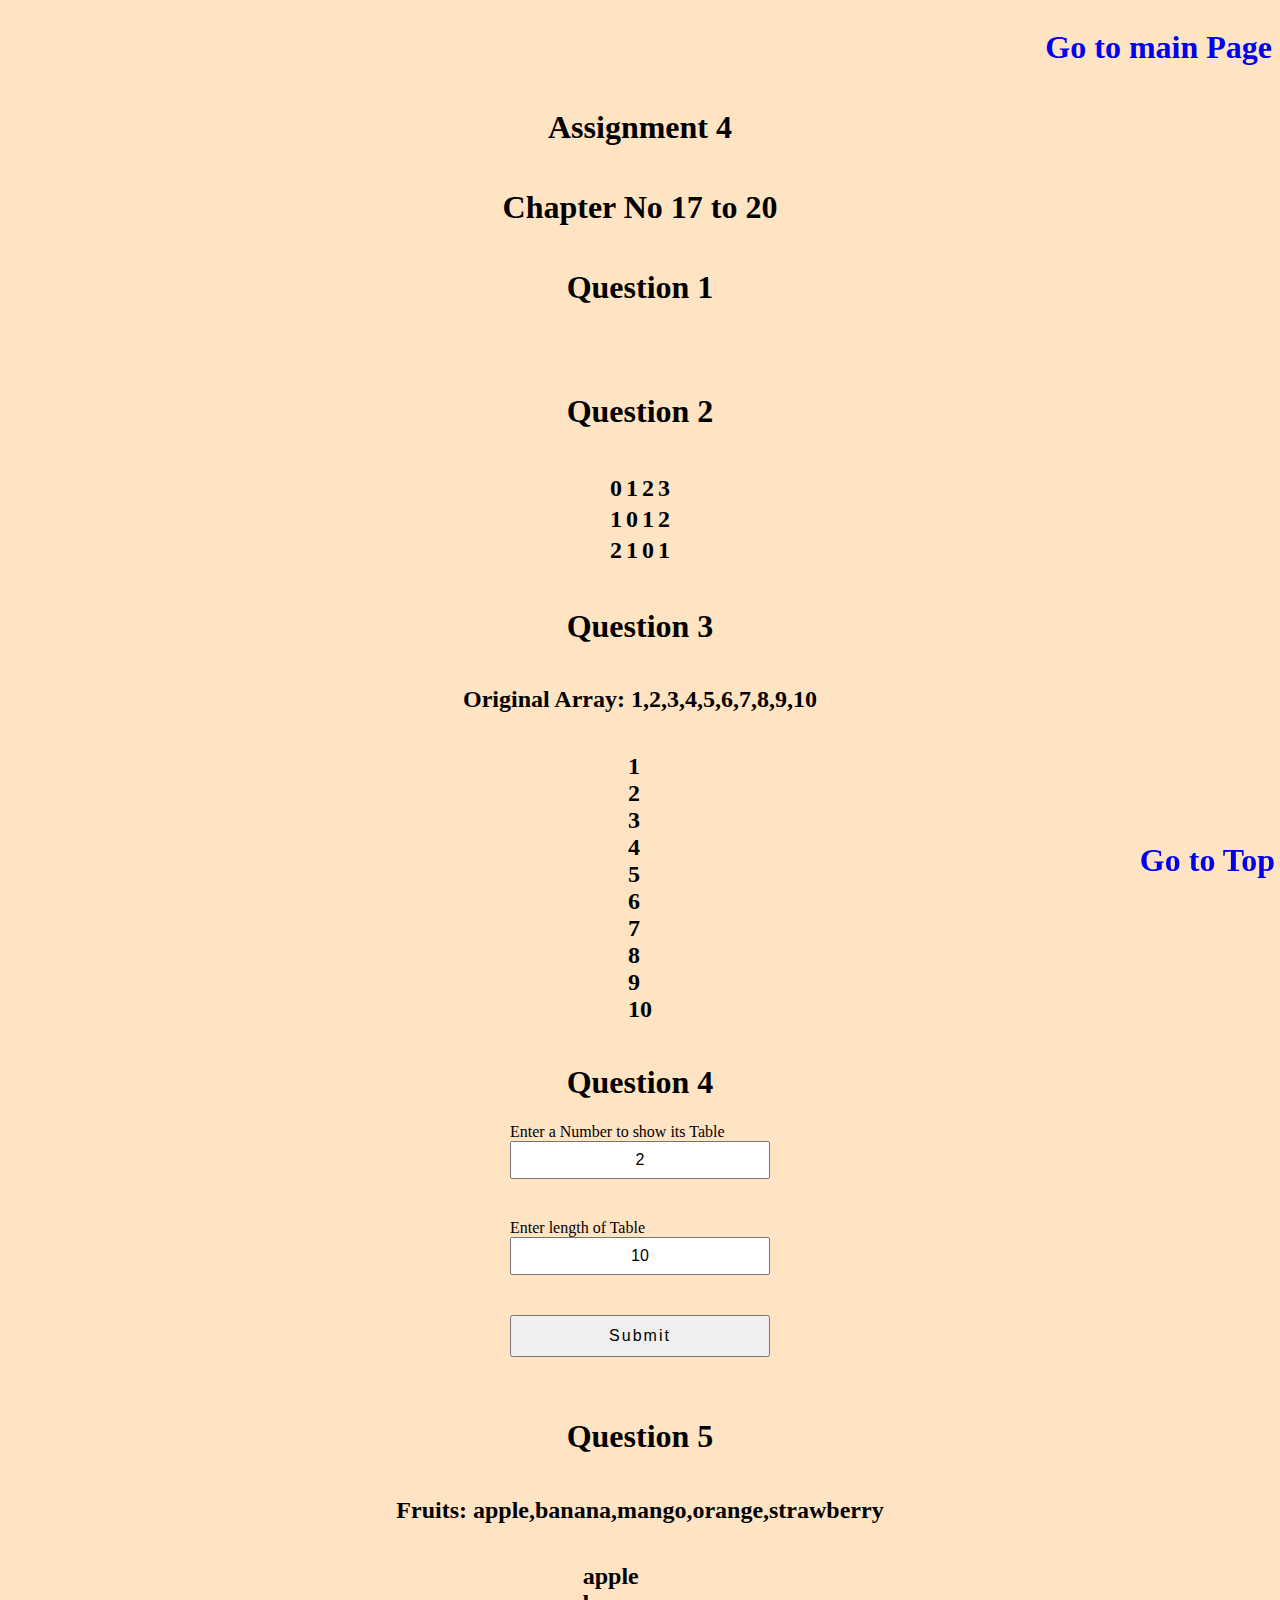
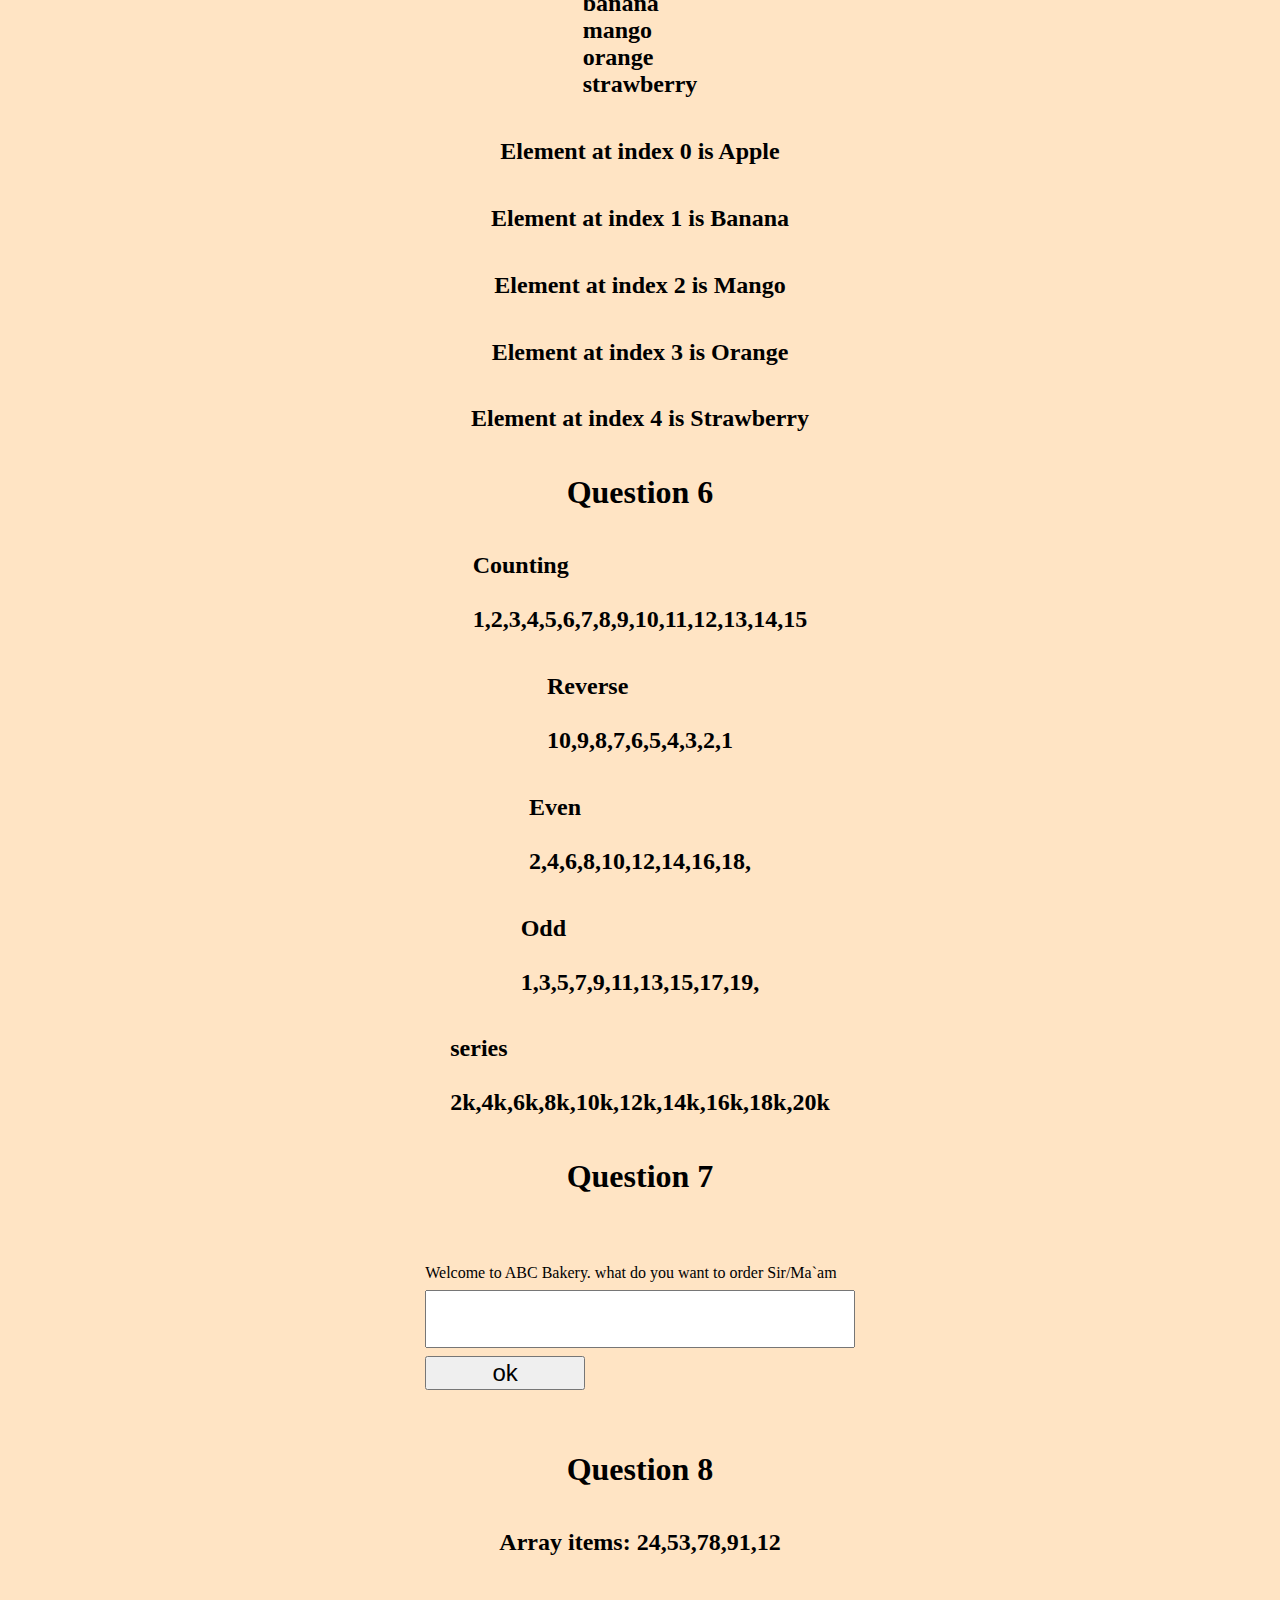
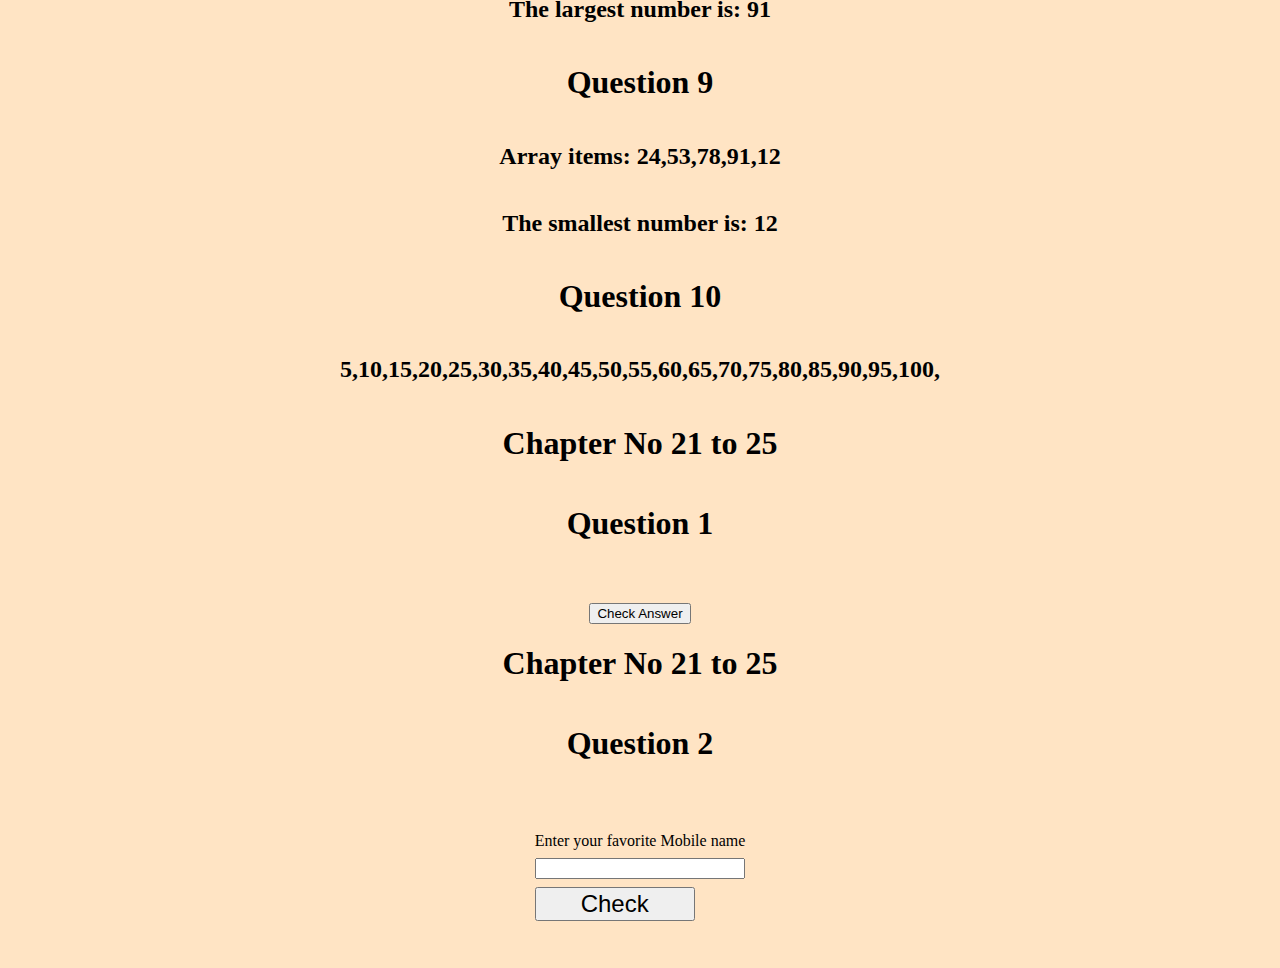
==== assignment4/index.html @ b6d84656 "assignments link" ====
<!DOCTYPE html>
<html lang="en">
<head>
  <meta charset="UTF-8">
  <meta name="viewport" content="width=device-width, initial-scale=1.0">
  <title>Document</title>
  <link rel="stylesheet" href="./style.css">
</head>
<body>
  <nav id="nav" class="navbar">
    <h1><a href="../index.html">Go to main Page</a></h1>
  </nav>
  <div class="assignment4">
    <h1> Assignment 4</h1>
  </div>


  <div id="question1" class="assignment4">
    <h1>Chapter No 17 to 20</h1>
    <h1 id="assing-questin">Question 1</h1>
    <h5 class="answer1"></h5>
  </div>


  <div id="question2" class="assignment4">
    <h1 id="assing-questin">Question 2</h1>
    <h2 class="answer2"></h2>
  </div>


  <div id="question3" class="assignment4">
    <h1 id="assing-questin">Question 3</h1>
    <h2 class="orignalArray"></h2>
    <h2 class="answer3"></h2>
  </div>


  <div id="question4" class="assignment4">
    <h1 id="assing-questin">Question 4</h1>
    <form action="#" class="table-input-form">
      <div>
        <label for="table">Enter a Number to show its Table </label> <br>
        <input type="text" id="table" value="2">
      </div>
      <div>
        <label for="length">Enter length of Table </label> <br>
        <input type="text" id="length" value="10">
      </div>
      <button type="submit" onclick="tableFunction()"> Submit </button>
    </form>
    <h2 class="answer4"></h2>
  </div>

  <div id="question5" class="assignment4">
    <h1 id="assing-questin">Question 5</h1>
    <h2 class="orignalFruitsArray"></h2>
    <h2 class="answer5"></h2>
    <h2 class="fruit1"></h2>
    <h2 class="fruit2"></h2>
    <h2 class="fruit3"></h2>
    <h2 class="fruit4"></h2>
    <h2 class="fruit5"></h2>
  </div>

  <div id="question6" class="assignment4">
    <h1 id="assing-questin">Question 6</h1>
    <h2 class="counting"></h2>
    <h2 class="reverseCounting"></h2>
    <h2 class="evenNumber"></h2>
    <h2 class="oddNumber"></h2>
    <h2 class="series"></h2>
  </div>

  <div id="question7" class="assignment4">
    <h1 id="assing-questin">Question 7</h1>
    <form action="#" class="bakeryInputForm">
      <label for="bakeryInput">Welcome to ABC Bakery. what do you want to order Sir/Ma`am</label>
      <input type="text" id="bakeryInput">
      <button type="submit" onclick="bakeryFunction ()">ok</button>
    </form>
   
    <h2 class="bakery"></h2>
  </div>


 <div id="question8" class="assignment4">
    <h1 id="assing-questin">Question 8</h1>
    <h2 class="maxNumber"></h2>
    <h2 class="foundMaxNumber"></h2>
  </div>
  

  
 <div id="question9" class="assignment4">
  <h1 id="assing-questin">Question 9</h1>
  <h2 class="minNumber"></h2>
  <h2 class="foundMinNumber"></h2>
</div>

<div id="question10" class="assignment4">
  <h1 id="assing-questin">Question 10</h1>
  <h2 class="maxNumberBy5"></h2>
  
</div>


<div id="question1Chapter20" class="assignment4">
  <h1>Chapter No 21 to 25</h1>
  <h1 id="assing-questin">Question 1</h1>
  <h2 class="answer1Chapter21"></h2>
  <button type="submit" onclick="checkAnswer()">Check Answer</button>
</div>


<div id="question1Chapter20" class="assignment4">
  <h1>Chapter No 21 to 25</h1>
  <h1 id="assing-questin">Question 2</h1>
  <form action="#" class="bakeryInputForm">
    <label for="findingLength">Enter your favorite Mobile name</label>
    <input type="text" id="findingLength">
    <button type="submit" onclick="favorite()">Check</button>
  </form>
  <h2 class="answer2Chapter21"></h2>
</div>





<div class="bottom">
  <h1>
    <a  href="#nav">Go to Top</a>
  </h1>
</div>
  <script src="app.js"></script>
</body>
</html>
---- assignment4/style.css ----
body{
    background-color: bisque;
    
}
.navbar{
    display: flex;
    justify-content: end;
}
.navbar>h1>a{
    text-decoration: none;
    
}
.navbar>h1>a:hover{
color: rgb(253, 162, 162);
}
.assignment4{
    display: flex;
    justify-content: center;
    flex-direction: column;
    align-items: center;
}
.table-input-form{
    display: flex;
    flex-direction: column;
    gap: 2.5rem;
}
#table{
    width: 15rem;
    padding: 0.5rem;
    font-size: 1rem;
    text-align: center;
}
#length{
    width: 15rem;
    padding: 0.5rem;
    font-size: 1rem;
    text-align: center;
}
.table-input-form>button{
    font-size: 1rem;
    letter-spacing: 2px;
    padding: 10px;
}
.bakeryInputForm{
    margin-top: 3rem;
    display: flex;
    flex-direction: column;
    gap: 8px;
}
.bakeryInputForm>button{
    width: 10rem;
    font-size: 1.5rem;
}
#bakeryInput{
    
    width: 25rem;
    padding: 0.8rem;
    font-size: 1.5rem;
    gap: 3px;
}
.bottom{
    margin-top: 6rem;
    display: flex;
    justify-content: end;
    position: fixed;
    bottom: 0;
    right: 5px;
}
.bottom>h1>a{
    text-decoration: none;
}
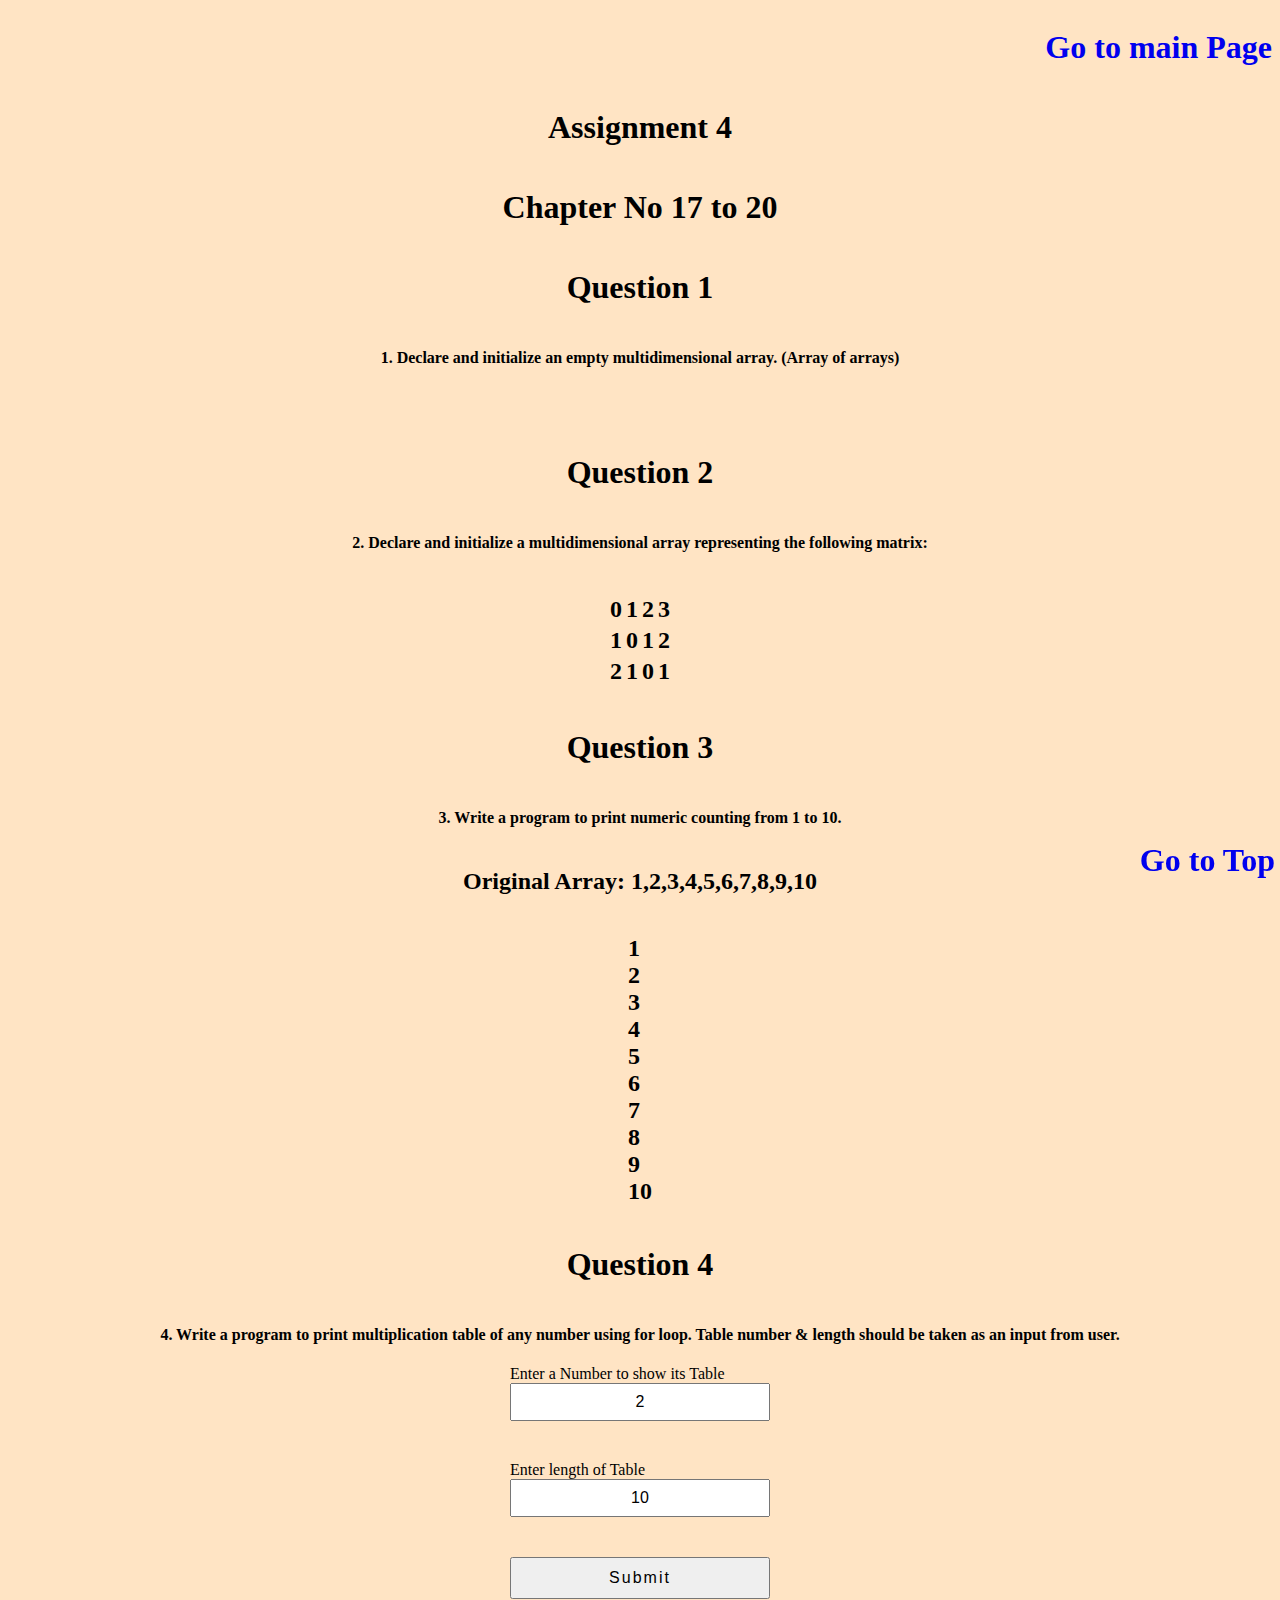
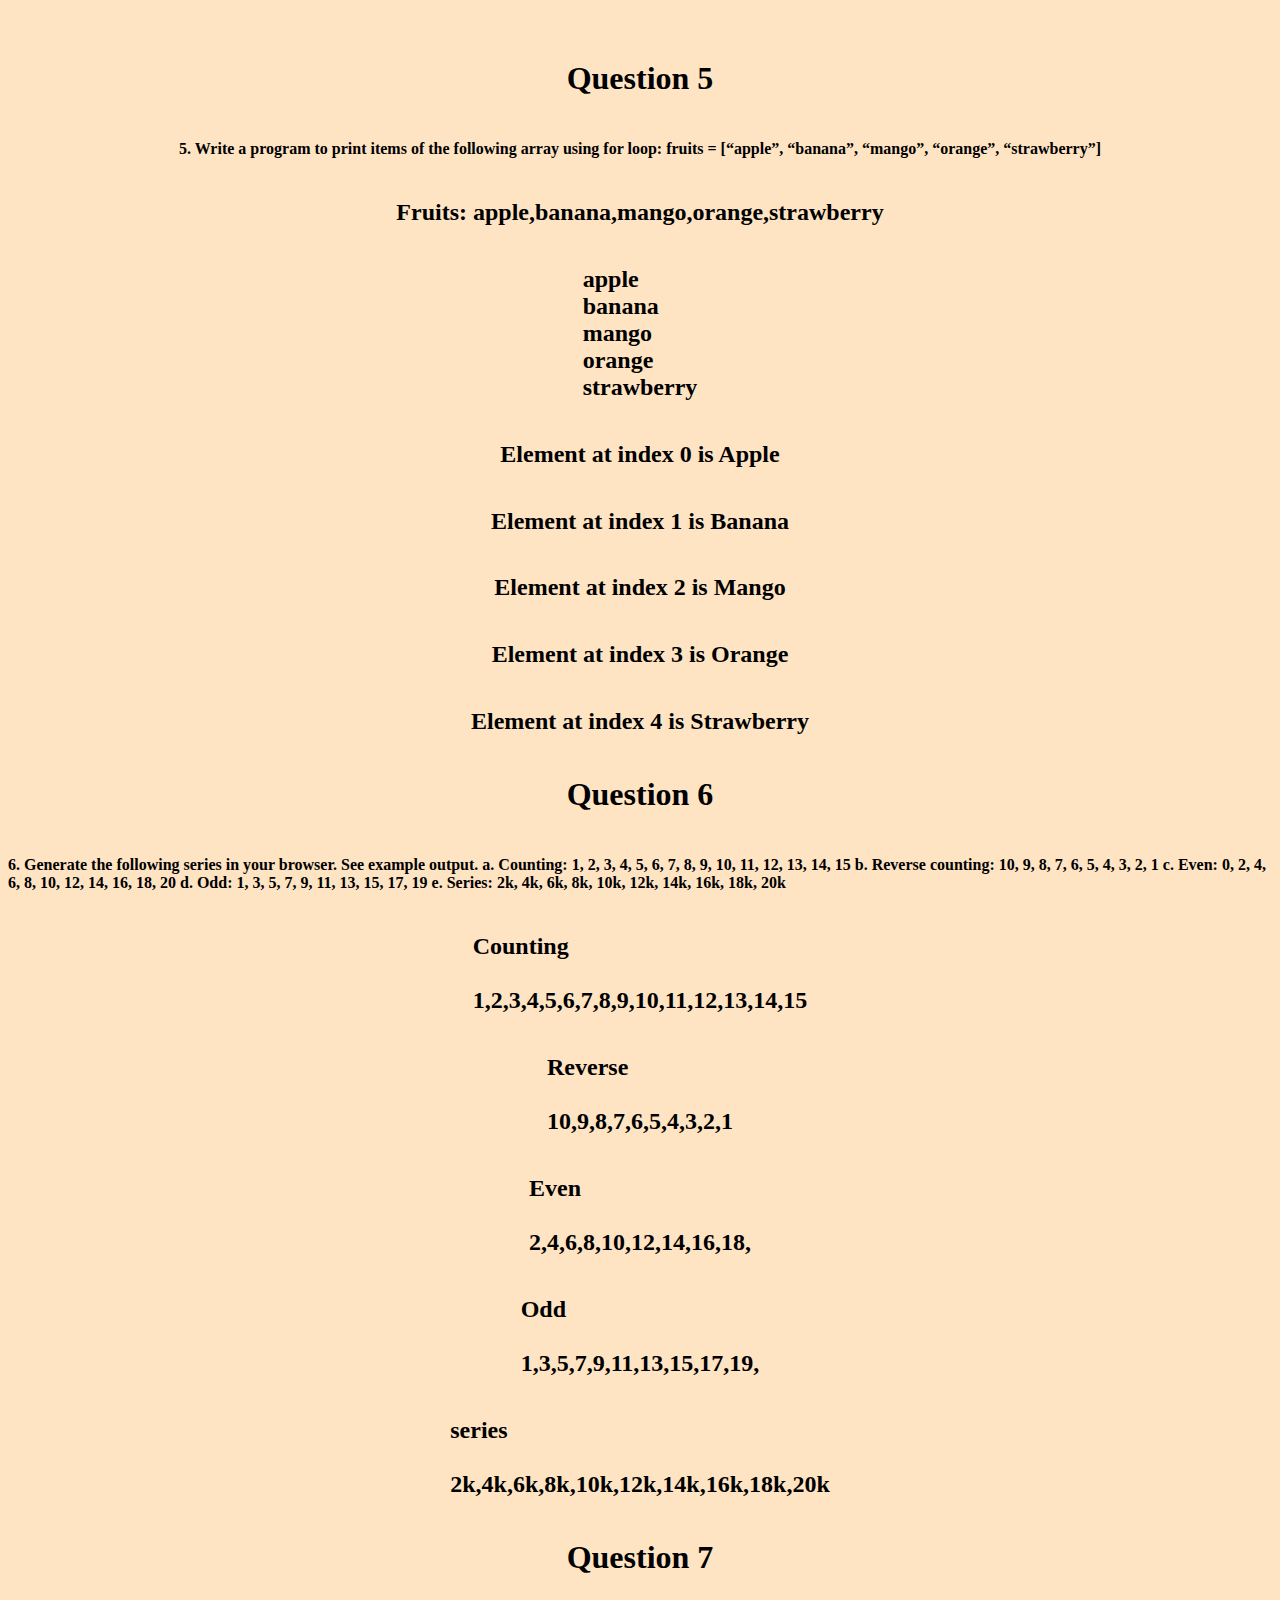
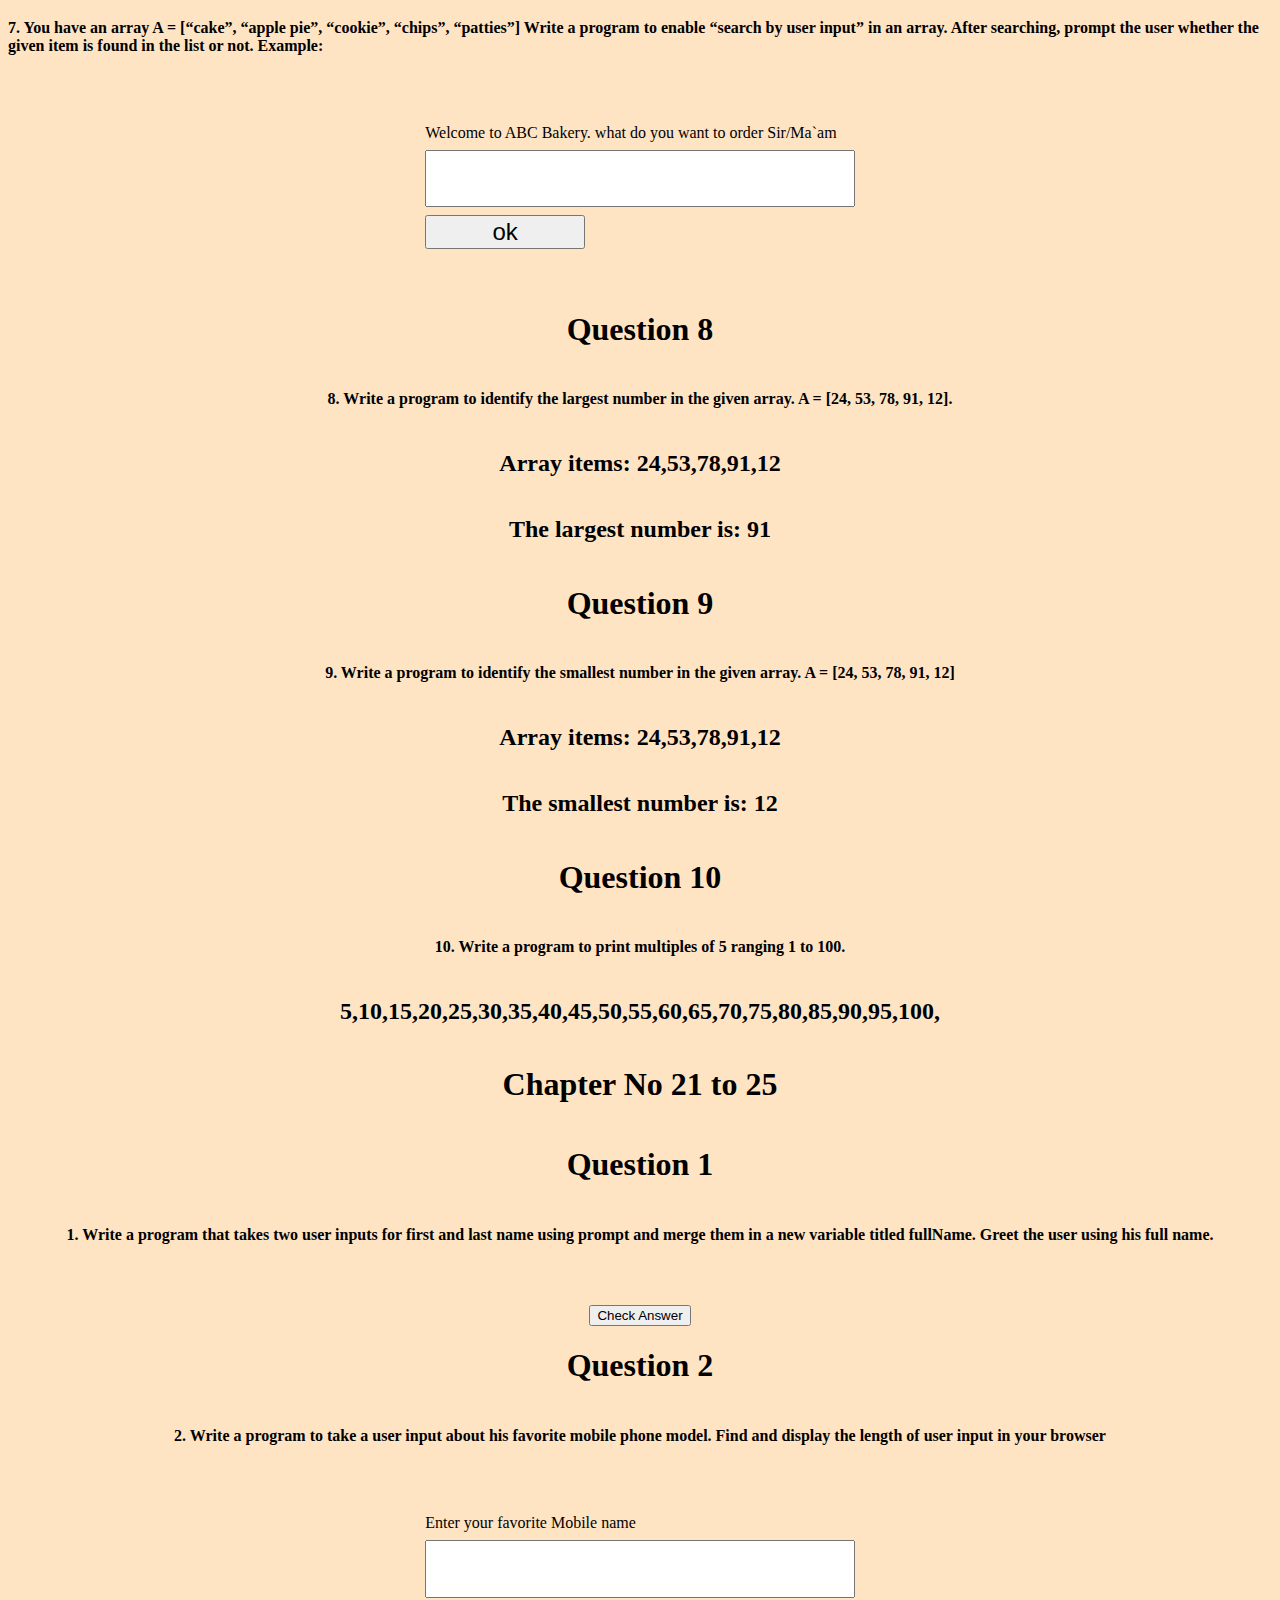
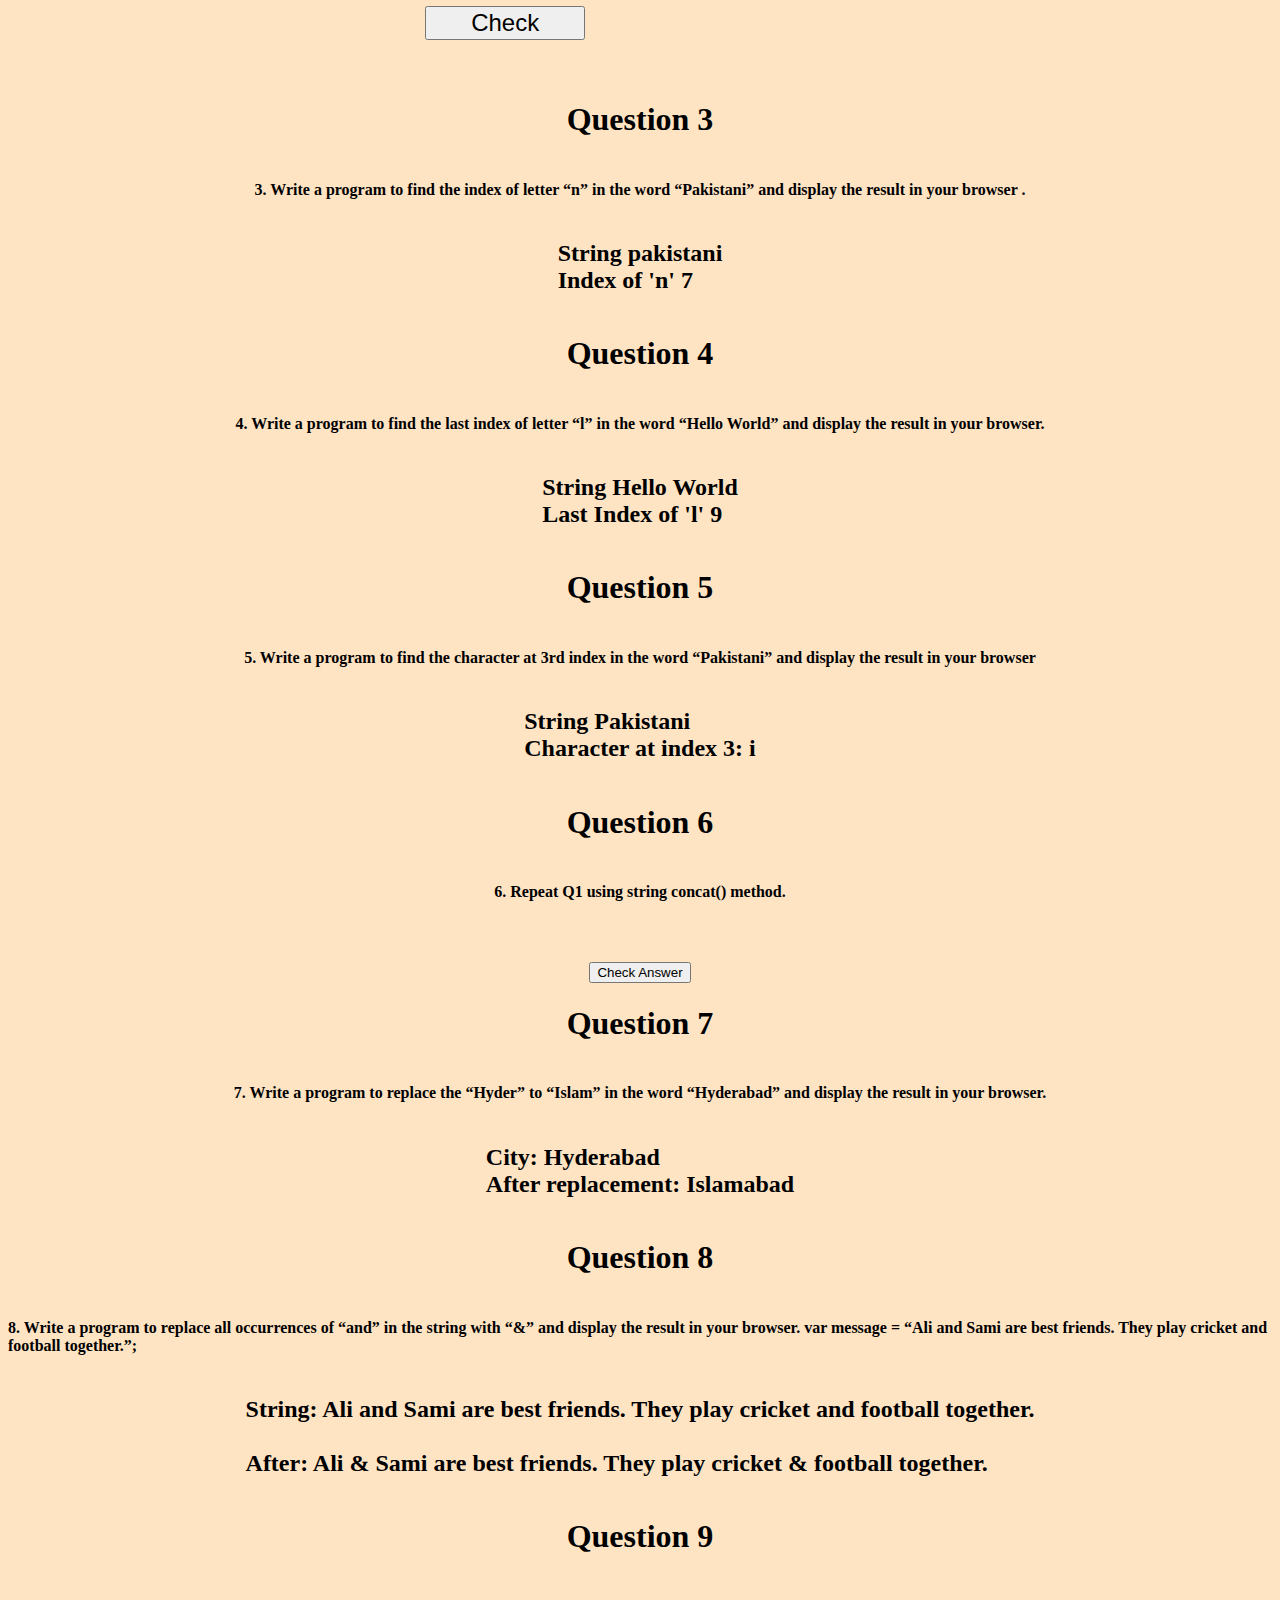
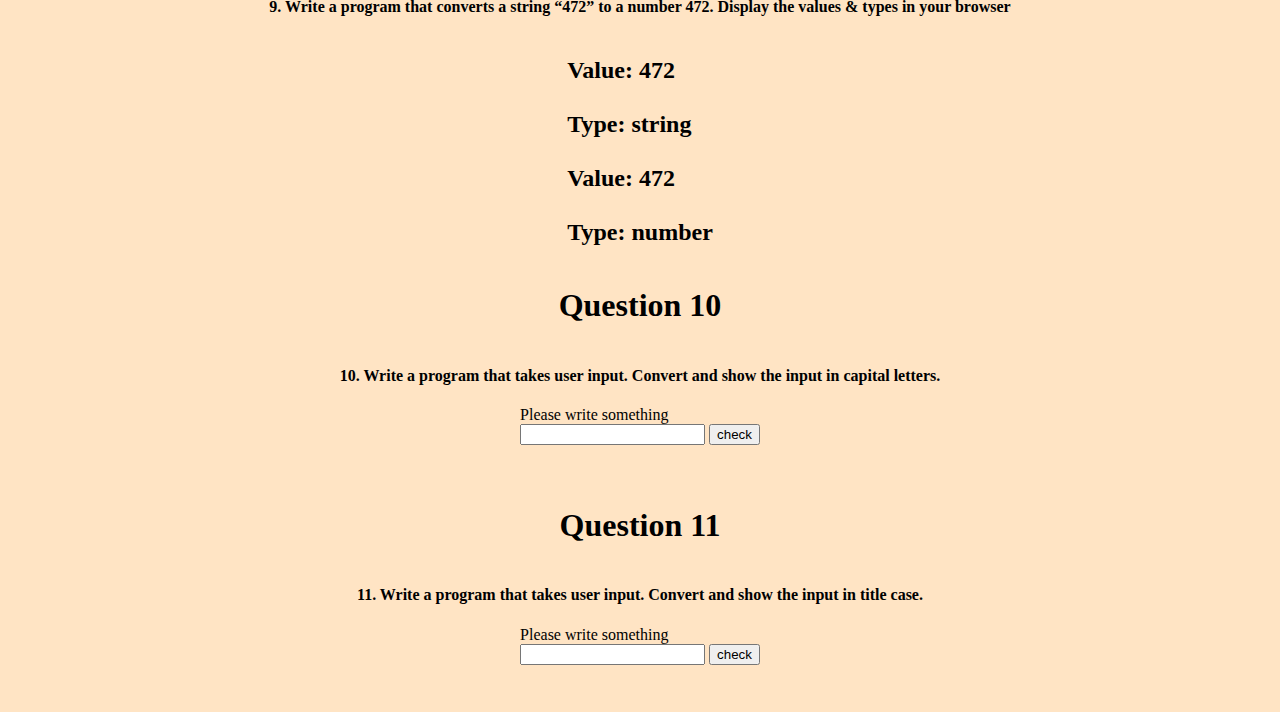
==== commit 77bea7b0: "Question 11" ====
--- a/assignment4/index.html
+++ b/assignment4/index.html
@@ -17,19 +17,30 @@
 
   <div id="question1" class="assignment4">
     <h1>Chapter No 17 to 20</h1>
-    <h1 id="assing-questin">Question 1</h1>
+  
+  <h1 id="assing-questin">Question 1</h1>
+  <h4> 
+    1. Declare and initialize an empty multidimensional array.  (Array of arrays)
+  </h4>
     <h5 class="answer1"></h5>
   </div>
 
 
   <div id="question2" class="assignment4">
     <h1 id="assing-questin">Question 2</h1>
+    <h4>
+      2. Declare and initialize a multidimensional array 
+representing the following matrix:
+    </h4>
     <h2 class="answer2"></h2>
   </div>
 
 
   <div id="question3" class="assignment4">
     <h1 id="assing-questin">Question 3</h1>
+    <h4>
+      3. Write a program to print numeric counting from 1 to 10.
+    </h4>
     <h2 class="orignalArray"></h2>
     <h2 class="answer3"></h2>
   </div>
@@ -37,6 +48,11 @@
 
   <div id="question4" class="assignment4">
     <h1 id="assing-questin">Question 4</h1>
+    <h4>
+      4. Write a program to print multiplication table of any 
+number using for loop. Table number & length should be 
+taken as an input from user.
+    </h4>
     <form action="#" class="table-input-form">
       <div>
         <label for="table">Enter a Number to show its Table </label> <br>
@@ -53,6 +69,13 @@
 
   <div id="question5" class="assignment4">
     <h1 id="assing-questin">Question 5</h1>
+    <h4>
+      5. Write a program to print items of the following array 
+using for loop:
+fruits = [“apple”, “banana”, “mango”, “orange”, 
+“strawberry”]
+
+    </h4>
     <h2 class="orignalFruitsArray"></h2>
     <h2 class="answer5"></h2>
     <h2 class="fruit1"></h2>
@@ -64,6 +87,15 @@
 
   <div id="question6" class="assignment4">
     <h1 id="assing-questin">Question 6</h1>
+    <h4>
+      6. Generate the following series in your browser. See 
+example output.
+a. Counting: 1, 2, 3, 4, 5, 6, 7, 8, 9, 10, 11, 12, 13, 14, 15
+b. Reverse counting: 10, 9, 8, 7, 6, 5, 4, 3, 2, 1
+c. Even: 0, 2, 4, 6, 8, 10, 12, 14, 16, 18, 20
+d. Odd: 1, 3, 5, 7, 9, 11, 13, 15, 17, 19
+e. Series: 2k, 4k, 6k, 8k, 10k, 12k, 14k, 16k, 18k, 20k
+    </h4>
     <h2 class="counting"></h2>
     <h2 class="reverseCounting"></h2>
     <h2 class="evenNumber"></h2>
@@ -73,11 +105,19 @@
 
   <div id="question7" class="assignment4">
     <h1 id="assing-questin">Question 7</h1>
-    <form action="#" class="bakeryInputForm">
+    <h4>
+      7. You have an array
+A = [“cake”, “apple pie”, “cookie”, “chips”, “patties”]
+Write a program to enable “search by user input” in an 
+array.
+After searching, prompt the user whether the given item is
+found in the list or not. Example:
+    </h4>
+    <div  class="bakeryInputForm">
       <label for="bakeryInput">Welcome to ABC Bakery. what do you want to order Sir/Ma`am</label>
       <input type="text" id="bakeryInput">
       <button type="submit" onclick="bakeryFunction ()">ok</button>
-    </form>
+    </div>
    
     <h2 class="bakery"></h2>
   </div>
@@ -85,6 +125,11 @@
 
  <div id="question8" class="assignment4">
     <h1 id="assing-questin">Question 8</h1>
+    <h4>
+      8. Write a program to identify the largest number in the 
+given array.
+A = [24, 53, 78, 91, 12].
+    </h4>
     <h2 class="maxNumber"></h2>
     <h2 class="foundMaxNumber"></h2>
   </div>
@@ -93,35 +138,185 @@
   
  <div id="question9" class="assignment4">
   <h1 id="assing-questin">Question 9</h1>
+  <h4>
+    9. Write a program to identify the smallest number in the 
+given array.
+A = [24, 53, 78, 91, 12]
+
+  </h4>
   <h2 class="minNumber"></h2>
   <h2 class="foundMinNumber"></h2>
 </div>
 
 <div id="question10" class="assignment4">
   <h1 id="assing-questin">Question 10</h1>
+  <h4>
+    10. Write a program to print multiples of 5 ranging 1 to 
+100.
+  </h4>
   <h2 class="maxNumberBy5"></h2>
   
 </div>
 
 
+<!-- Chapter no 21 to 25-->
+
+
 <div id="question1Chapter20" class="assignment4">
   <h1>Chapter No 21 to 25</h1>
+ 
   <h1 id="assing-questin">Question 1</h1>
+  <h4> 1. Write a program that takes two user inputs for first and 
+    last name using prompt and merge them in a new variable 
+    titled fullName. Greet the user using his full name.</h4>
   <h2 class="answer1Chapter21"></h2>
   <button type="submit" onclick="checkAnswer()">Check Answer</button>
 </div>
 
 
 <div id="question1Chapter20" class="assignment4">
-  <h1>Chapter No 21 to 25</h1>
+ 
   <h1 id="assing-questin">Question 2</h1>
-  <form action="#" class="bakeryInputForm">
+  <h4>
+    2. Write a program to take a user input about his favorite 
+mobile phone model. Find and display the length of user 
+input in your browser
+  </h4>
+  <div action="#" class="bakeryInputForm">
     <label for="findingLength">Enter your favorite Mobile name</label>
     <input type="text" id="findingLength">
     <button type="submit" onclick="favorite()">Check</button>
-  </form>
+  </div>
   <h2 class="answer2Chapter21"></h2>
 </div>
+
+
+
+<div id="question1Chapter20" class="assignment4">
+  
+  <h1 id="assing-questin">Question 3</h1>
+  <h4>
+    3. Write a program to find the index of letter “n” in the word
+“Pakistani” and display the result in your browser .
+  </h4>
+  <h2 class="answer3Chapter21"></h2>
+  
+</div>
+
+
+<div id="question1Chapter20" class="assignment4">
+  
+  <h1 id="assing-questin">Question 4</h1>
+  <h4>
+    4. Write a program to find the last index of letter “l” in the 
+word “Hello World” and display the result in your browser.
+  </h4>
+  <h2 class="answer4Chapter21"></h2>
+  
+</div>
+
+
+<div id="question1Chapter20" class="assignment4">
+  
+  <h1 id="assing-questin">Question 5</h1>
+  <h4>
+    5. Write a program to find the character at 3rd index in the 
+word “Pakistani” and display the result in your browser
+  </h4>
+  <h2 class="answer5Chapter21"></h2>
+  
+</div>
+
+
+
+<div id="question1Chapter20" class="assignment4">
+  <h1 id="assing-questin">Question 6</h1>
+  <h4>
+    6. Repeat Q1 using string concat() method.
+  </h4>
+  <h2 class="answer6Chapter21"></h2>
+  <button type="submit" onclick="checkAnswerQ6()">Check Answer</button>
+</div>
+
+
+<div id="question1Chapter20" class="assignment4">
+  <h1 id="assing-questin">Question 7</h1>
+  <h4>
+    7. Write a program to replace the “Hyder” to “Islam” in the 
+word “Hyderabad” and display the result in your browser.
+  </h4>
+  <h2 class="answer7Chapter21"></h2>
+ 
+</div>
+
+<div id="question1Chapter20" class="assignment4">
+  <h1 id="assing-questin">Question 8</h1>
+  <h4>
+    8. Write a program to replace all occurrences of “and” in the
+string with “&” and display the result in your browser.
+var message = “Ali and Sami are best friends. They play cricket and 
+football together.”;
+
+  </h4>
+  <h2 class="answer8Chapter21"></h2>
+ 
+</div>
+
+<div id="question1Chapter20" class="assignment4">
+  <h1 id="assing-questin">Question 9</h1>
+  <h4>
+    9. Write a program that converts a string “472” to a number 
+472. Display the values & types in your browser
+  </h4>
+  <h2 class="answer9Chapter21"></h2>
+ 
+</div>
+
+
+<div id="question1Chapter20" class="assignment4">
+  <h1 id="assing-questin">Question 10</h1>
+  <h4>
+    10. Write a program that takes user input. Convert and 
+    show the input in capital letters.
+  </h4>
+
+  <div>
+    <label for="changeCase">Please write something </label> <br>
+    <input type="text" id="changeCase">
+
+    <button type="submit" onclick="changeCase()">check</button>
+  </div>
+  <h2 class="answer10Chapter21"></h2>
+ 
+</div>
+
+
+
+
+
+<div id="question1Chapter20" class="assignment4">
+  <h1 id="assing-questin">Question 11</h1>
+  <h4>
+    11. Write a program that takes user input. Convert and 
+    show the input in title case.
+  </h4>
+
+  <div>
+    <label for="changeCase">Please write something </label> <br>
+    <input type="text" id="changeTitleCase">
+
+    <button type="submit" onclick="changeTitleCase()">check</button>
+  </div>
+  <h2 class="answer11Chapter21"></h2>
+ 
+</div>
+
+
+
+
+
+
+
 
 
 
--- a/assignment4/style.css
+++ b/assignment4/style.css
@@ -51,7 +51,7 @@
     width: 10rem;
     font-size: 1.5rem;
 }
-#bakeryInput{
+#bakeryInput, #findingLength{
     
     width: 25rem;
     padding: 0.8rem;
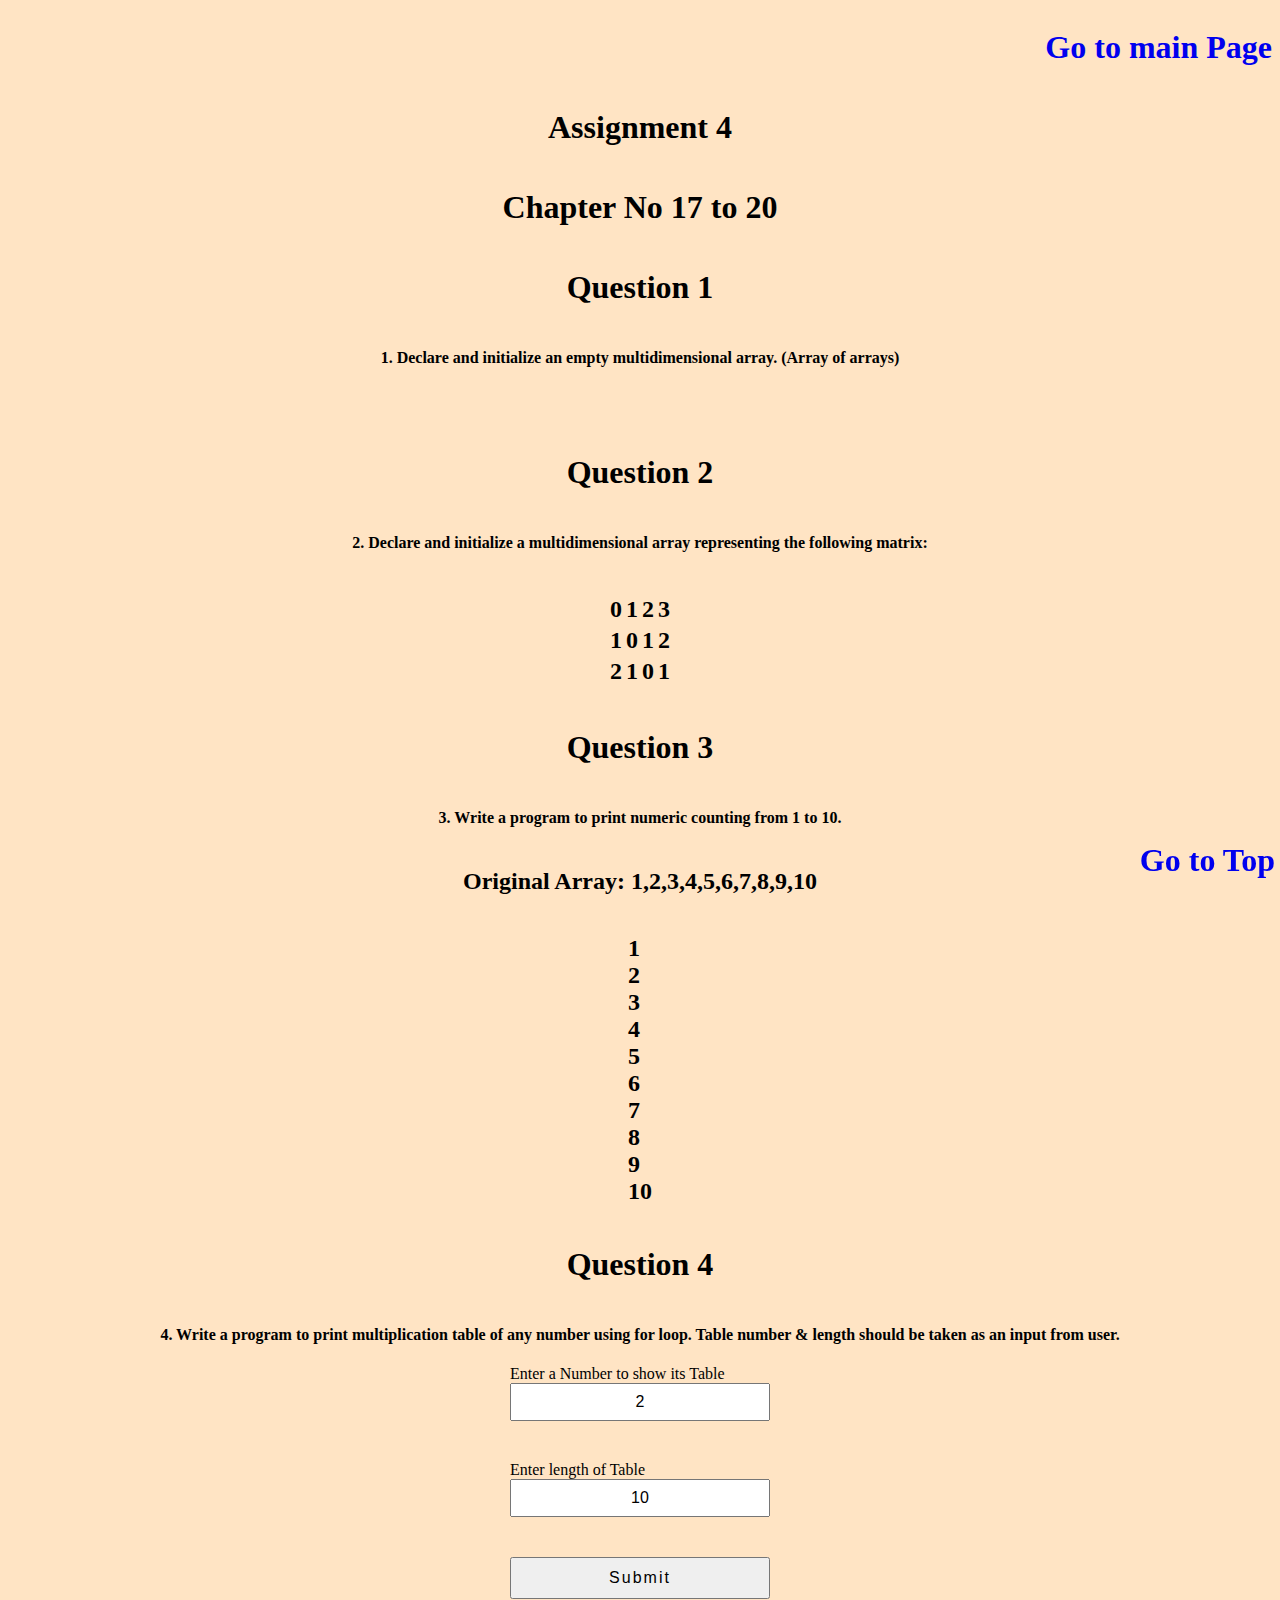
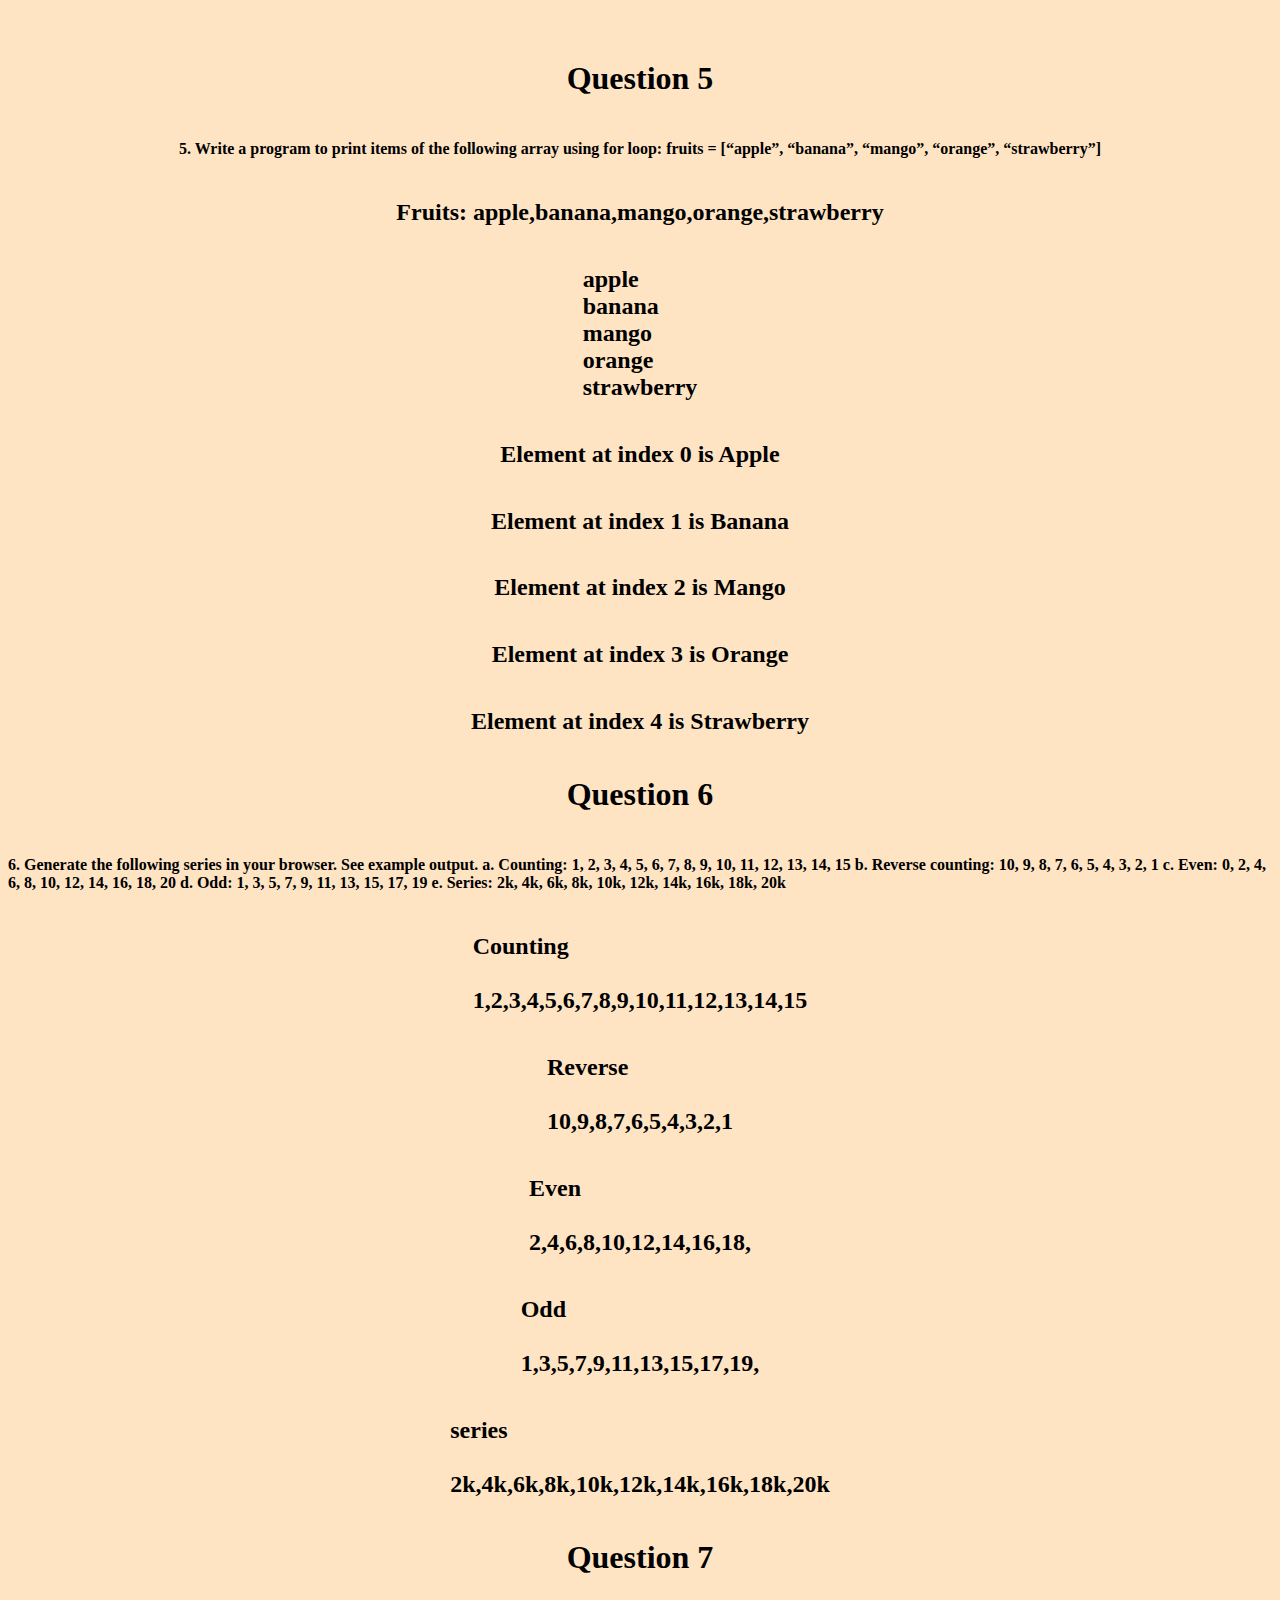
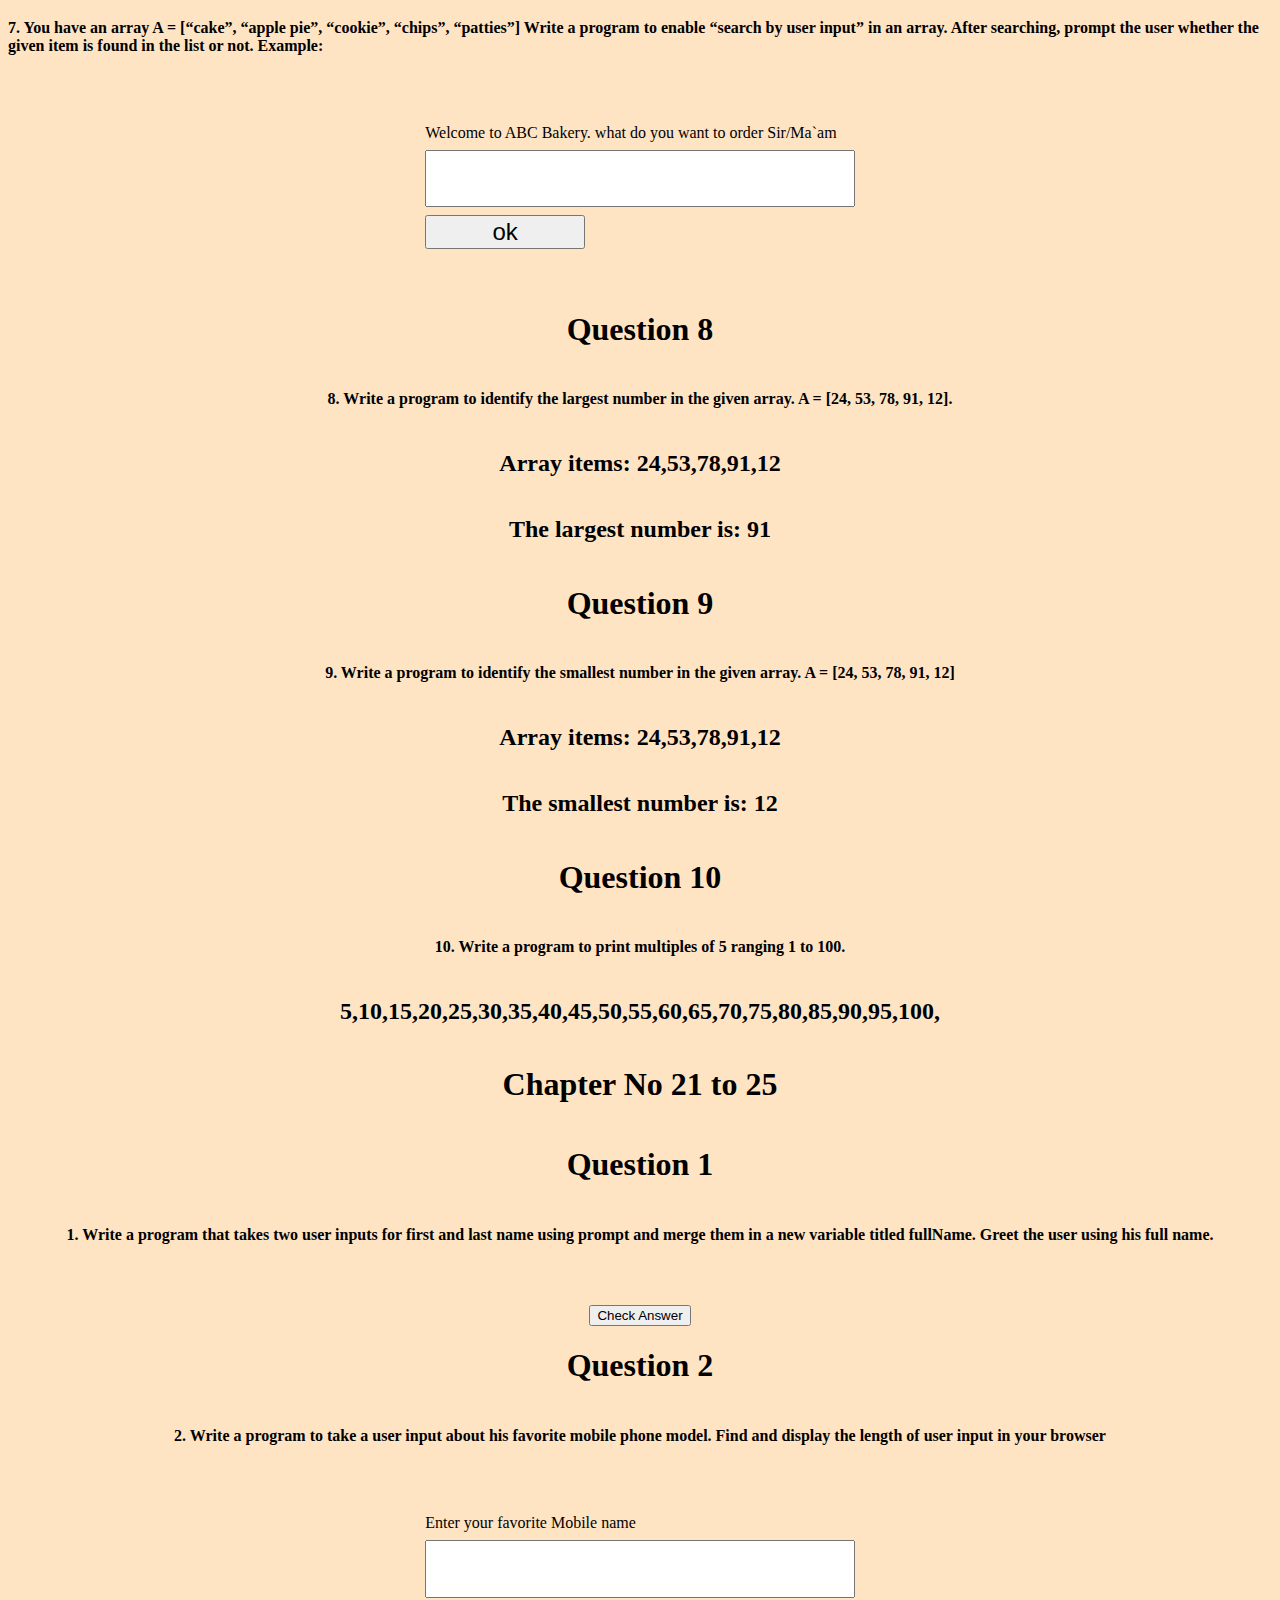
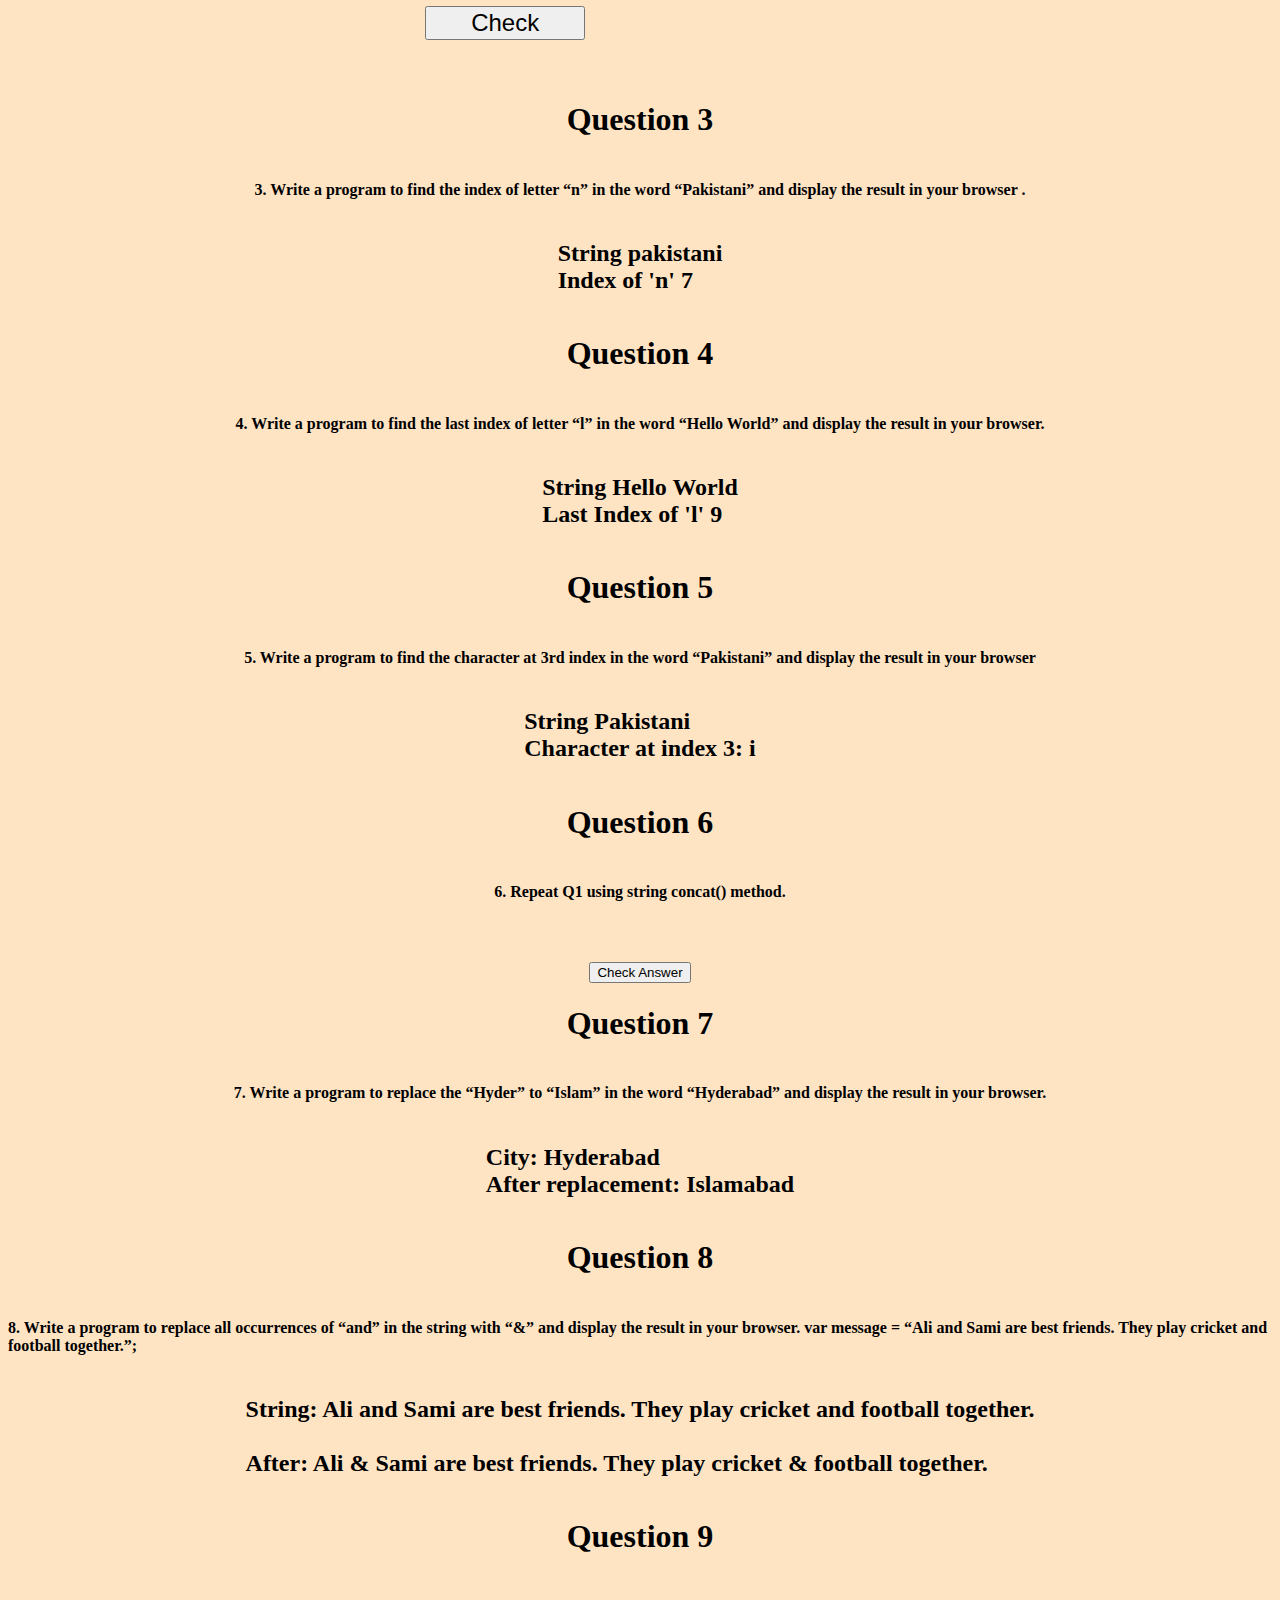
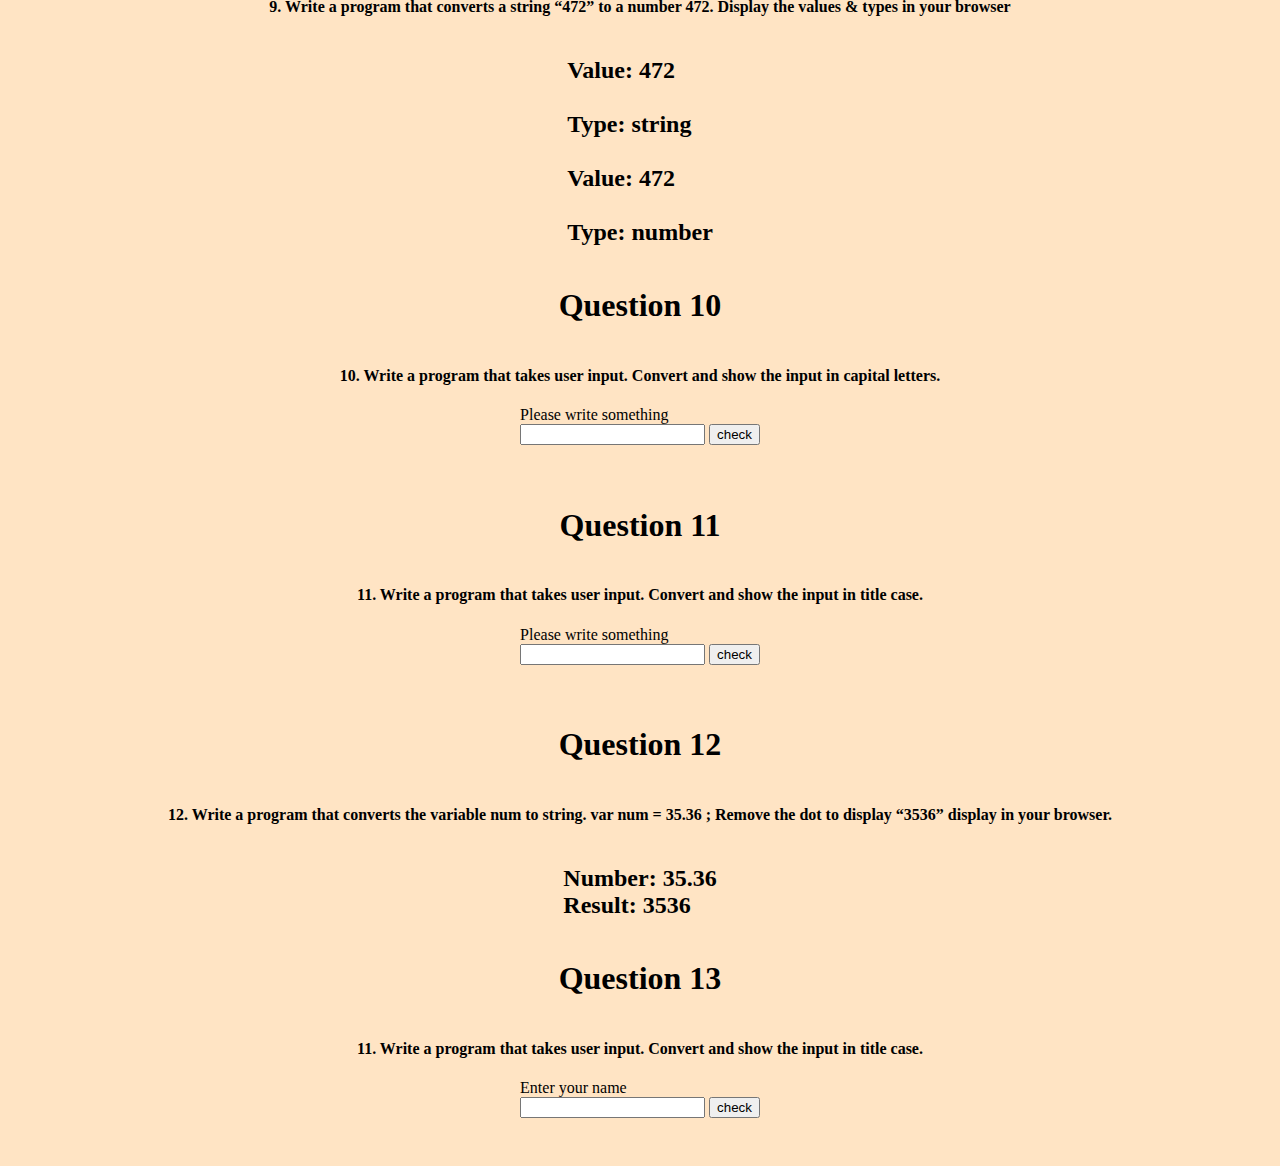
==== commit ecbbd2d5: "question 13" ====
--- a/assignment4/index.html
+++ b/assignment4/index.html
@@ -313,6 +313,37 @@
 
 
 
+<div id="question1Chapter20" class="assignment4">
+  <h1 id="assing-questin">Question 12</h1>
+  <h4>
+    12. Write a program that converts the variable num to 
+string.
+var num = 35.36 ;
+Remove the dot to display “3536” display in your browser.
+  </h4>
+
+  <h2 class="answer12Chapter21"></h2>
+ 
+</div>
+
+
+<div id="question1Chapter20" class="assignment4">
+  <h1 id="assing-questin">Question 13</h1>
+  <h4>
+    11. Write a program that takes user input. Convert and 
+    show the input in title case.
+  </h4>
+
+  <div>
+    <label for="changeSpecialCharacter">Enter your name </label> <br>
+    <input type="text" id="changeSpecialCharacter">
+
+    <button type="submit" onclick="changeSpecialCharacter()">check</button>
+  </div>
+  <h2 class="answer13Chapter21"></h2>
+ 
+</div>
+
 
 
 
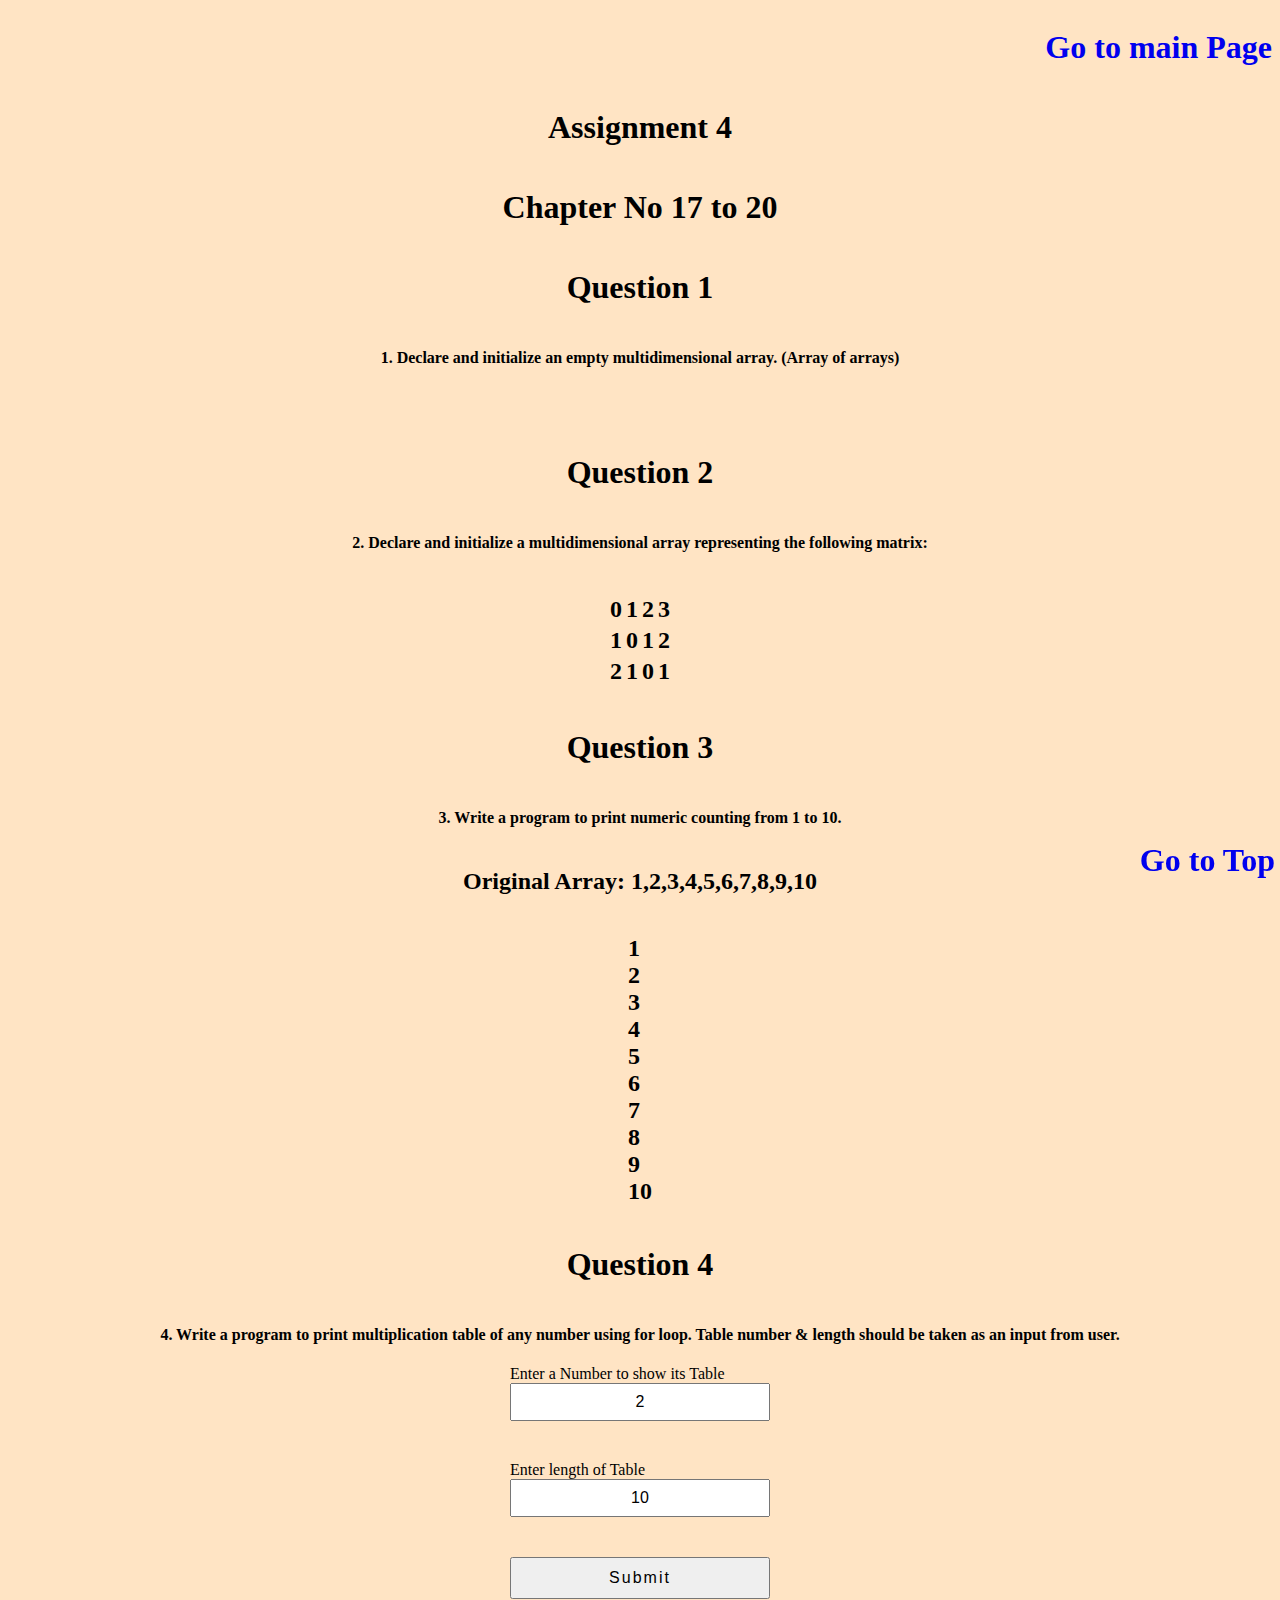
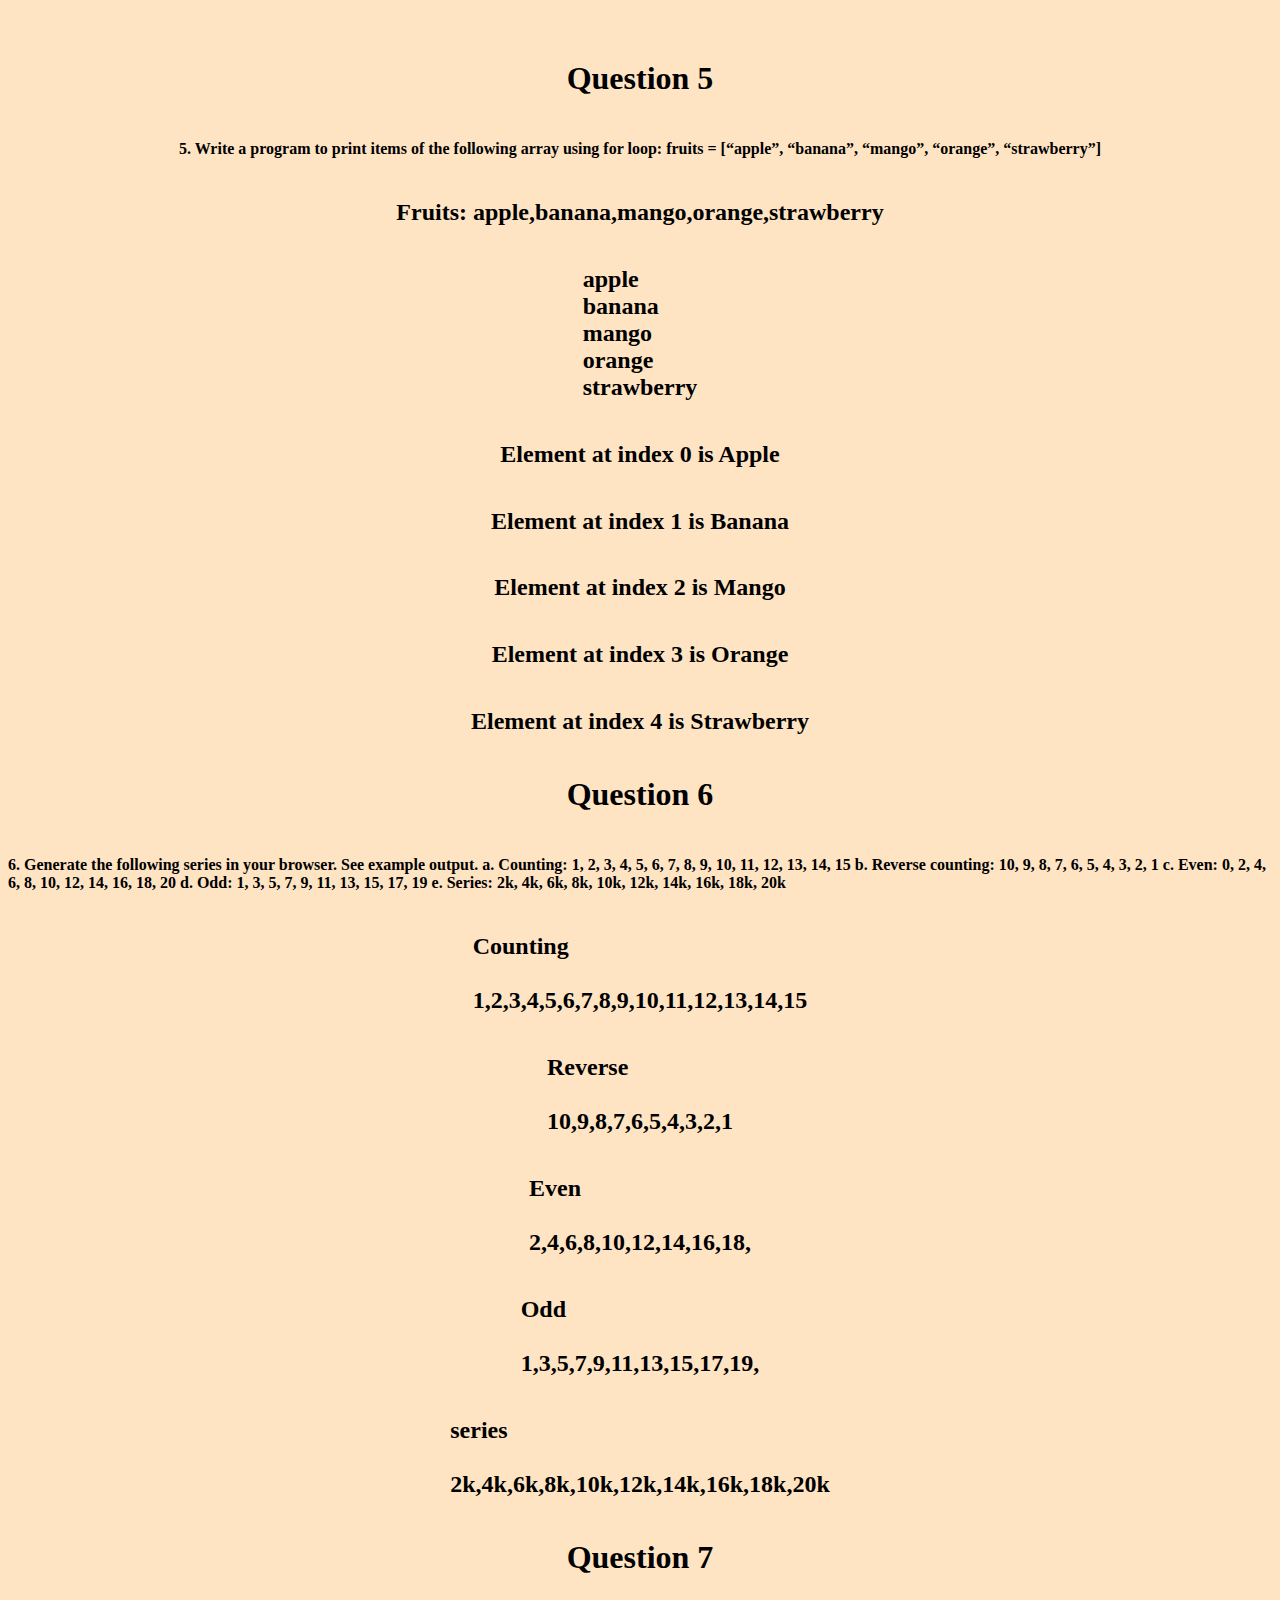
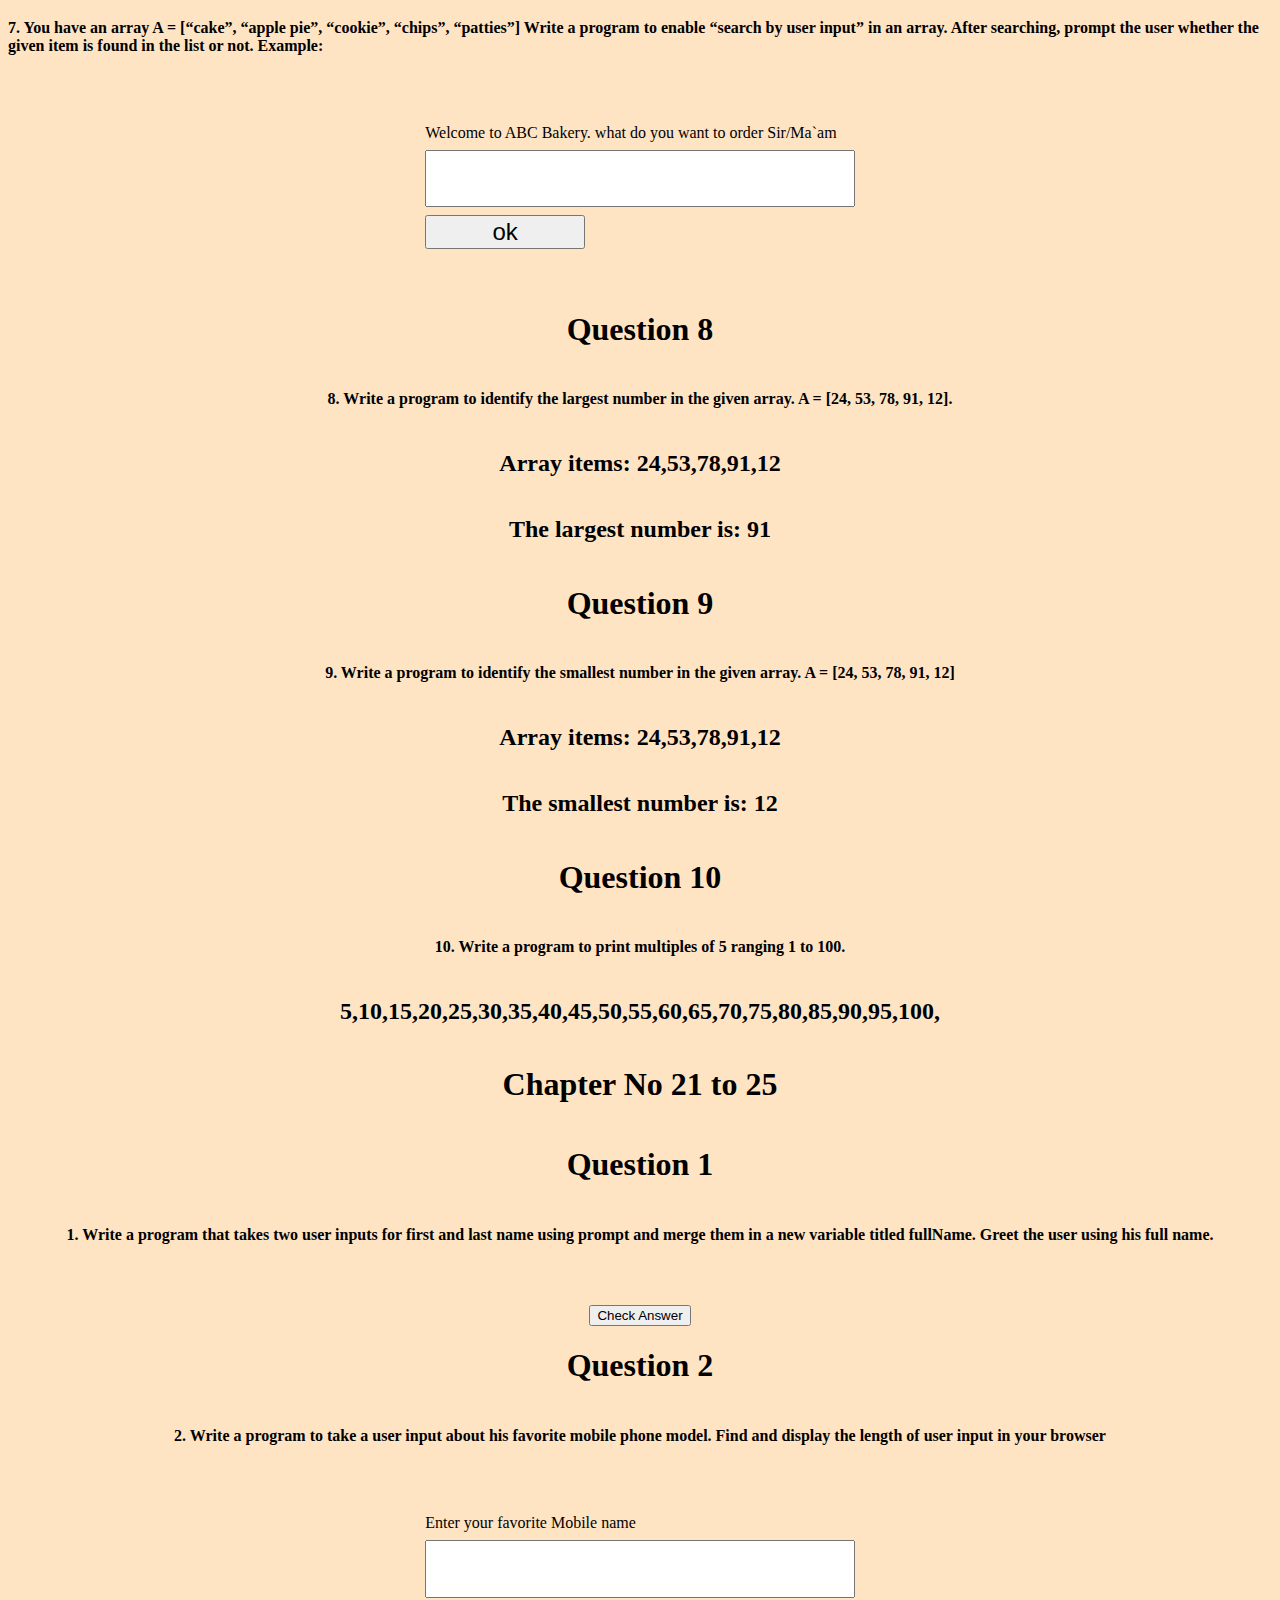
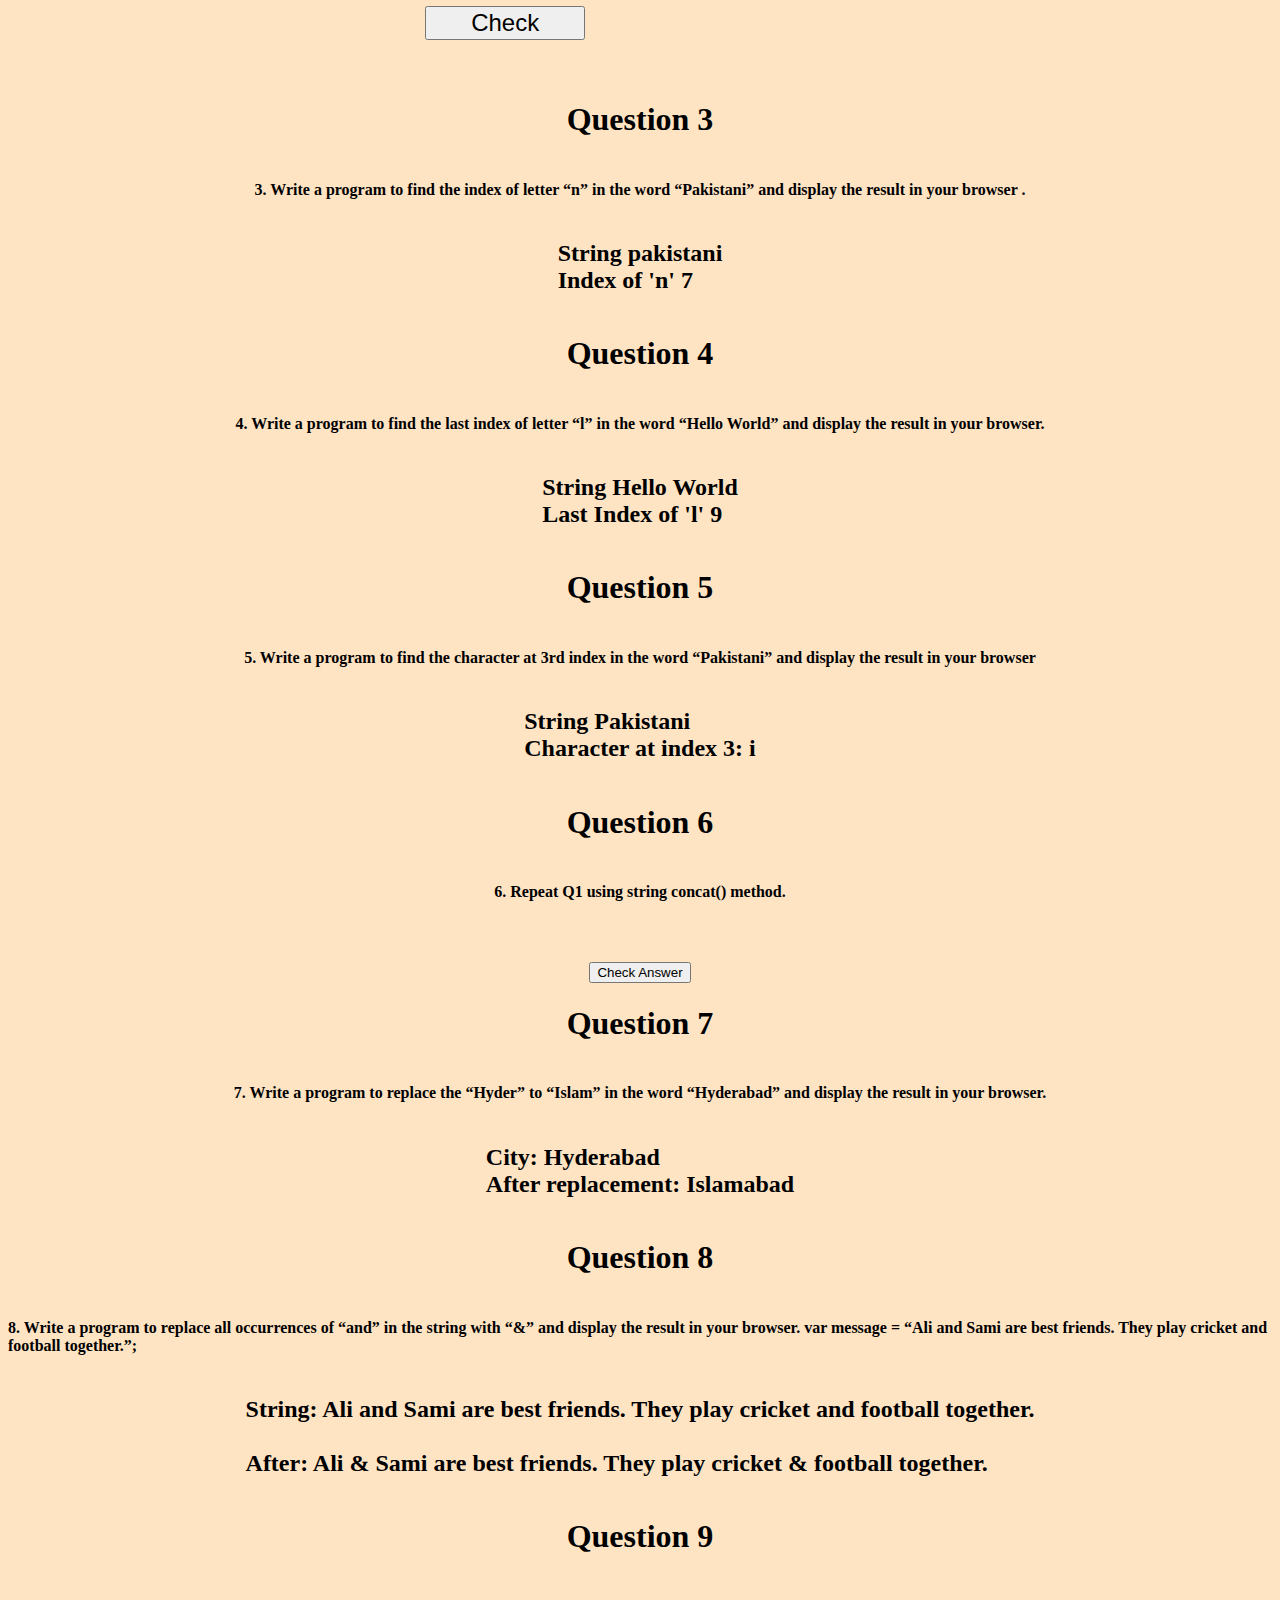
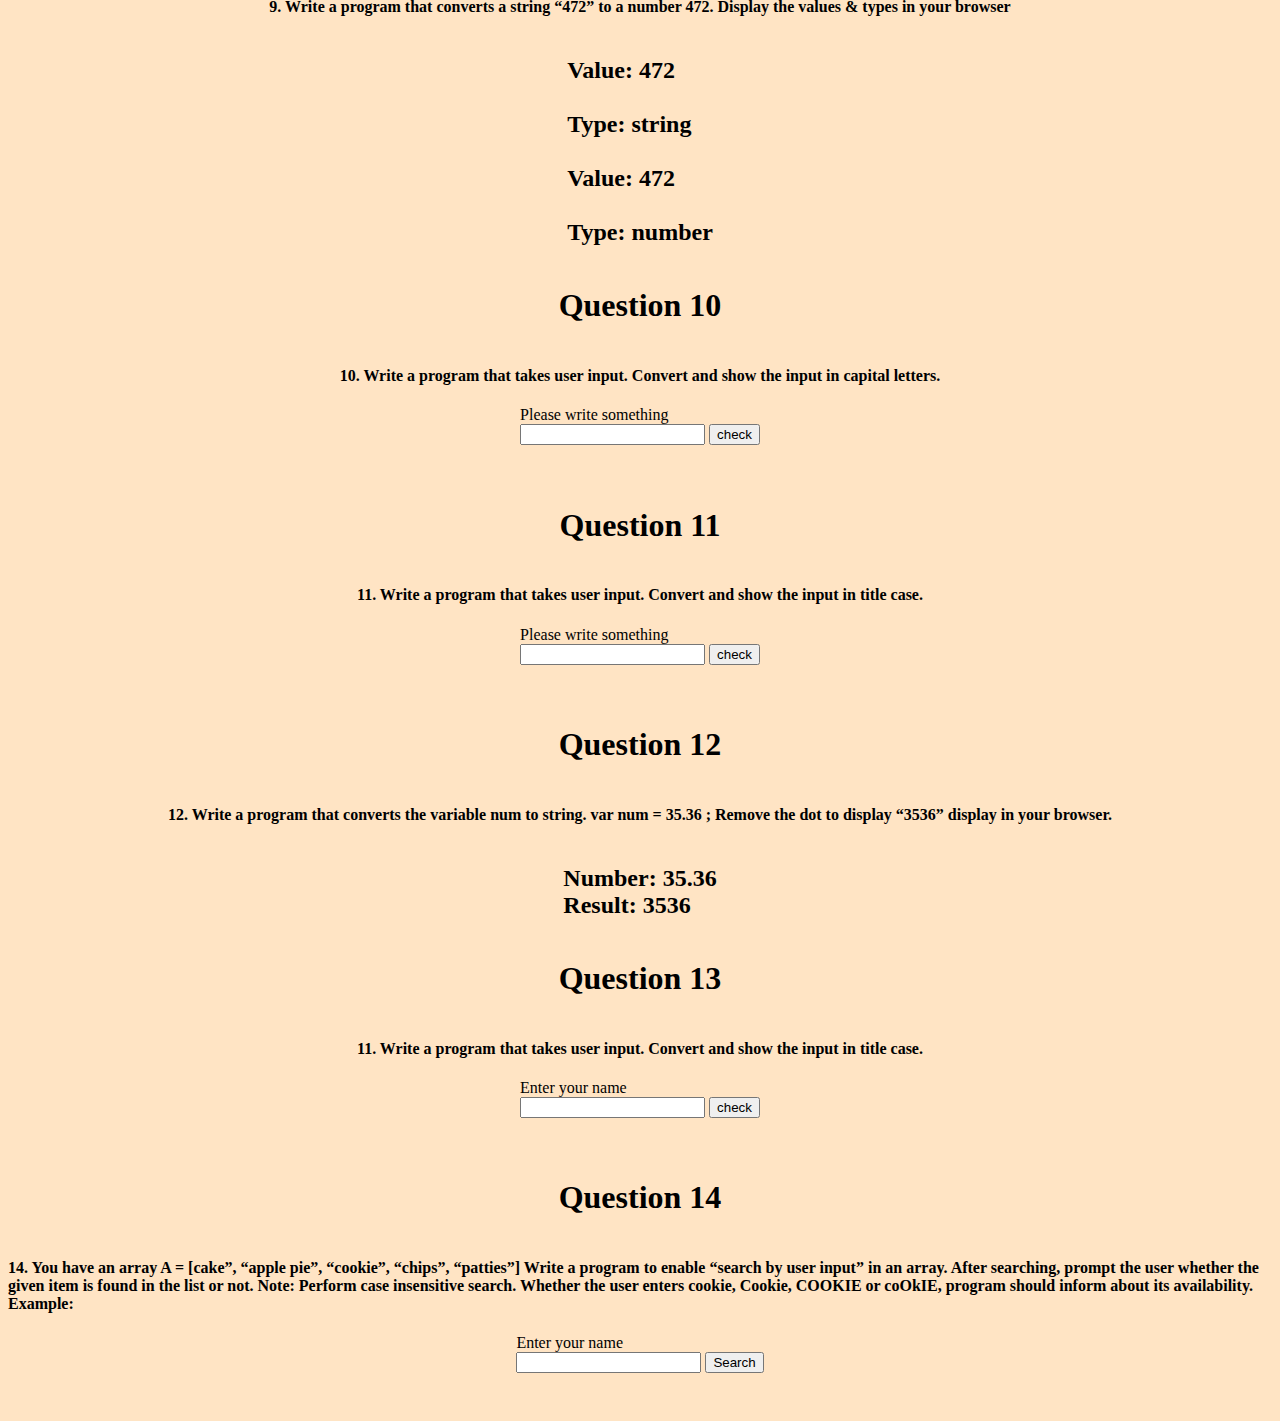
==== commit 1cbea3d5: "question 14" ====
--- a/assignment4/index.html
+++ b/assignment4/index.html
@@ -347,6 +347,32 @@
 
 
 
+<div id="question1Chapter20" class="assignment4">
+  <h1 id="assing-questin">Question 14</h1>
+  <h4>
+    14. You have an array
+A = [cake”, “apple pie”, “cookie”, “chips”, “patties”]
+Write a program to enable “search by user input” in an 
+array. After searching, prompt the user whether the given 
+item is found in the list or not.
+Note: Perform case insensitive search. Whether the user 
+enters cookie, Cookie, COOKIE or coOkIE, program 
+should inform about its availability. Example:
+  </h4>
+
+  <div>
+    <label for="userSearch">Enter your name </label> <br>
+    <input type="text" id="userSearch">
+
+    <button type="submit" onclick="userSearch()">Search</button>
+  </div>
+  <h2 class="answer14Chapter21"></h2>
+ 
+</div>
+
+
+
+
 
 
 
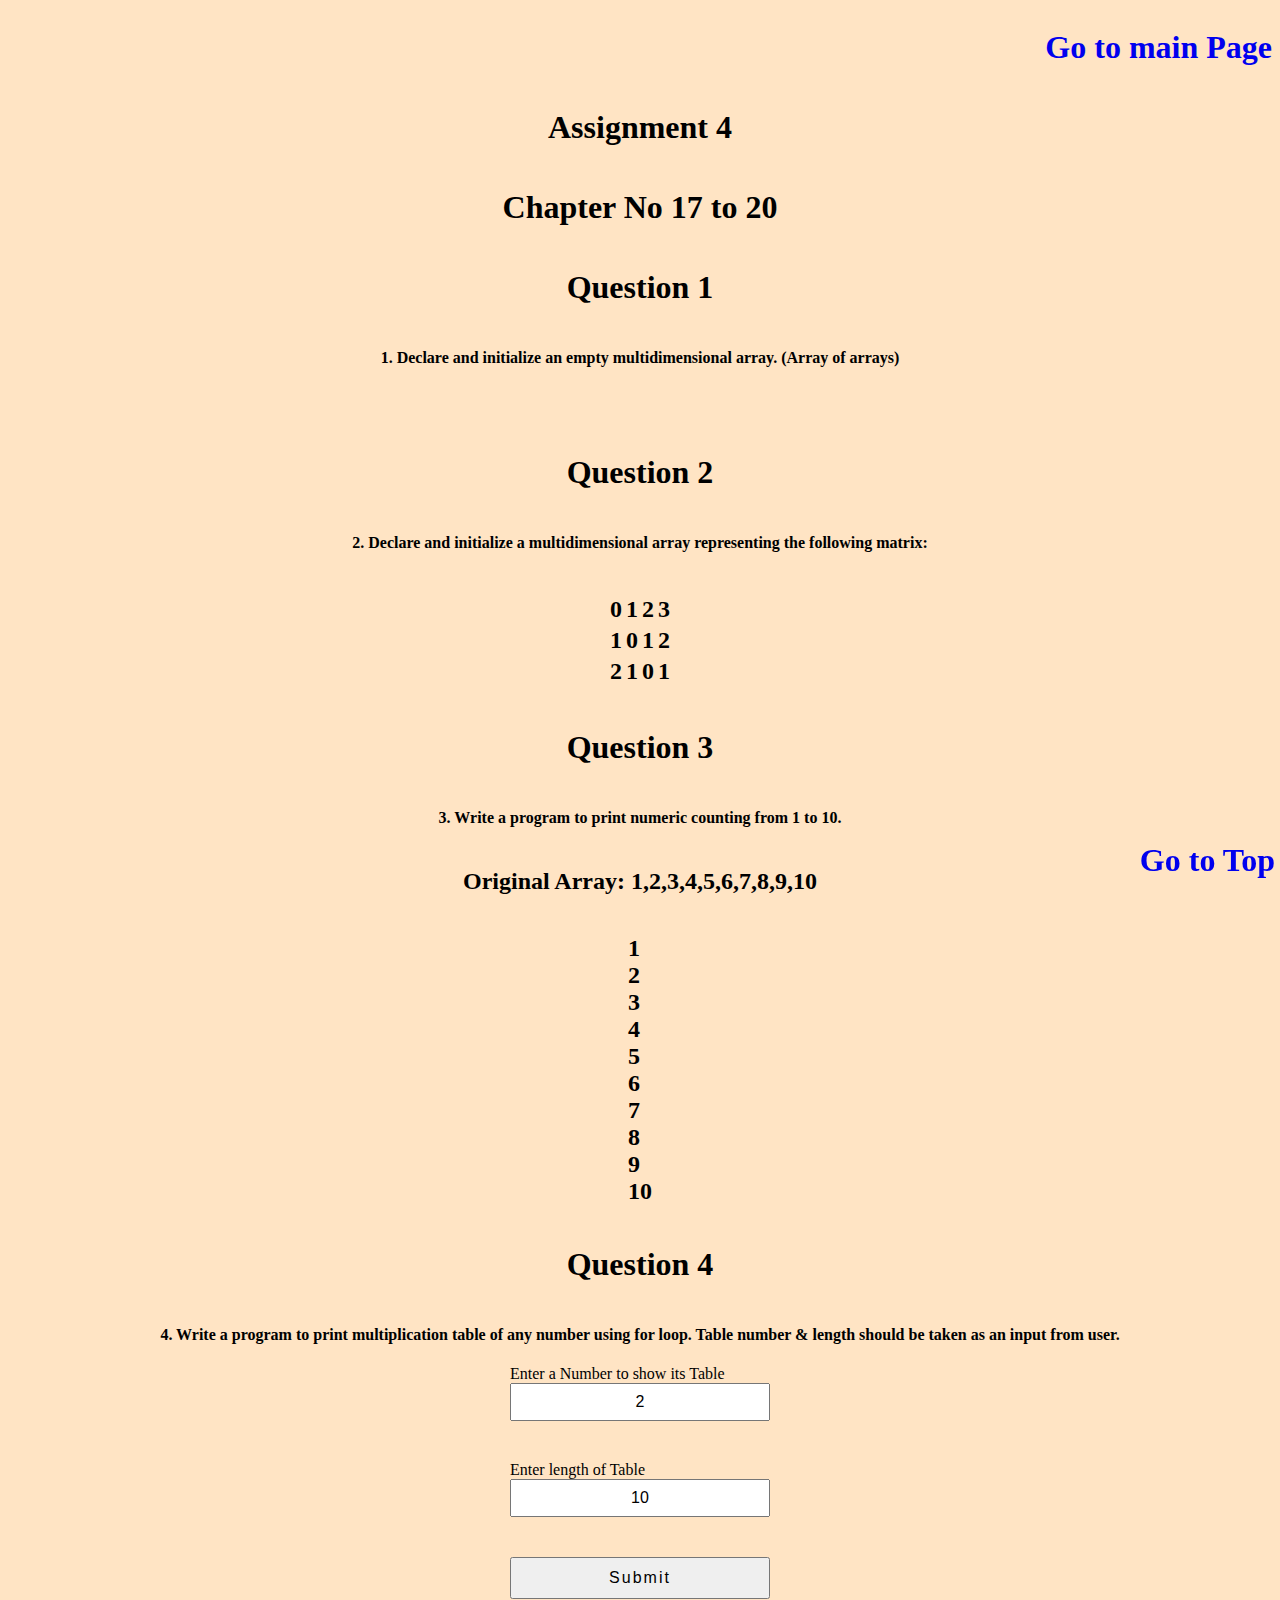
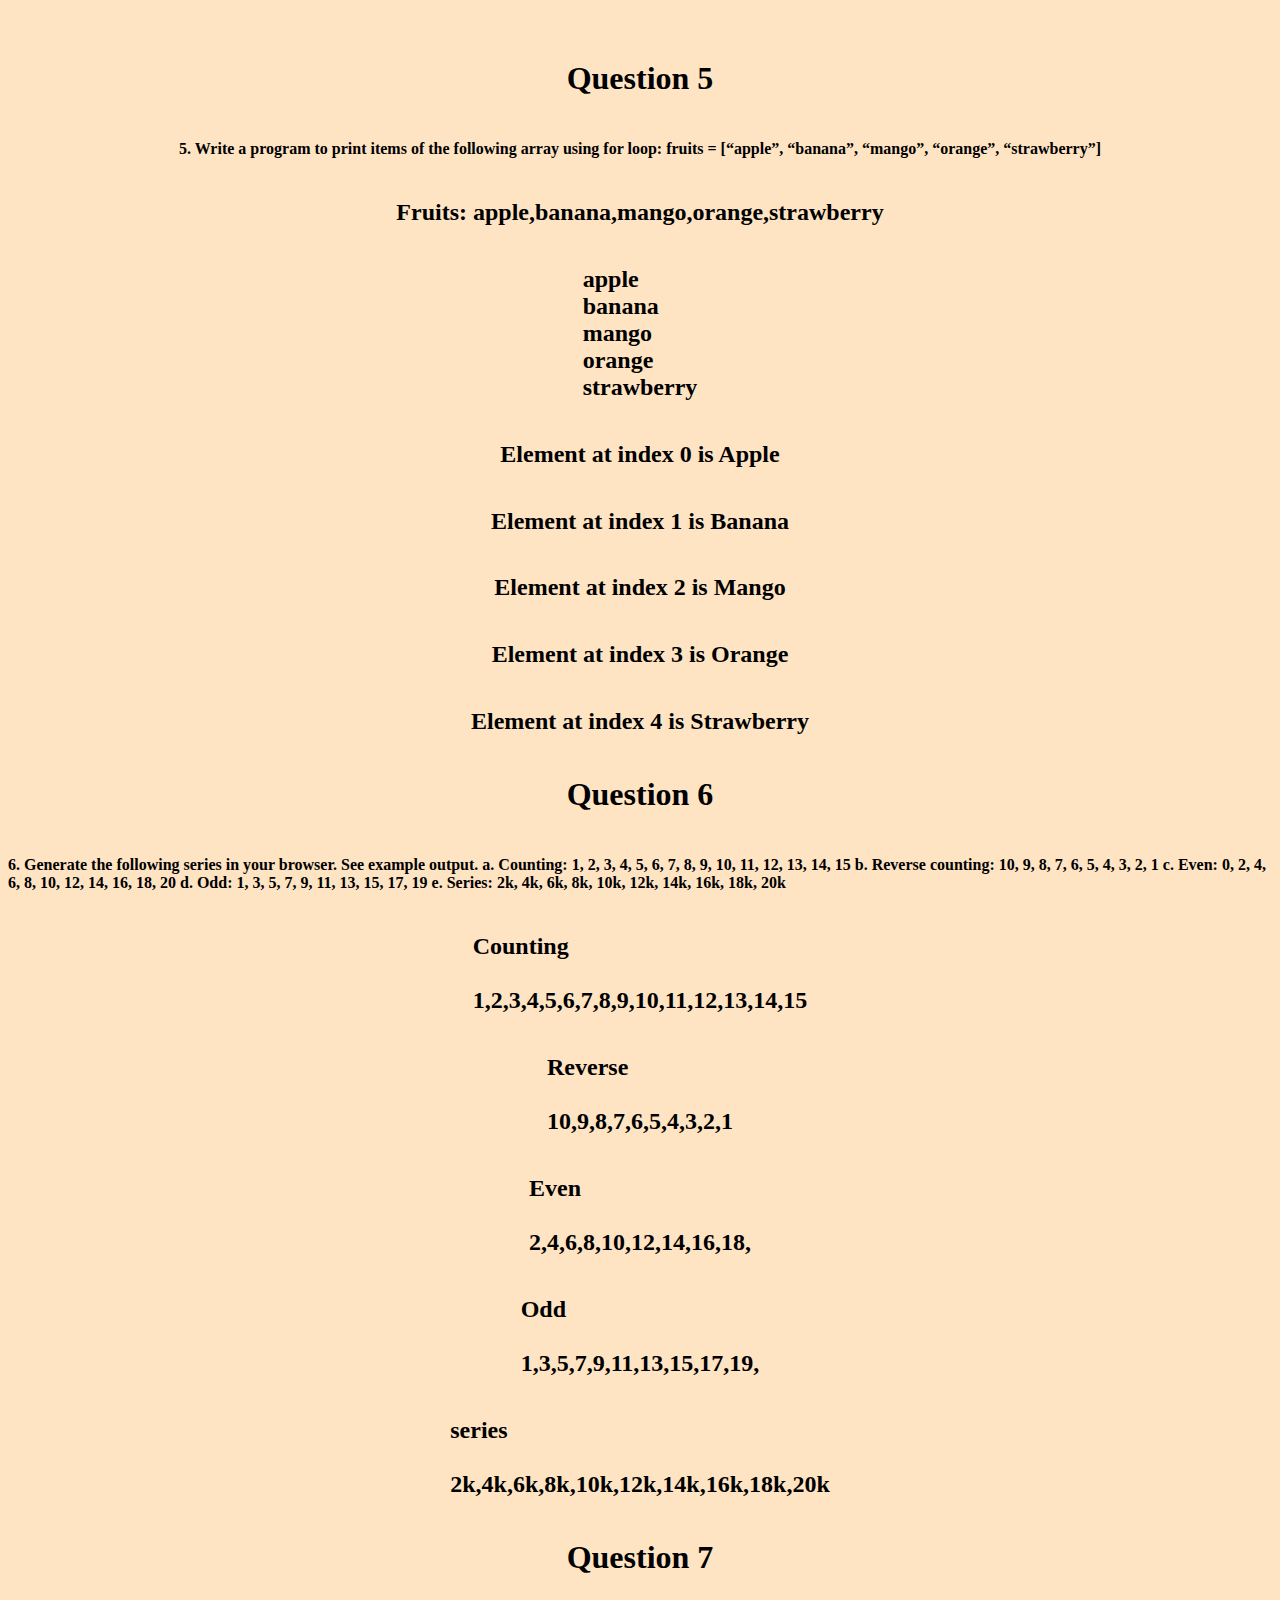
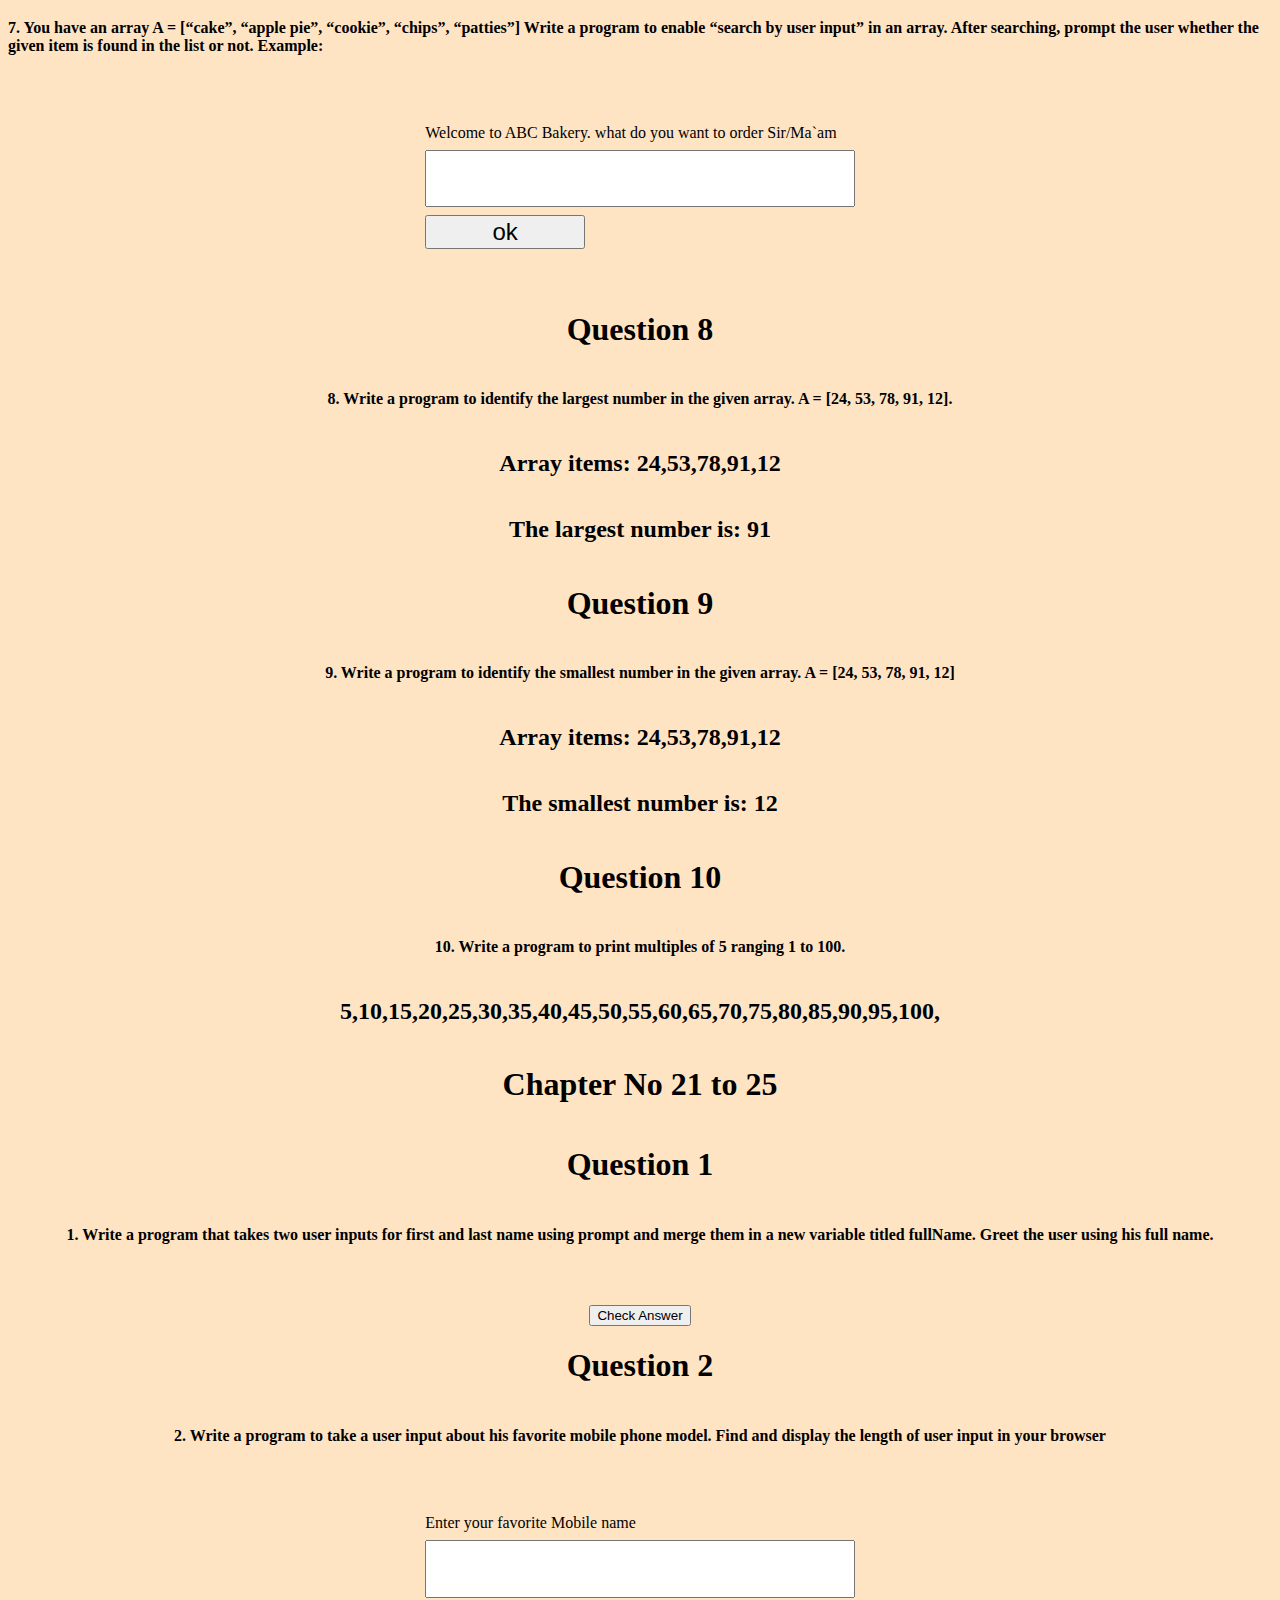
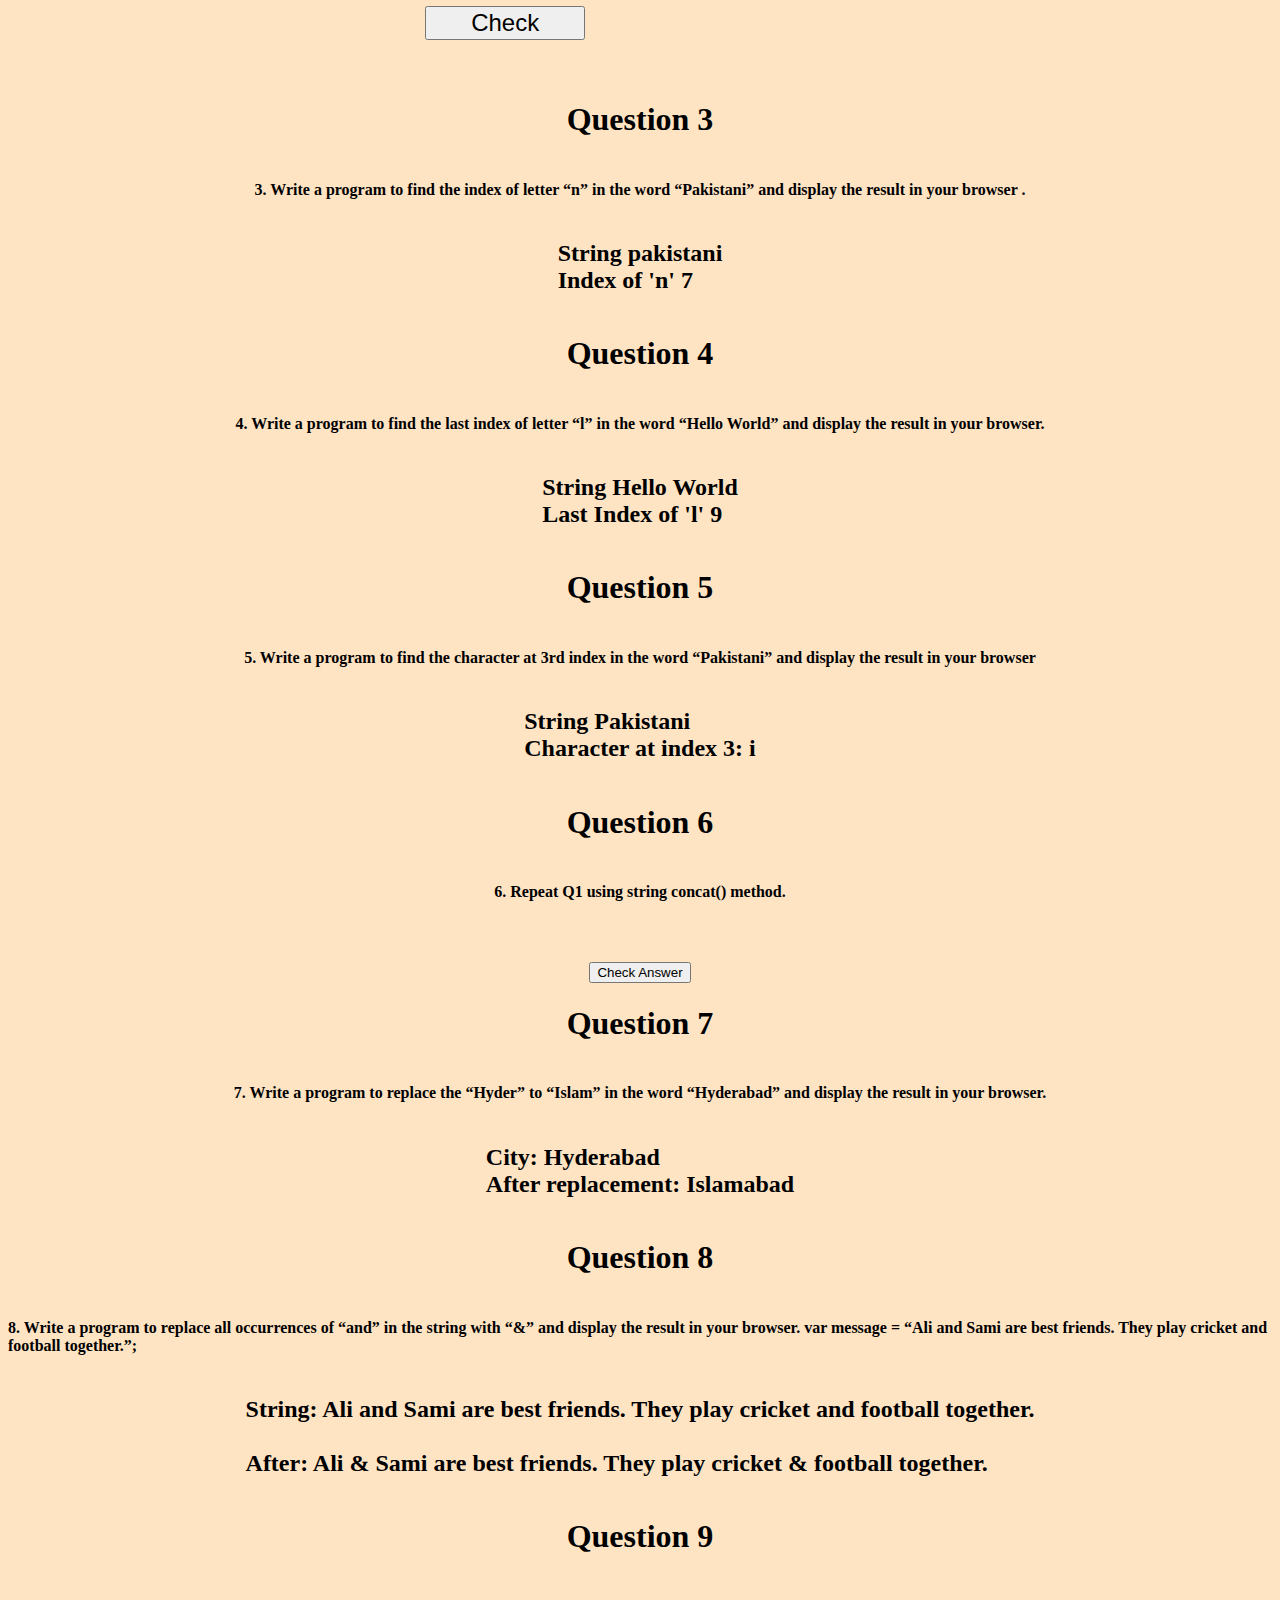
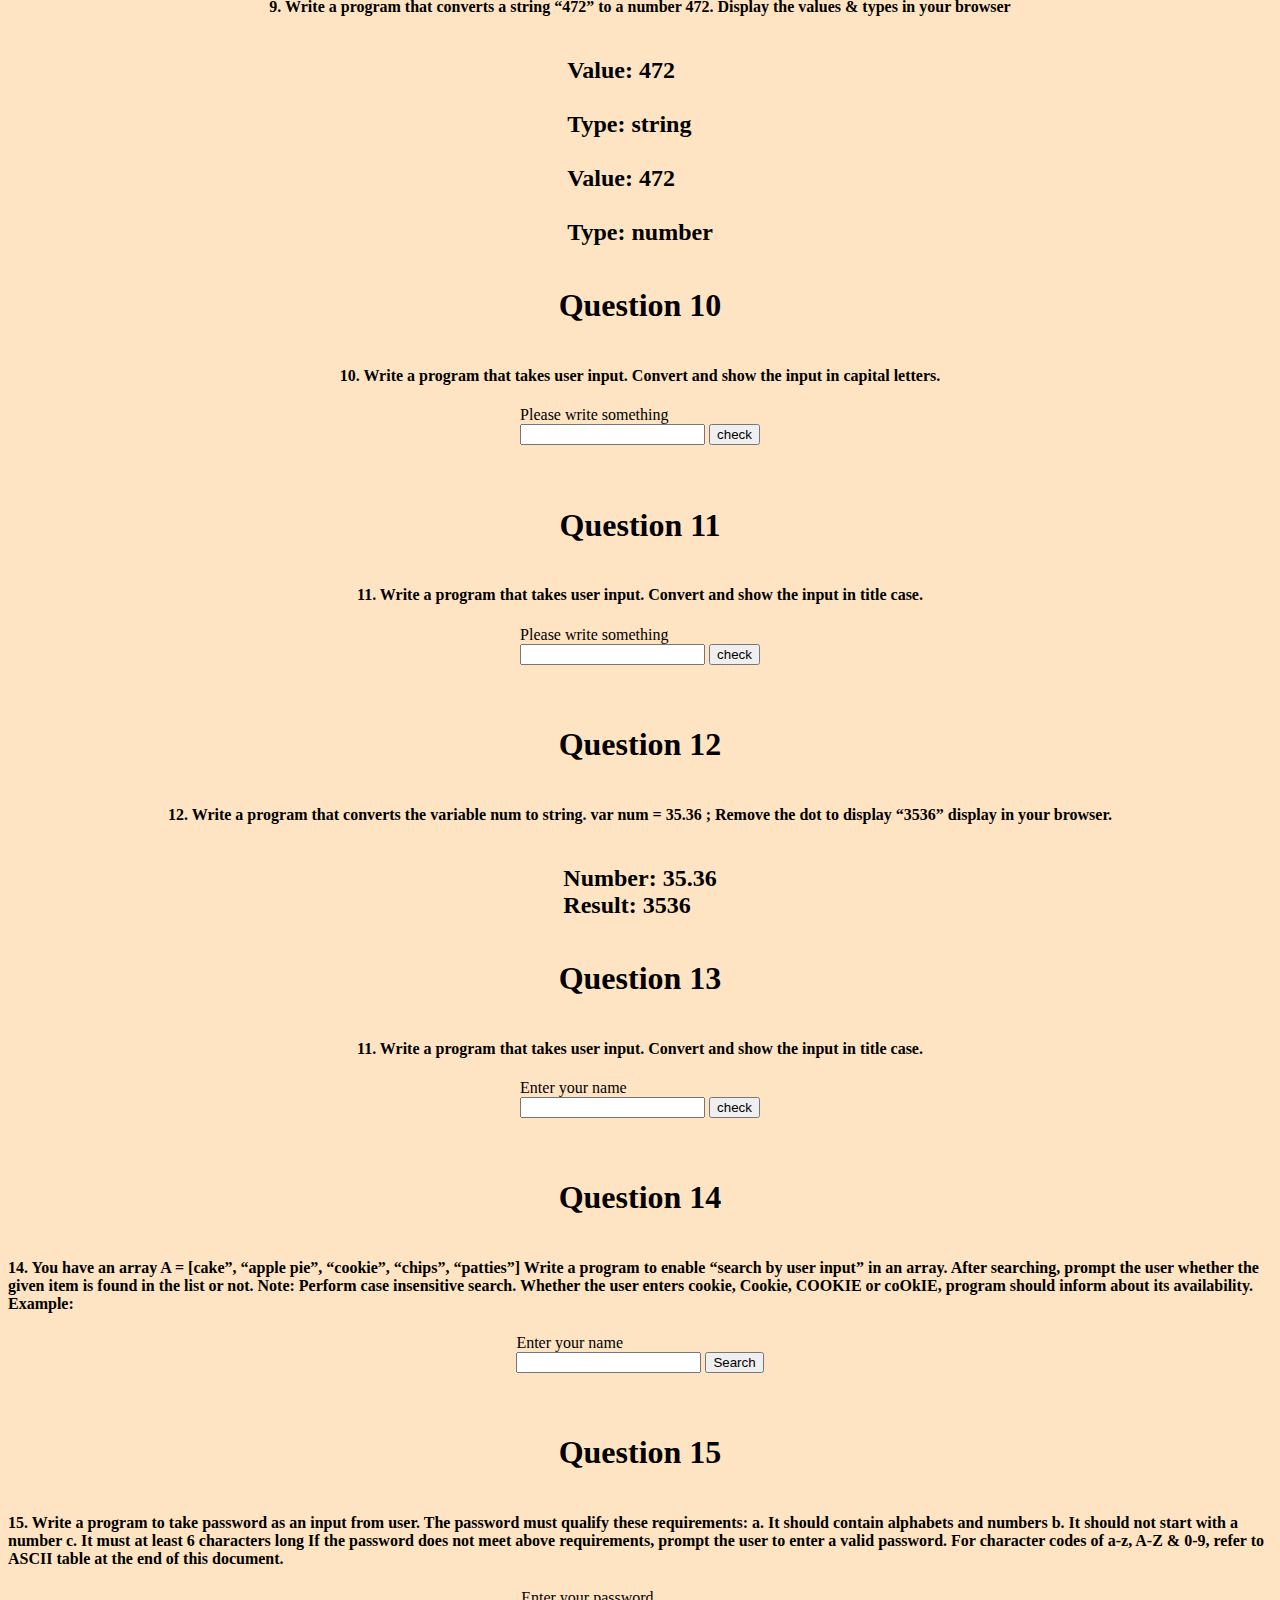
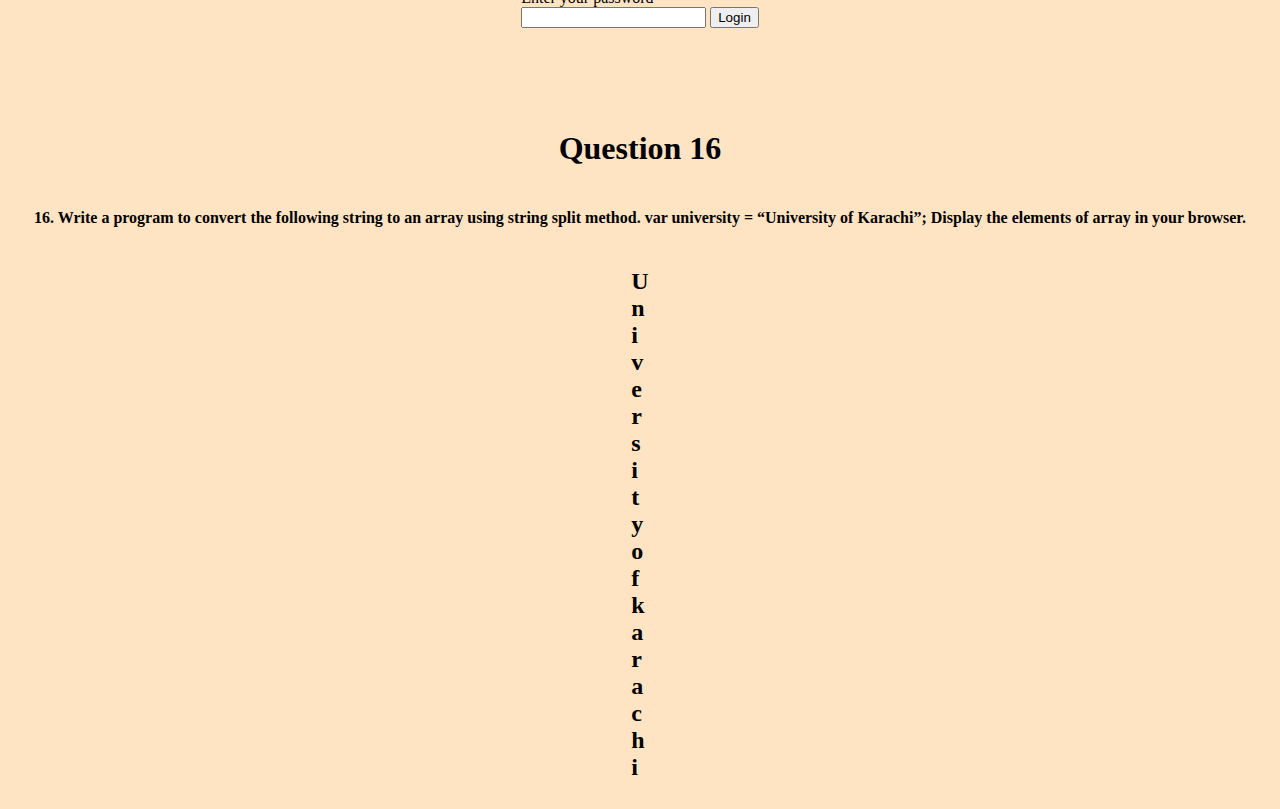
==== commit fc4134b2: "question no 16" ====
--- a/assignment4/index.html
+++ b/assignment4/index.html
@@ -372,8 +372,46 @@
 
 
 
-
-
+<div id="question1Chapter20" class="assignment4">
+  <h1 id="assing-questin">Question 15</h1>
+  <h4>
+    15. Write a program to take password as an input from 
+     user. The password must qualify these requirements:
+     a. It should contain alphabets and numbers
+     b. It should not start with a number
+     c. It must at least 6 characters long
+     If the password does not meet above requirements,
+     prompt the user to enter a valid password.
+     For character codes of a-z, A-Z & 0-9, refer to ASCII
+     table at the end of this document.
+  </h4>
+
+  <div>
+    <label for="password">Enter your password </label> <br>
+    <input type="text" id="password">
+
+    <button type="submit" onclick="password()">Login</button>
+  </div>
+  <h2 class="answer15Chapter21"></h2>
+  <h2 class="answer15_2Chapter21"></h2>
+ 
+</div>
+
+
+
+
+<div id="question1Chapter20" class="assignment4">
+  <h1 id="assing-questin">Question 16</h1>
+  <h4>
+    16. Write a program to convert the following string to an 
+    array using string split method.
+    var university = “University of Karachi”;
+    Display the elements of array in your browser.
+  </h4>
+
+  <h2 class="answer16Chapter21"></h2>
+ 
+</div>
 
 
 
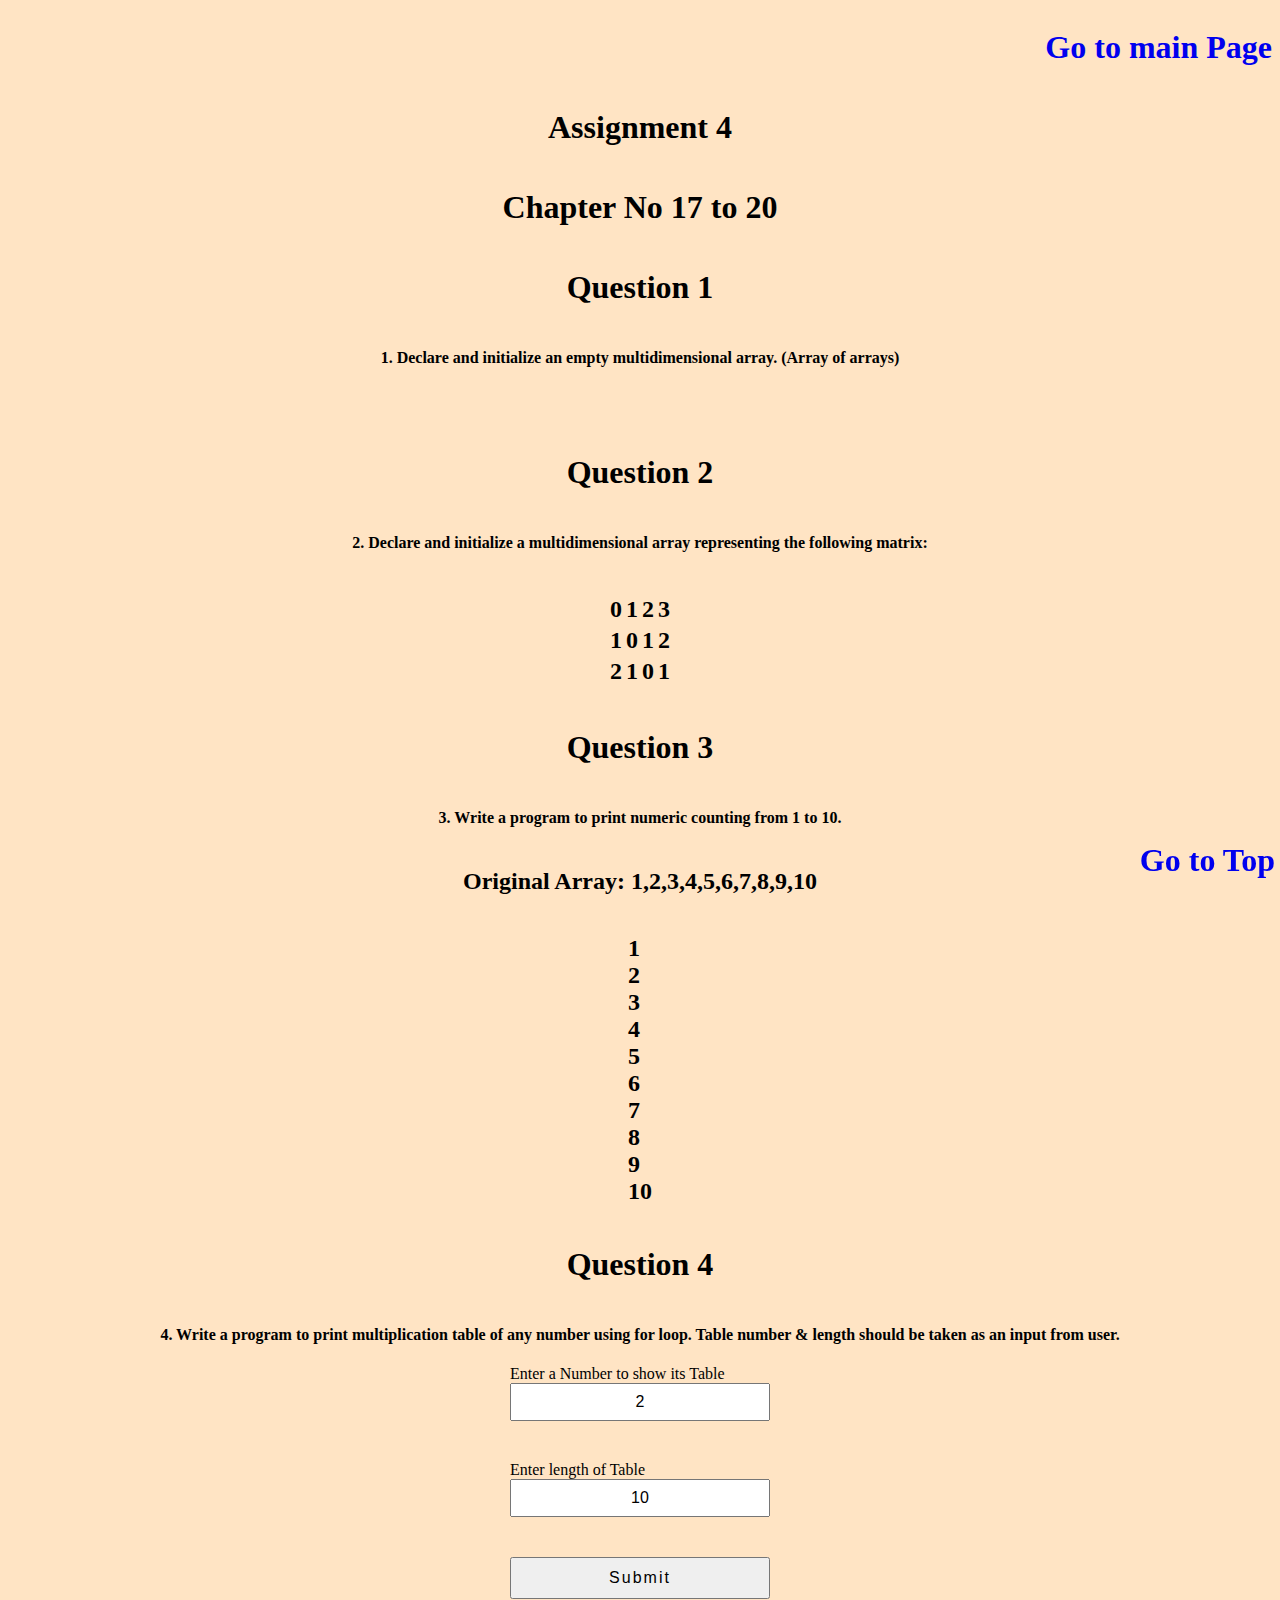
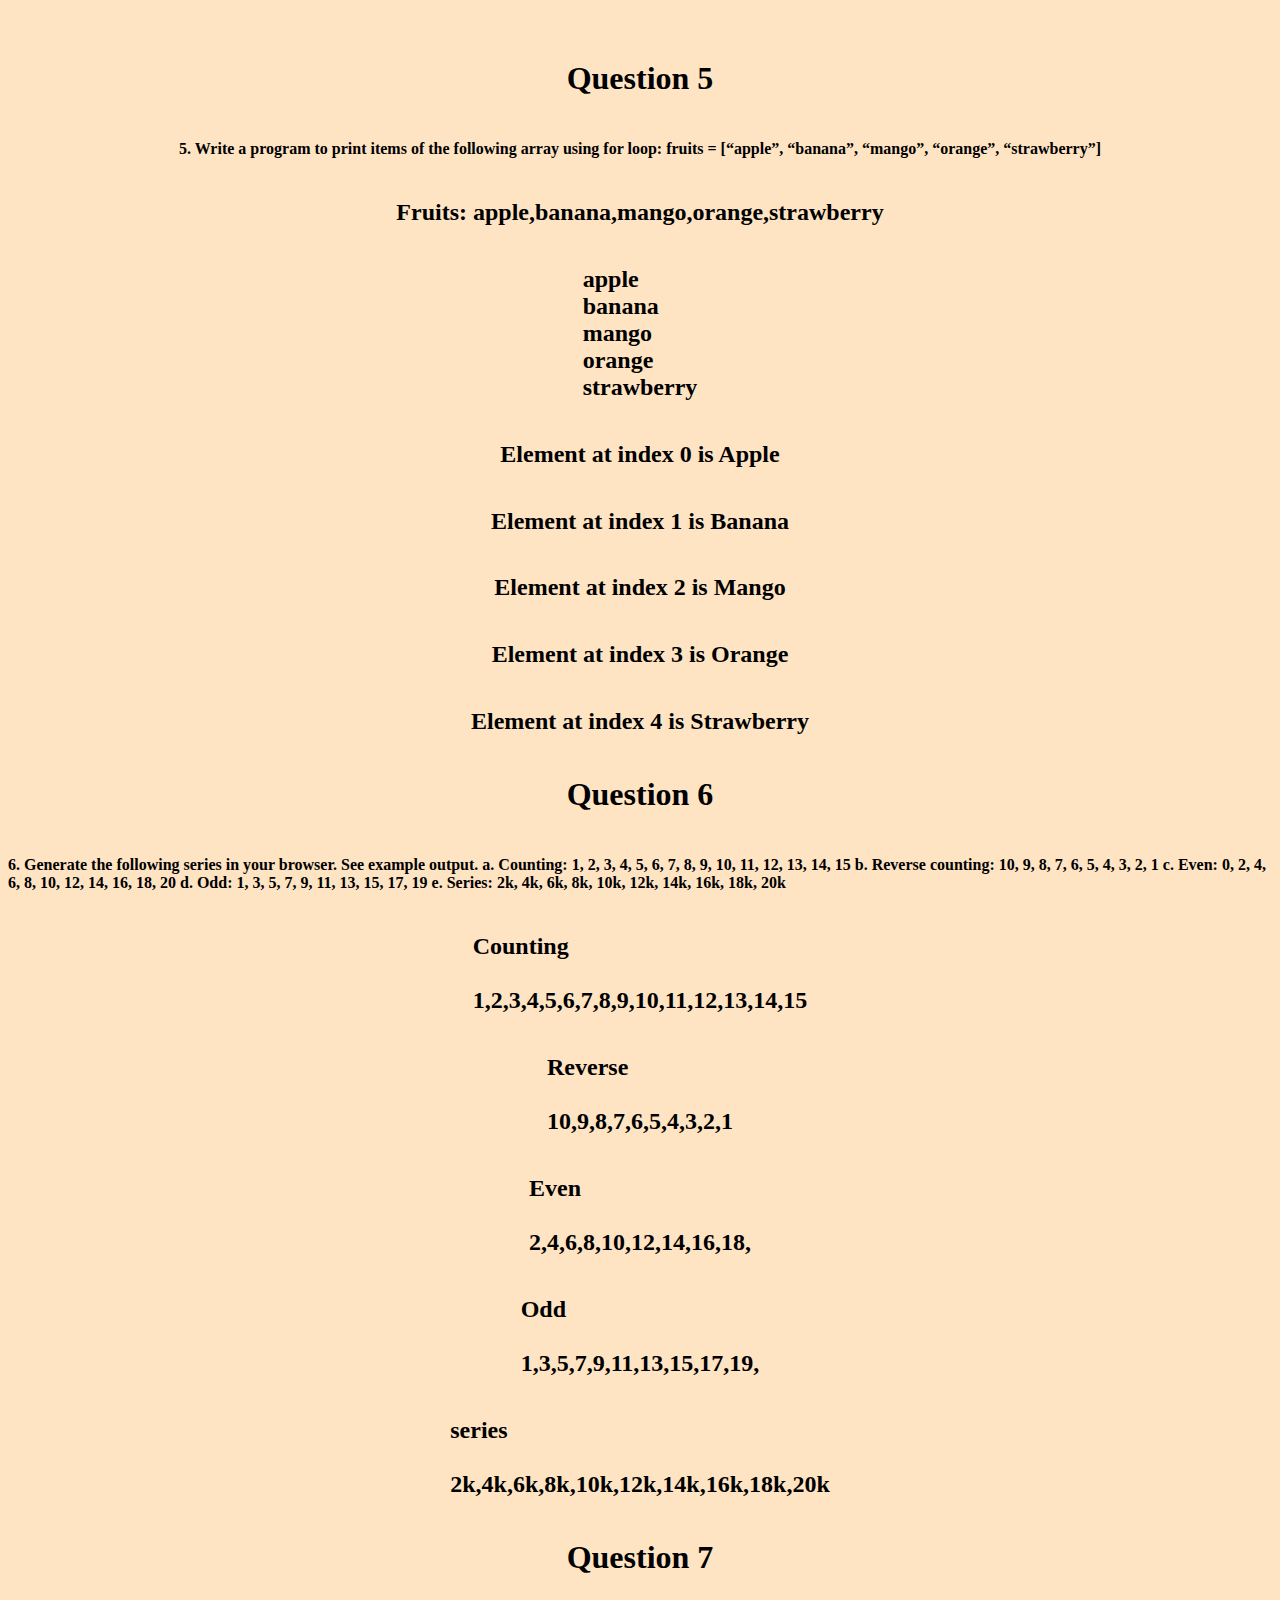
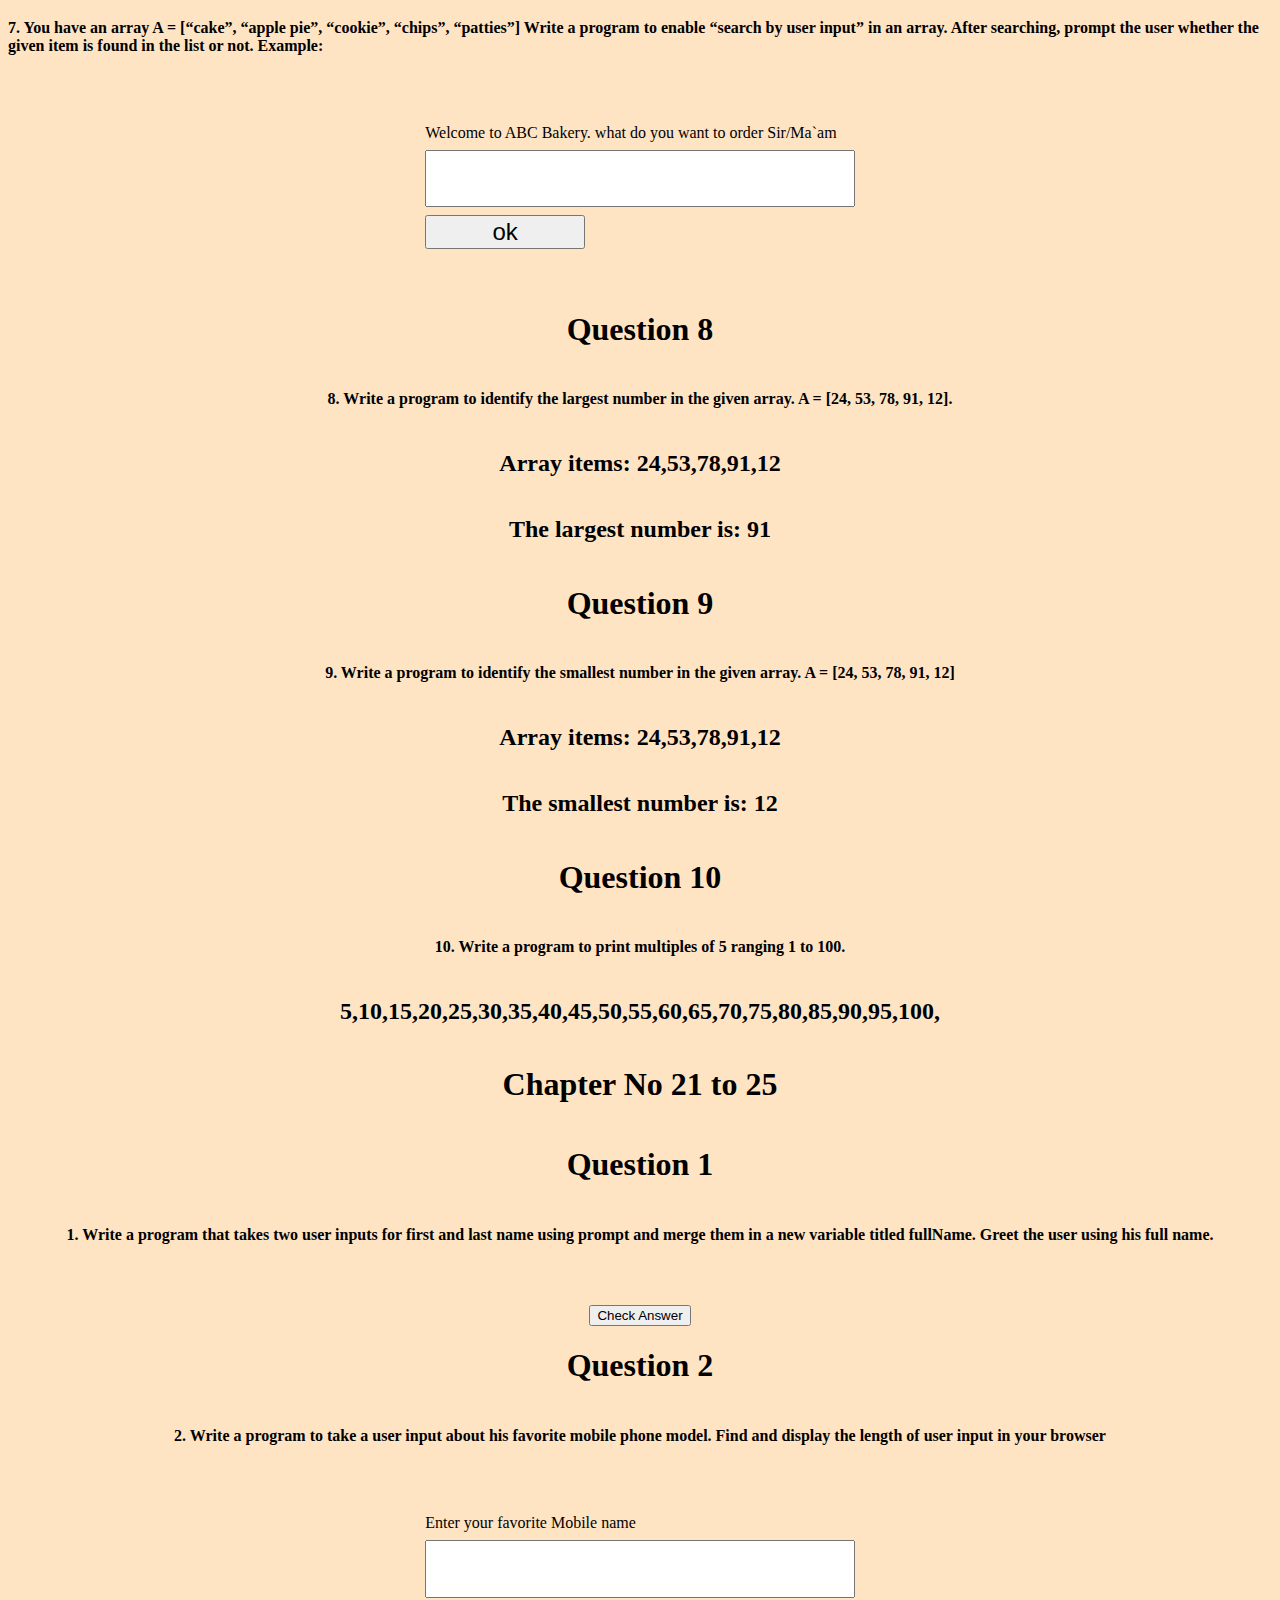
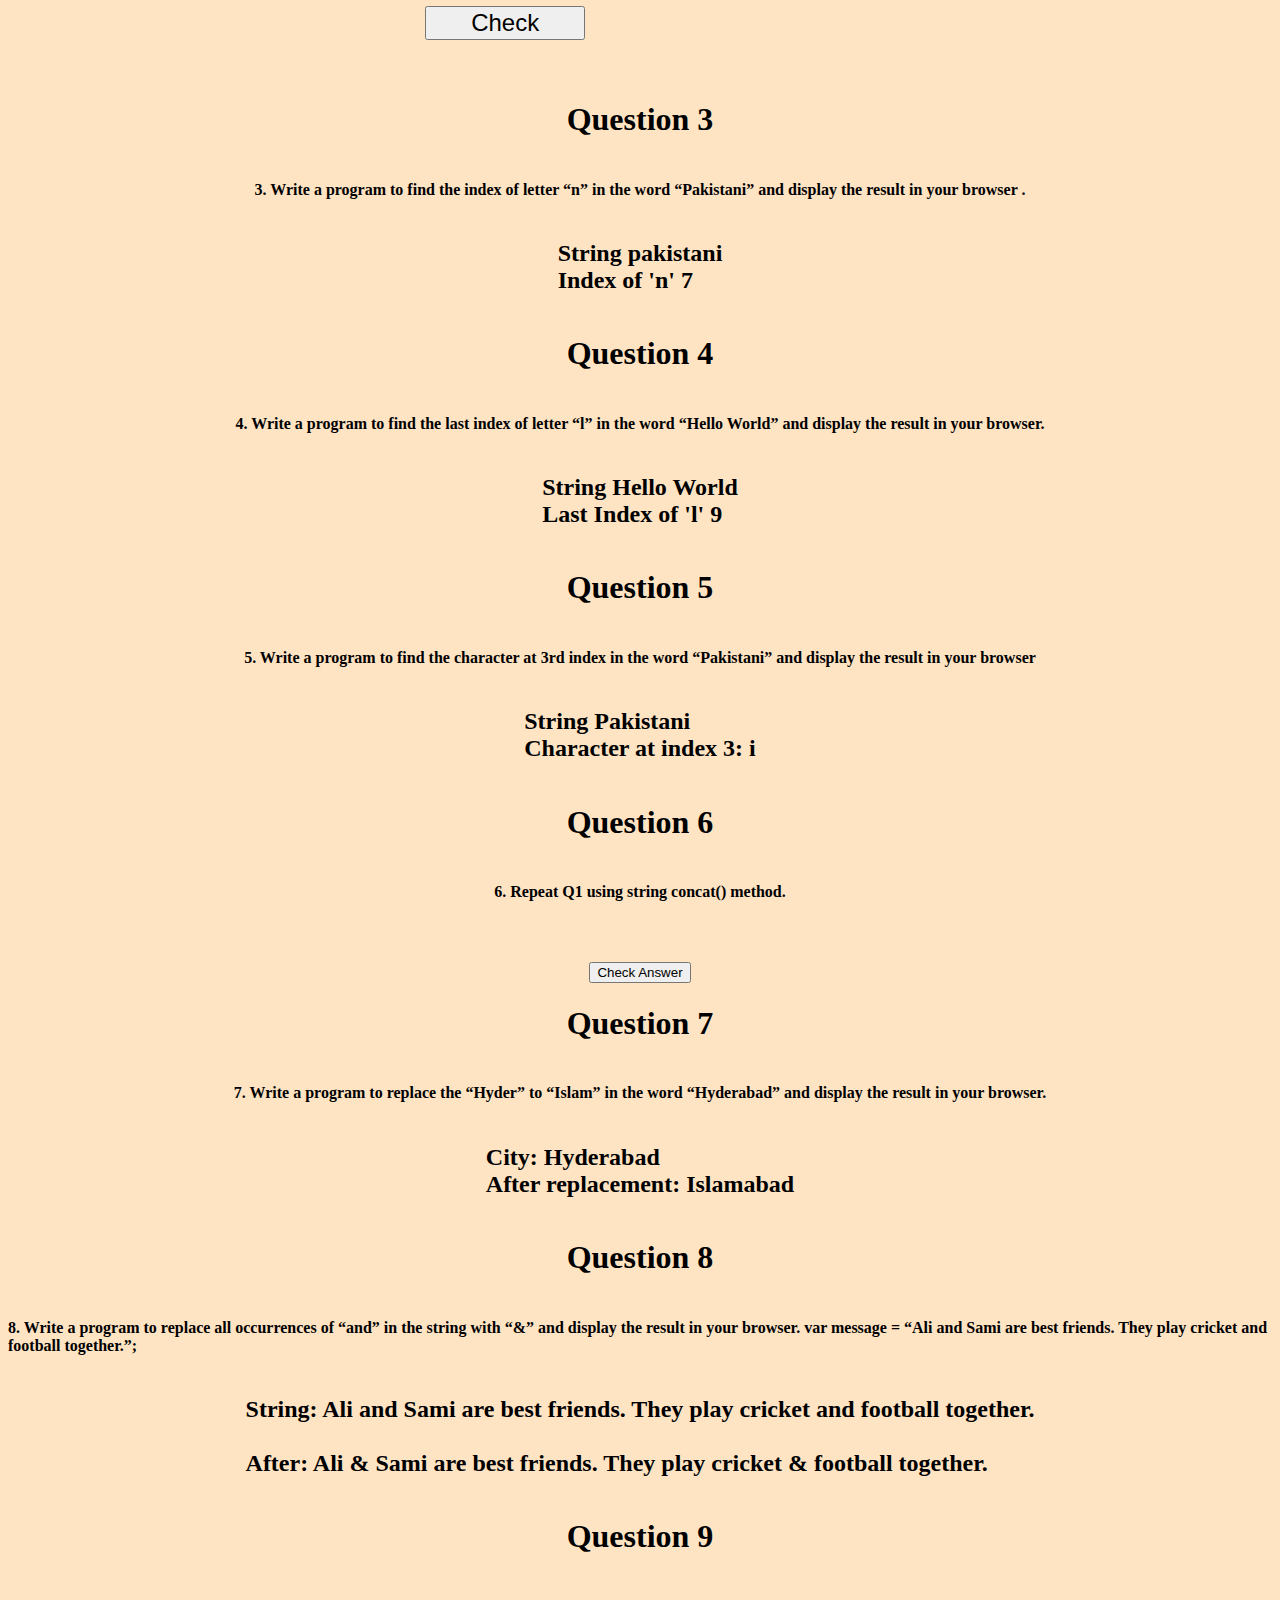
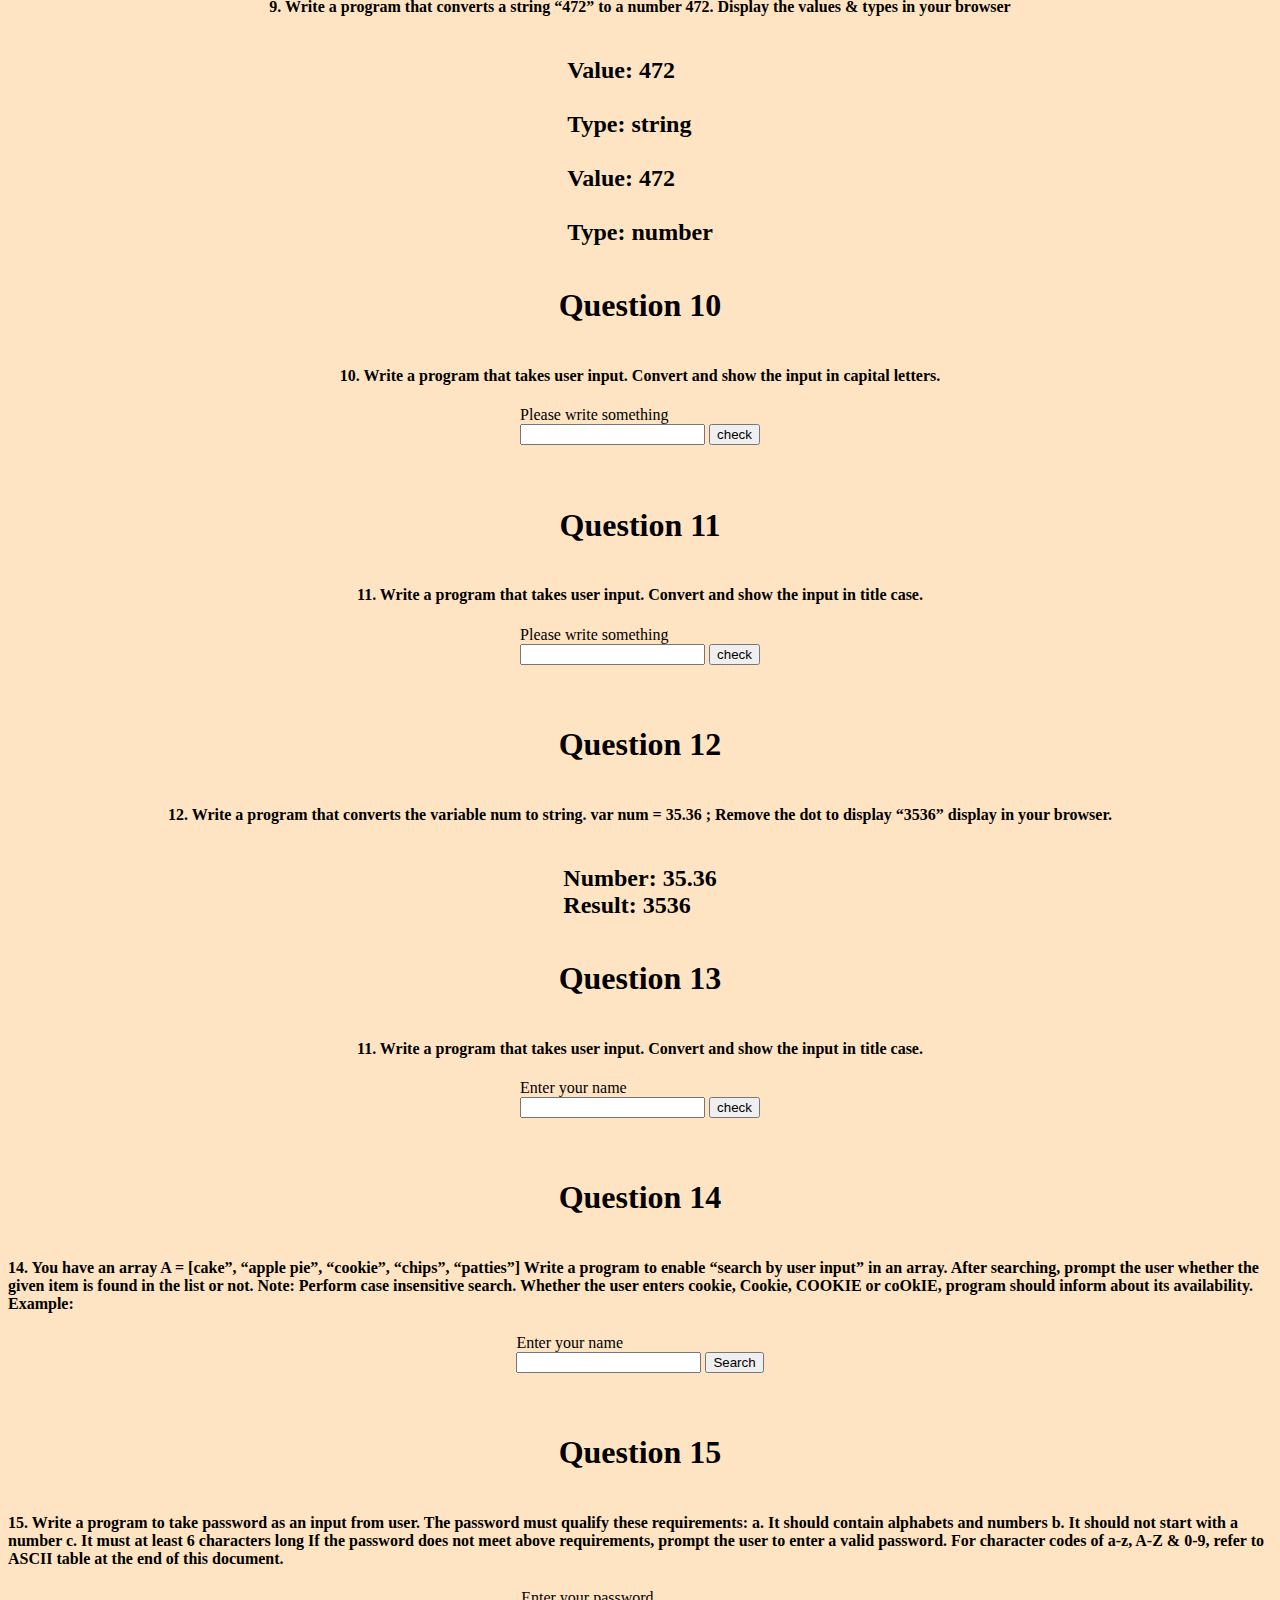
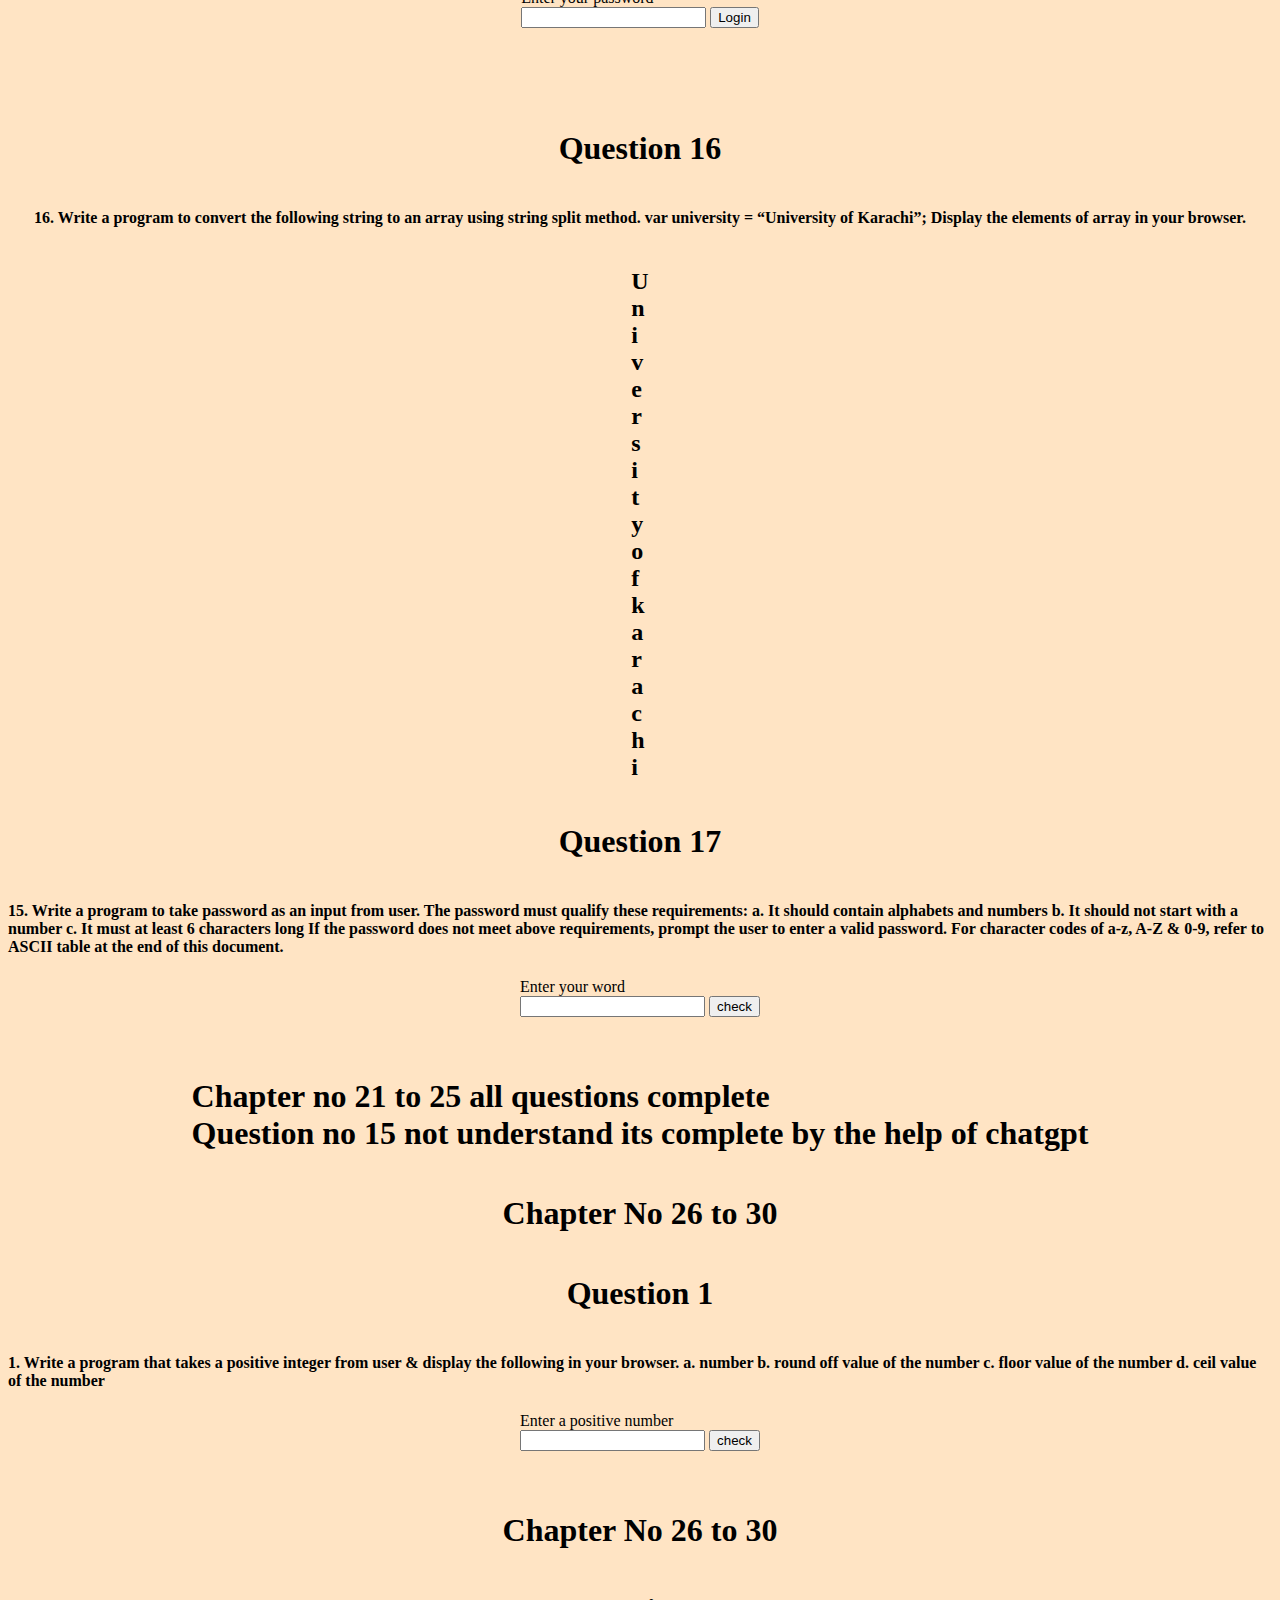
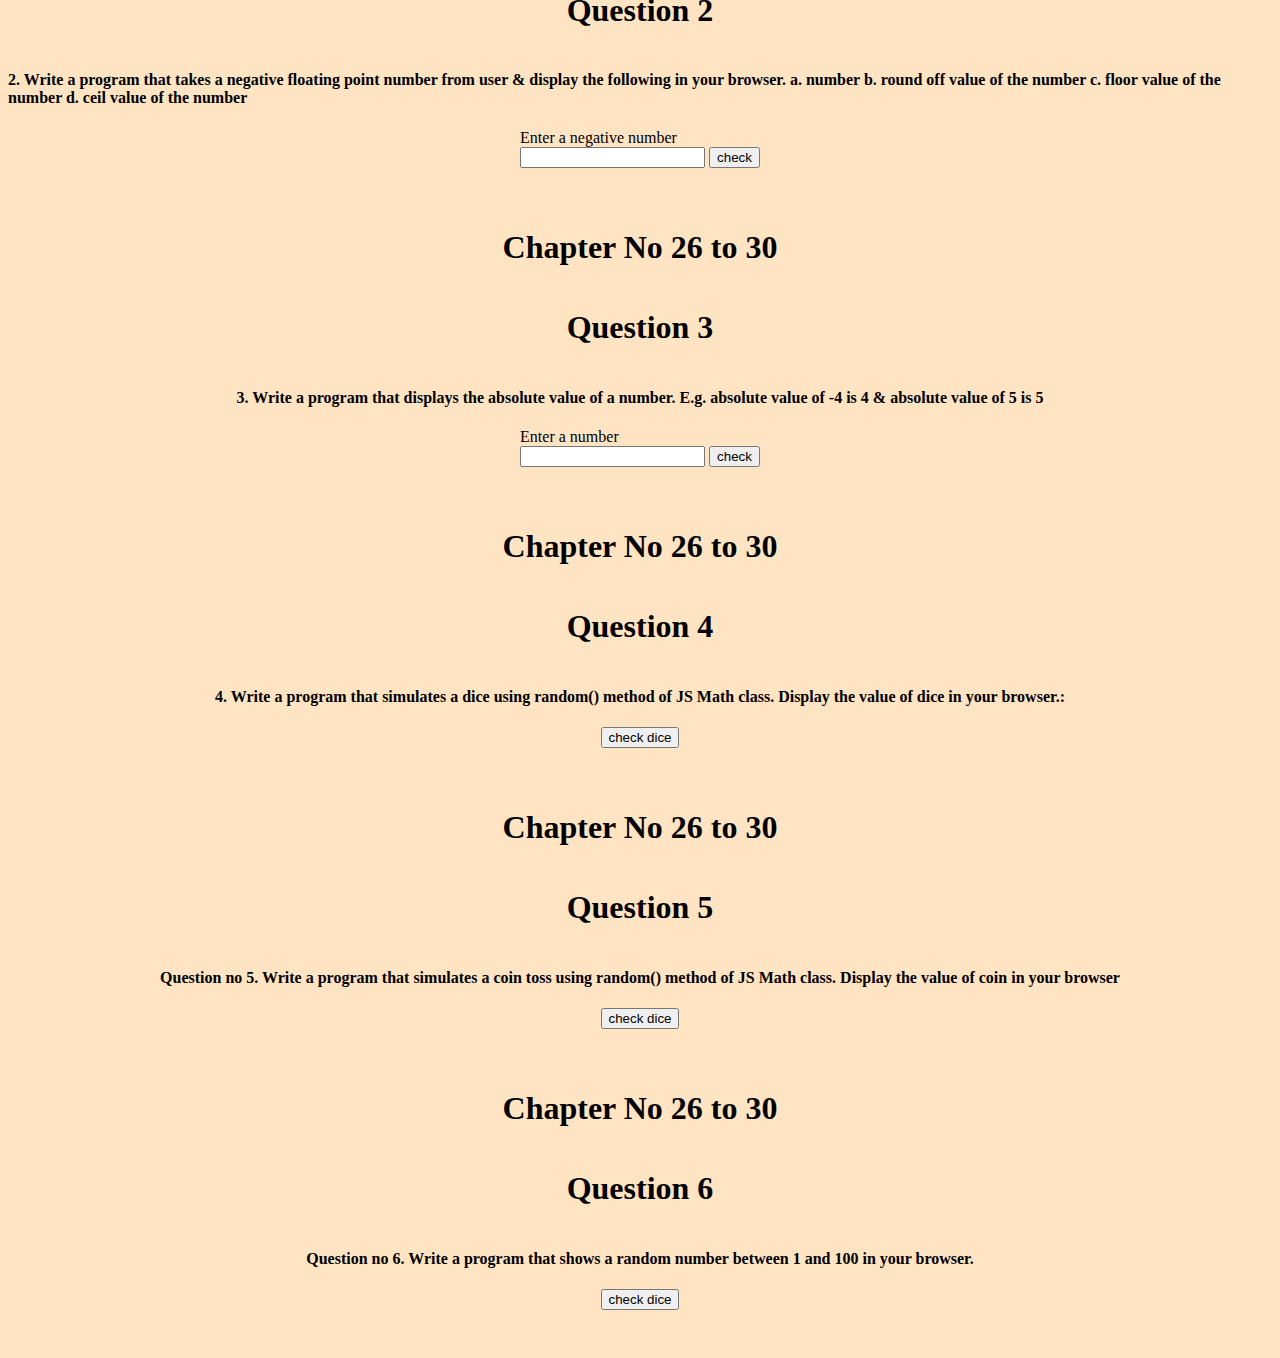
==== commit 4eda5900: "question 6" ====
--- a/assignment4/index.html
+++ b/assignment4/index.html
@@ -1,11 +1,13 @@
 <!DOCTYPE html>
 <html lang="en">
+
 <head>
   <meta charset="UTF-8">
   <meta name="viewport" content="width=device-width, initial-scale=1.0">
   <title>Document</title>
   <link rel="stylesheet" href="./style.css">
 </head>
+
 <body>
   <nav id="nav" class="navbar">
     <h1><a href="../index.html">Go to main Page</a></h1>
@@ -17,11 +19,11 @@
 
   <div id="question1" class="assignment4">
     <h1>Chapter No 17 to 20</h1>
-  
-  <h1 id="assing-questin">Question 1</h1>
-  <h4> 
-    1. Declare and initialize an empty multidimensional array.  (Array of arrays)
-  </h4>
+
+    <h1 id="assing-questin">Question 1</h1>
+    <h4>
+      1. Declare and initialize an empty multidimensional array. (Array of arrays)
+    </h4>
     <h5 class="answer1"></h5>
   </div>
 
@@ -29,8 +31,8 @@
   <div id="question2" class="assignment4">
     <h1 id="assing-questin">Question 2</h1>
     <h4>
-      2. Declare and initialize a multidimensional array 
-representing the following matrix:
+      2. Declare and initialize a multidimensional array
+      representing the following matrix:
     </h4>
     <h2 class="answer2"></h2>
   </div>
@@ -49,9 +51,9 @@
   <div id="question4" class="assignment4">
     <h1 id="assing-questin">Question 4</h1>
     <h4>
-      4. Write a program to print multiplication table of any 
-number using for loop. Table number & length should be 
-taken as an input from user.
+      4. Write a program to print multiplication table of any
+      number using for loop. Table number & length should be
+      taken as an input from user.
     </h4>
     <form action="#" class="table-input-form">
       <div>
@@ -70,10 +72,10 @@
   <div id="question5" class="assignment4">
     <h1 id="assing-questin">Question 5</h1>
     <h4>
-      5. Write a program to print items of the following array 
-using for loop:
-fruits = [“apple”, “banana”, “mango”, “orange”, 
-“strawberry”]
+      5. Write a program to print items of the following array
+      using for loop:
+      fruits = [“apple”, “banana”, “mango”, “orange”,
+      “strawberry”]
 
     </h4>
     <h2 class="orignalFruitsArray"></h2>
@@ -88,13 +90,13 @@
   <div id="question6" class="assignment4">
     <h1 id="assing-questin">Question 6</h1>
     <h4>
-      6. Generate the following series in your browser. See 
-example output.
-a. Counting: 1, 2, 3, 4, 5, 6, 7, 8, 9, 10, 11, 12, 13, 14, 15
-b. Reverse counting: 10, 9, 8, 7, 6, 5, 4, 3, 2, 1
-c. Even: 0, 2, 4, 6, 8, 10, 12, 14, 16, 18, 20
-d. Odd: 1, 3, 5, 7, 9, 11, 13, 15, 17, 19
-e. Series: 2k, 4k, 6k, 8k, 10k, 12k, 14k, 16k, 18k, 20k
+      6. Generate the following series in your browser. See
+      example output.
+      a. Counting: 1, 2, 3, 4, 5, 6, 7, 8, 9, 10, 11, 12, 13, 14, 15
+      b. Reverse counting: 10, 9, 8, 7, 6, 5, 4, 3, 2, 1
+      c. Even: 0, 2, 4, 6, 8, 10, 12, 14, 16, 18, 20
+      d. Odd: 1, 3, 5, 7, 9, 11, 13, 15, 17, 19
+      e. Series: 2k, 4k, 6k, 8k, 10k, 12k, 14k, 16k, 18k, 20k
     </h4>
     <h2 class="counting"></h2>
     <h2 class="reverseCounting"></h2>
@@ -107,321 +109,473 @@
     <h1 id="assing-questin">Question 7</h1>
     <h4>
       7. You have an array
-A = [“cake”, “apple pie”, “cookie”, “chips”, “patties”]
-Write a program to enable “search by user input” in an 
-array.
-After searching, prompt the user whether the given item is
-found in the list or not. Example:
-    </h4>
-    <div  class="bakeryInputForm">
+      A = [“cake”, “apple pie”, “cookie”, “chips”, “patties”]
+      Write a program to enable “search by user input” in an
+      array.
+      After searching, prompt the user whether the given item is
+      found in the list or not. Example:
+    </h4>
+    <div class="bakeryInputForm">
       <label for="bakeryInput">Welcome to ABC Bakery. what do you want to order Sir/Ma`am</label>
       <input type="text" id="bakeryInput">
       <button type="submit" onclick="bakeryFunction ()">ok</button>
     </div>
-   
+
     <h2 class="bakery"></h2>
   </div>
 
 
- <div id="question8" class="assignment4">
+  <div id="question8" class="assignment4">
     <h1 id="assing-questin">Question 8</h1>
     <h4>
-      8. Write a program to identify the largest number in the 
-given array.
-A = [24, 53, 78, 91, 12].
+      8. Write a program to identify the largest number in the
+      given array.
+      A = [24, 53, 78, 91, 12].
     </h4>
     <h2 class="maxNumber"></h2>
     <h2 class="foundMaxNumber"></h2>
   </div>
-  
-
-  
- <div id="question9" class="assignment4">
-  <h1 id="assing-questin">Question 9</h1>
-  <h4>
-    9. Write a program to identify the smallest number in the 
-given array.
-A = [24, 53, 78, 91, 12]
-
-  </h4>
-  <h2 class="minNumber"></h2>
-  <h2 class="foundMinNumber"></h2>
-</div>
-
-<div id="question10" class="assignment4">
-  <h1 id="assing-questin">Question 10</h1>
-  <h4>
-    10. Write a program to print multiples of 5 ranging 1 to 
-100.
-  </h4>
-  <h2 class="maxNumberBy5"></h2>
-  
-</div>
-
-
-<!-- Chapter no 21 to 25-->
-
-
-<div id="question1Chapter20" class="assignment4">
-  <h1>Chapter No 21 to 25</h1>
- 
-  <h1 id="assing-questin">Question 1</h1>
-  <h4> 1. Write a program that takes two user inputs for first and 
-    last name using prompt and merge them in a new variable 
-    titled fullName. Greet the user using his full name.</h4>
-  <h2 class="answer1Chapter21"></h2>
-  <button type="submit" onclick="checkAnswer()">Check Answer</button>
-</div>
-
-
-<div id="question1Chapter20" class="assignment4">
- 
-  <h1 id="assing-questin">Question 2</h1>
-  <h4>
-    2. Write a program to take a user input about his favorite 
-mobile phone model. Find and display the length of user 
-input in your browser
-  </h4>
-  <div action="#" class="bakeryInputForm">
-    <label for="findingLength">Enter your favorite Mobile name</label>
-    <input type="text" id="findingLength">
-    <button type="submit" onclick="favorite()">Check</button>
-  </div>
-  <h2 class="answer2Chapter21"></h2>
-</div>
-
-
-
-<div id="question1Chapter20" class="assignment4">
-  
-  <h1 id="assing-questin">Question 3</h1>
-  <h4>
-    3. Write a program to find the index of letter “n” in the word
-“Pakistani” and display the result in your browser .
-  </h4>
-  <h2 class="answer3Chapter21"></h2>
-  
-</div>
-
-
-<div id="question1Chapter20" class="assignment4">
-  
-  <h1 id="assing-questin">Question 4</h1>
-  <h4>
-    4. Write a program to find the last index of letter “l” in the 
-word “Hello World” and display the result in your browser.
-  </h4>
-  <h2 class="answer4Chapter21"></h2>
-  
-</div>
-
-
-<div id="question1Chapter20" class="assignment4">
-  
-  <h1 id="assing-questin">Question 5</h1>
-  <h4>
-    5. Write a program to find the character at 3rd index in the 
-word “Pakistani” and display the result in your browser
-  </h4>
-  <h2 class="answer5Chapter21"></h2>
-  
-</div>
-
-
-
-<div id="question1Chapter20" class="assignment4">
-  <h1 id="assing-questin">Question 6</h1>
-  <h4>
-    6. Repeat Q1 using string concat() method.
-  </h4>
-  <h2 class="answer6Chapter21"></h2>
-  <button type="submit" onclick="checkAnswerQ6()">Check Answer</button>
-</div>
-
-
-<div id="question1Chapter20" class="assignment4">
-  <h1 id="assing-questin">Question 7</h1>
-  <h4>
-    7. Write a program to replace the “Hyder” to “Islam” in the 
-word “Hyderabad” and display the result in your browser.
-  </h4>
-  <h2 class="answer7Chapter21"></h2>
- 
-</div>
-
-<div id="question1Chapter20" class="assignment4">
-  <h1 id="assing-questin">Question 8</h1>
-  <h4>
-    8. Write a program to replace all occurrences of “and” in the
-string with “&” and display the result in your browser.
-var message = “Ali and Sami are best friends. They play cricket and 
-football together.”;
-
-  </h4>
-  <h2 class="answer8Chapter21"></h2>
- 
-</div>
-
-<div id="question1Chapter20" class="assignment4">
-  <h1 id="assing-questin">Question 9</h1>
-  <h4>
-    9. Write a program that converts a string “472” to a number 
-472. Display the values & types in your browser
-  </h4>
-  <h2 class="answer9Chapter21"></h2>
- 
-</div>
-
-
-<div id="question1Chapter20" class="assignment4">
-  <h1 id="assing-questin">Question 10</h1>
-  <h4>
-    10. Write a program that takes user input. Convert and 
-    show the input in capital letters.
-  </h4>
-
-  <div>
-    <label for="changeCase">Please write something </label> <br>
-    <input type="text" id="changeCase">
-
-    <button type="submit" onclick="changeCase()">check</button>
-  </div>
-  <h2 class="answer10Chapter21"></h2>
- 
-</div>
-
-
-
-
-
-<div id="question1Chapter20" class="assignment4">
-  <h1 id="assing-questin">Question 11</h1>
-  <h4>
-    11. Write a program that takes user input. Convert and 
-    show the input in title case.
-  </h4>
-
-  <div>
-    <label for="changeCase">Please write something </label> <br>
-    <input type="text" id="changeTitleCase">
-
-    <button type="submit" onclick="changeTitleCase()">check</button>
-  </div>
-  <h2 class="answer11Chapter21"></h2>
- 
-</div>
-
-
-
-<div id="question1Chapter20" class="assignment4">
-  <h1 id="assing-questin">Question 12</h1>
-  <h4>
-    12. Write a program that converts the variable num to 
-string.
-var num = 35.36 ;
-Remove the dot to display “3536” display in your browser.
-  </h4>
-
-  <h2 class="answer12Chapter21"></h2>
- 
-</div>
-
-
-<div id="question1Chapter20" class="assignment4">
-  <h1 id="assing-questin">Question 13</h1>
-  <h4>
-    11. Write a program that takes user input. Convert and 
-    show the input in title case.
-  </h4>
-
-  <div>
-    <label for="changeSpecialCharacter">Enter your name </label> <br>
-    <input type="text" id="changeSpecialCharacter">
-
-    <button type="submit" onclick="changeSpecialCharacter()">check</button>
-  </div>
-  <h2 class="answer13Chapter21"></h2>
- 
-</div>
-
-
-
-
-<div id="question1Chapter20" class="assignment4">
-  <h1 id="assing-questin">Question 14</h1>
-  <h4>
-    14. You have an array
-A = [cake”, “apple pie”, “cookie”, “chips”, “patties”]
-Write a program to enable “search by user input” in an 
-array. After searching, prompt the user whether the given 
-item is found in the list or not.
-Note: Perform case insensitive search. Whether the user 
-enters cookie, Cookie, COOKIE or coOkIE, program 
-should inform about its availability. Example:
-  </h4>
-
-  <div>
-    <label for="userSearch">Enter your name </label> <br>
-    <input type="text" id="userSearch">
-
-    <button type="submit" onclick="userSearch()">Search</button>
-  </div>
-  <h2 class="answer14Chapter21"></h2>
- 
-</div>
-
-
-
-<div id="question1Chapter20" class="assignment4">
-  <h1 id="assing-questin">Question 15</h1>
-  <h4>
-    15. Write a program to take password as an input from 
-     user. The password must qualify these requirements:
-     a. It should contain alphabets and numbers
-     b. It should not start with a number
-     c. It must at least 6 characters long
-     If the password does not meet above requirements,
-     prompt the user to enter a valid password.
-     For character codes of a-z, A-Z & 0-9, refer to ASCII
-     table at the end of this document.
-  </h4>
-
-  <div>
-    <label for="password">Enter your password </label> <br>
-    <input type="text" id="password">
-
-    <button type="submit" onclick="password()">Login</button>
-  </div>
-  <h2 class="answer15Chapter21"></h2>
-  <h2 class="answer15_2Chapter21"></h2>
- 
-</div>
-
-
-
-
-<div id="question1Chapter20" class="assignment4">
-  <h1 id="assing-questin">Question 16</h1>
-  <h4>
-    16. Write a program to convert the following string to an 
-    array using string split method.
-    var university = “University of Karachi”;
-    Display the elements of array in your browser.
-  </h4>
-
-  <h2 class="answer16Chapter21"></h2>
- 
-</div>
-
-
-
-
-
-<div class="bottom">
-  <h1>
-    <a  href="#nav">Go to Top</a>
-  </h1>
-</div>
+
+
+
+  <div id="question9" class="assignment4">
+    <h1 id="assing-questin">Question 9</h1>
+    <h4>
+      9. Write a program to identify the smallest number in the
+      given array.
+      A = [24, 53, 78, 91, 12]
+
+    </h4>
+    <h2 class="minNumber"></h2>
+    <h2 class="foundMinNumber"></h2>
+  </div>
+
+  <div id="question10" class="assignment4">
+    <h1 id="assing-questin">Question 10</h1>
+    <h4>
+      10. Write a program to print multiples of 5 ranging 1 to
+      100.
+    </h4>
+    <h2 class="maxNumberBy5"></h2>
+
+  </div>
+
+
+  <!-- Chapter no 21 to 25-->
+
+
+  <div id="question1Chapter20" class="assignment4">
+    <h1>Chapter No 21 to 25</h1>
+
+    <h1 id="assing-questin">Question 1</h1>
+    <h4> 1. Write a program that takes two user inputs for first and
+      last name using prompt and merge them in a new variable
+      titled fullName. Greet the user using his full name.</h4>
+    <h2 class="answer1Chapter21"></h2>
+    <button type="submit" onclick="checkAnswer()">Check Answer</button>
+  </div>
+
+
+  <div id="question1Chapter20" class="assignment4">
+
+    <h1 id="assing-questin">Question 2</h1>
+    <h4>
+      2. Write a program to take a user input about his favorite
+      mobile phone model. Find and display the length of user
+      input in your browser
+    </h4>
+    <div action="#" class="bakeryInputForm">
+      <label for="findingLength">Enter your favorite Mobile name</label>
+      <input type="text" id="findingLength">
+      <button type="submit" onclick="favorite()">Check</button>
+    </div>
+    <h2 class="answer2Chapter21"></h2>
+  </div>
+
+
+
+  <div id="question1Chapter20" class="assignment4">
+
+    <h1 id="assing-questin">Question 3</h1>
+    <h4>
+      3. Write a program to find the index of letter “n” in the word
+      “Pakistani” and display the result in your browser .
+    </h4>
+    <h2 class="answer3Chapter21"></h2>
+
+  </div>
+
+
+  <div id="question1Chapter20" class="assignment4">
+
+    <h1 id="assing-questin">Question 4</h1>
+    <h4>
+      4. Write a program to find the last index of letter “l” in the
+      word “Hello World” and display the result in your browser.
+    </h4>
+    <h2 class="answer4Chapter21"></h2>
+
+  </div>
+
+
+  <div id="question1Chapter20" class="assignment4">
+
+    <h1 id="assing-questin">Question 5</h1>
+    <h4>
+      5. Write a program to find the character at 3rd index in the
+      word “Pakistani” and display the result in your browser
+    </h4>
+    <h2 class="answer5Chapter21"></h2>
+
+  </div>
+
+
+
+  <div id="question1Chapter20" class="assignment4">
+    <h1 id="assing-questin">Question 6</h1>
+    <h4>
+      6. Repeat Q1 using string concat() method.
+    </h4>
+    <h2 class="answer6Chapter21"></h2>
+    <button type="submit" onclick="checkAnswerQ6()">Check Answer</button>
+  </div>
+
+
+  <div id="question1Chapter20" class="assignment4">
+    <h1 id="assing-questin">Question 7</h1>
+    <h4>
+      7. Write a program to replace the “Hyder” to “Islam” in the
+      word “Hyderabad” and display the result in your browser.
+    </h4>
+    <h2 class="answer7Chapter21"></h2>
+
+  </div>
+
+  <div id="question1Chapter20" class="assignment4">
+    <h1 id="assing-questin">Question 8</h1>
+    <h4>
+      8. Write a program to replace all occurrences of “and” in the
+      string with “&” and display the result in your browser.
+      var message = “Ali and Sami are best friends. They play cricket and
+      football together.”;
+
+    </h4>
+    <h2 class="answer8Chapter21"></h2>
+
+  </div>
+
+  <div id="question1Chapter20" class="assignment4">
+    <h1 id="assing-questin">Question 9</h1>
+    <h4>
+      9. Write a program that converts a string “472” to a number
+      472. Display the values & types in your browser
+    </h4>
+    <h2 class="answer9Chapter21"></h2>
+
+  </div>
+
+
+  <div id="question1Chapter20" class="assignment4">
+    <h1 id="assing-questin">Question 10</h1>
+    <h4>
+      10. Write a program that takes user input. Convert and
+      show the input in capital letters.
+    </h4>
+
+    <div>
+      <label for="changeCase">Please write something </label> <br>
+      <input type="text" id="changeCase">
+
+      <button type="submit" onclick="changeCase()">check</button>
+    </div>
+    <h2 class="answer10Chapter21"></h2>
+
+  </div>
+
+
+
+
+
+  <div id="question1Chapter20" class="assignment4">
+    <h1 id="assing-questin">Question 11</h1>
+    <h4>
+      11. Write a program that takes user input. Convert and
+      show the input in title case.
+    </h4>
+
+    <div>
+      <label for="changeCase">Please write something </label> <br>
+      <input type="text" id="changeTitleCase">
+
+      <button type="submit" onclick="changeTitleCase()">check</button>
+    </div>
+    <h2 class="answer11Chapter21"></h2>
+
+  </div>
+
+
+
+  <div id="question1Chapter20" class="assignment4">
+    <h1 id="assing-questin">Question 12</h1>
+    <h4>
+      12. Write a program that converts the variable num to
+      string.
+      var num = 35.36 ;
+      Remove the dot to display “3536” display in your browser.
+    </h4>
+
+    <h2 class="answer12Chapter21"></h2>
+
+  </div>
+
+
+  <div id="question1Chapter20" class="assignment4">
+    <h1 id="assing-questin">Question 13</h1>
+    <h4>
+      11. Write a program that takes user input. Convert and
+      show the input in title case.
+    </h4>
+
+    <div>
+      <label for="changeSpecialCharacter">Enter your name </label> <br>
+      <input type="text" id="changeSpecialCharacter">
+
+      <button type="submit" onclick="changeSpecialCharacter()">check</button>
+    </div>
+    <h2 class="answer13Chapter21"></h2>
+
+  </div>
+
+
+
+
+  <div id="question1Chapter20" class="assignment4">
+    <h1 id="assing-questin">Question 14</h1>
+    <h4>
+      14. You have an array
+      A = [cake”, “apple pie”, “cookie”, “chips”, “patties”]
+      Write a program to enable “search by user input” in an
+      array. After searching, prompt the user whether the given
+      item is found in the list or not.
+      Note: Perform case insensitive search. Whether the user
+      enters cookie, Cookie, COOKIE or coOkIE, program
+      should inform about its availability. Example:
+    </h4>
+
+    <div>
+      <label for="userSearch">Enter your name </label> <br>
+      <input type="text" id="userSearch">
+
+      <button type="submit" onclick="userSearch()">Search</button>
+    </div>
+    <h2 class="answer14Chapter21"></h2>
+
+  </div>
+
+
+
+  <div id="question1Chapter20" class="assignment4">
+    <h1 id="assing-questin">Question 15</h1>
+    <h4>
+      15. Write a program to take password as an input from
+      user. The password must qualify these requirements:
+      a. It should contain alphabets and numbers
+      b. It should not start with a number
+      c. It must at least 6 characters long
+      If the password does not meet above requirements,
+      prompt the user to enter a valid password.
+      For character codes of a-z, A-Z & 0-9, refer to ASCII
+      table at the end of this document.
+    </h4>
+
+    <div>
+      <label for="password">Enter your password </label> <br>
+      <input type="text" id="password">
+
+      <button type="submit" onclick="password()">Login</button>
+    </div>
+    <h2 class="answer15Chapter21"></h2>
+    <h2 class="answer15_2Chapter21"></h2>
+
+  </div>
+
+
+
+
+  <div id="question1Chapter20" class="assignment4">
+    <h1 id="assing-questin">Question 16</h1>
+    <h4>
+      16. Write a program to convert the following string to an
+      array using string split method.
+      var university = “University of Karachi”;
+      Display the elements of array in your browser.
+    </h4>
+
+    <h2 class="answer16Chapter21"></h2>
+
+  </div>
+
+
+
+  <div id="question1Chapter20" class="assignment4">
+    <h1 id="assing-questin">Question 17</h1>
+    <h4>
+      15. Write a program to take password as an input from
+      user. The password must qualify these requirements:
+      a. It should contain alphabets and numbers
+      b. It should not start with a number
+      c. It must at least 6 characters long
+      If the password does not meet above requirements,
+      prompt the user to enter a valid password.
+      For character codes of a-z, A-Z & 0-9, refer to ASCII
+      table at the end of this document.
+    </h4>
+
+    <div>
+      <label for="lastCharacter">Enter your word </label> <br>
+      <input type="text" id="lastCharacter">
+
+      <button type="submit" onclick="lastCharacter()">check</button>
+    </div>
+    <h2 class="answer17Chapter21"></h2>
+
+    <h1>Chapter no 21 to 25 all questions complete <br> Question no 15 not understand its complete by the help of
+      chatgpt </h1>
+
+  </div>
+
+
+
+  <!-- Chapter no 26 to 30-->
+
+
+  <div id="question1Chapter20" class="assignment4">
+    <h1>Chapter No 26 to 30</h1>
+
+    <h1 id="assing-questin">Question 1</h1>
+    <h4>1. Write a program that takes a positive integer from user &
+      display the following in your browser.
+      a. number
+      b. round off value of the number
+      c. floor value of the number
+      d. ceil value of the number
+    </h4>
+    <div>
+      <label for="floorNumber">Enter a positive number </label> <br>
+      <input type="text" id="floorNumber">
+
+      <button type="submit" onclick="positiveNumber()">check</button>
+    </div>
+    <h2 class="answer1Chapter26"></h2>
+    
+  </div>
+
+
+
+
+  <div id="question1Chapter20" class="assignment4">
+    <h1>Chapter No 26 to 30</h1>
+
+    <h1 id="assing-questin">Question 2</h1>
+    <h4>2. Write a program that takes a negative floating point
+      number from user & display the following in your browser.
+      a. number
+      b. round off value of the number
+      c. floor value of the number
+      d. ceil value of the number
+    </h4>
+    <div>
+      <label for="negativeNumber">Enter a negative number </label> <br>
+      <input type="text" id="negativeNumber">
+
+      <button type="submit" onclick="negativeNumber()">check</button>
+    </div>
+    <h2 class="answer2Chapter26"></h2>
+    
+  </div>
+
+
+
+
+  <div id="question1Chapter20" class="assignment4">
+    <h1>Chapter No 26 to 30</h1>
+
+    <h1 id="assing-questin">Question 3</h1>
+    <h4>3. Write a program that displays the absolute value of a 
+      number.
+      E.g. absolute value of -4 is 4 & absolute value of 5 is 5
+      
+    </h4>
+    <div>
+      <label for="absoluteNumber">Enter a number </label> <br>
+      <input type="text" id="absoluteNumber">
+
+      <button type="submit" onclick="absoluteNumber()">check</button>
+    </div>
+    <h2 class="answer3Chapter26"></h2>
+    
+  </div>
+
+
+
+  <div id="question1Chapter20" class="assignment4">
+    <h1>Chapter No 26 to 30</h1>
+
+    <h1 id="assing-questin">Question 4</h1>
+    <h4>4. Write a program that simulates a dice using random() 
+      method of JS Math class. Display the value of dice in your 
+      browser.:
+      
+    </h4>
+    <div>
+      
+      <button type="submit" onclick="diceRandom()">check dice</button>
+    </div>
+    <h2 class="answer4Chapter26"></h2>
+    
+  </div>
+
+
+  <div id="question1Chapter20" class="assignment4">
+    <h1>Chapter No 26 to 30</h1>
+
+    <h1 id="assing-questin">Question 5</h1>
+    <h4>
+      Question no 5. Write a program that simulates a coin toss using random()
+       method of JS Math class. Display the value of coin in your browser
+    </h4>
+    <div>
+      
+      <button type="submit" onclick="coinRandom()">check dice</button>
+    </div>
+    <h2 class="answer5Chapter26"></h2>
+    
+  </div>
+
+
+  <div id="question1Chapter20" class="assignment4">
+    <h1>Chapter No 26 to 30</h1>
+
+    <h1 id="assing-questin">Question 6</h1>
+    <h4>
+      Question no 6. Write a program that shows a random number between 1 and 100 in your browser.
+    </h4>
+    <div>
+      
+      <button type="submit" onclick="randomNumber()">check dice</button>
+    </div>
+    <h2 class="answer6Chapter26"></h2>
+    
+  </div>
+
+
+
+  <div class="bottom">
+    <h1>
+      <a href="#nav">Go to Top</a>
+    </h1>
+  </div>
   <script src="app.js"></script>
 </body>
+
 </html>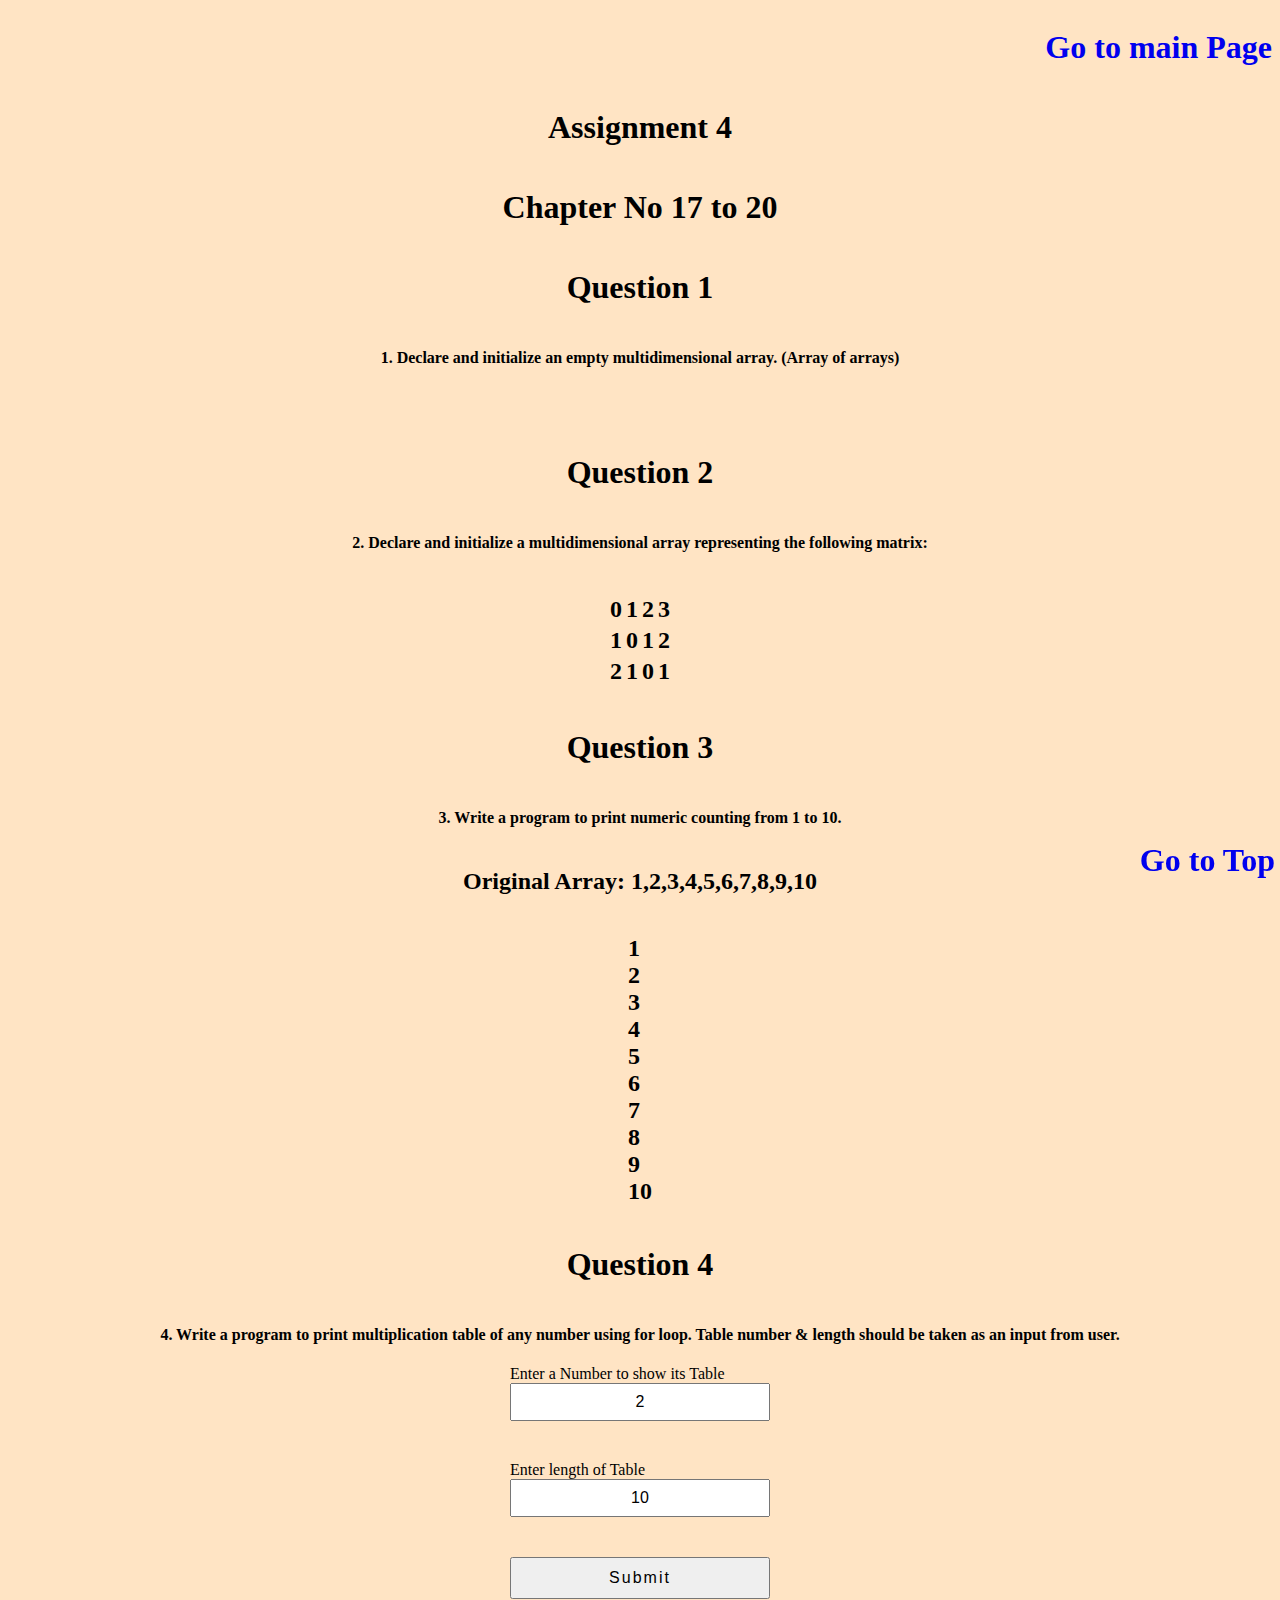
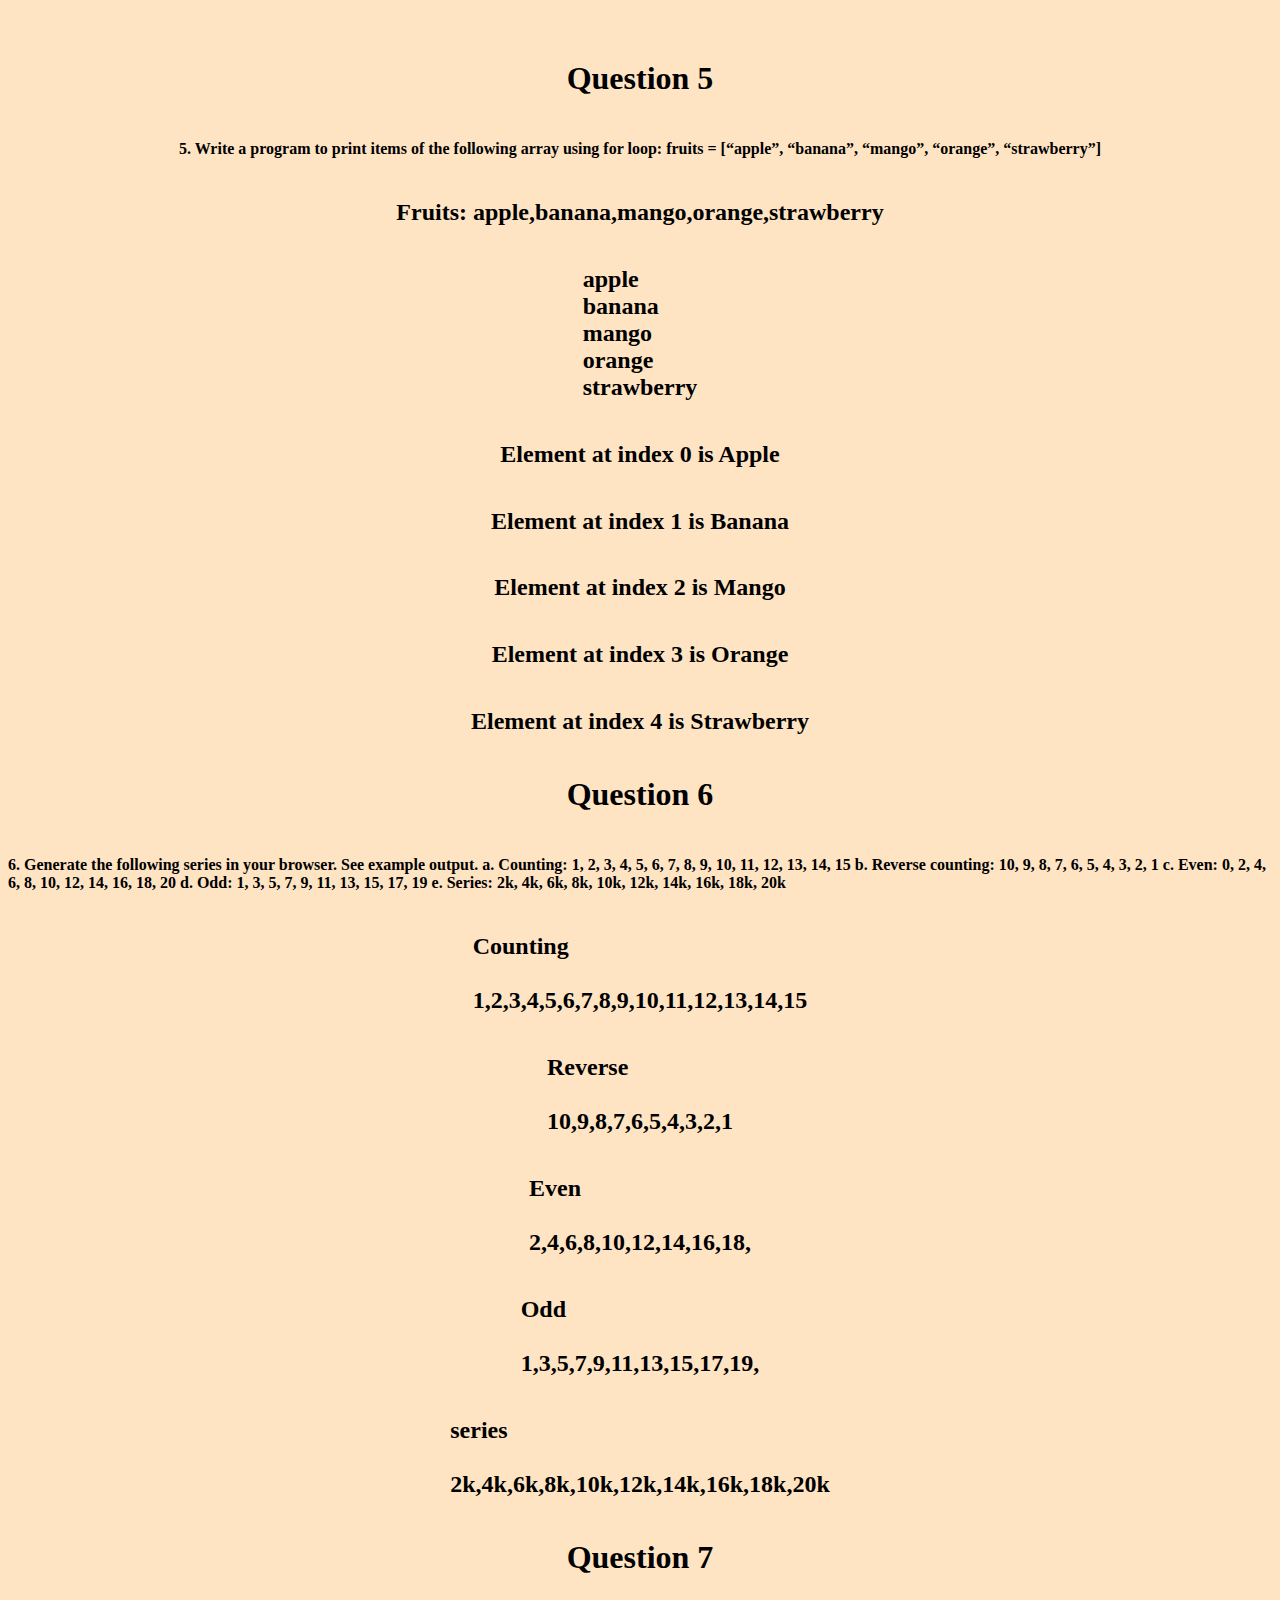
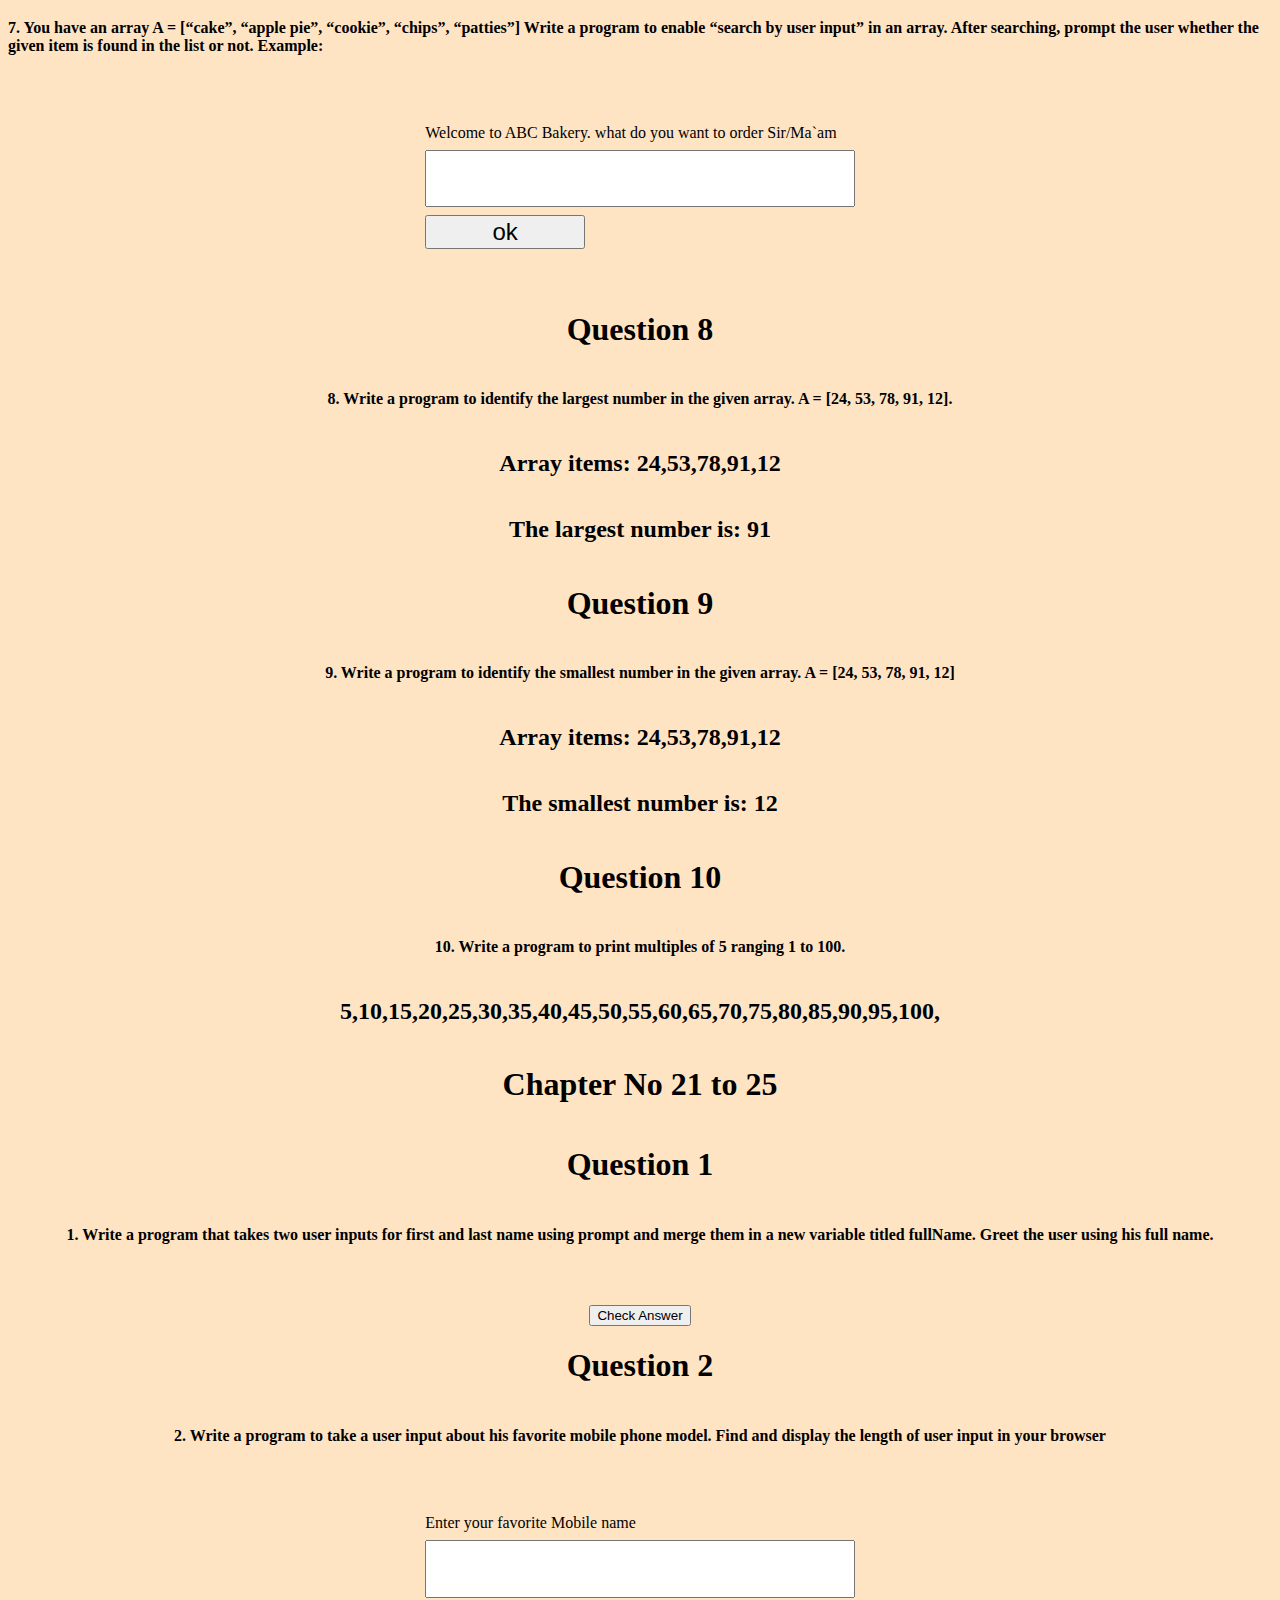
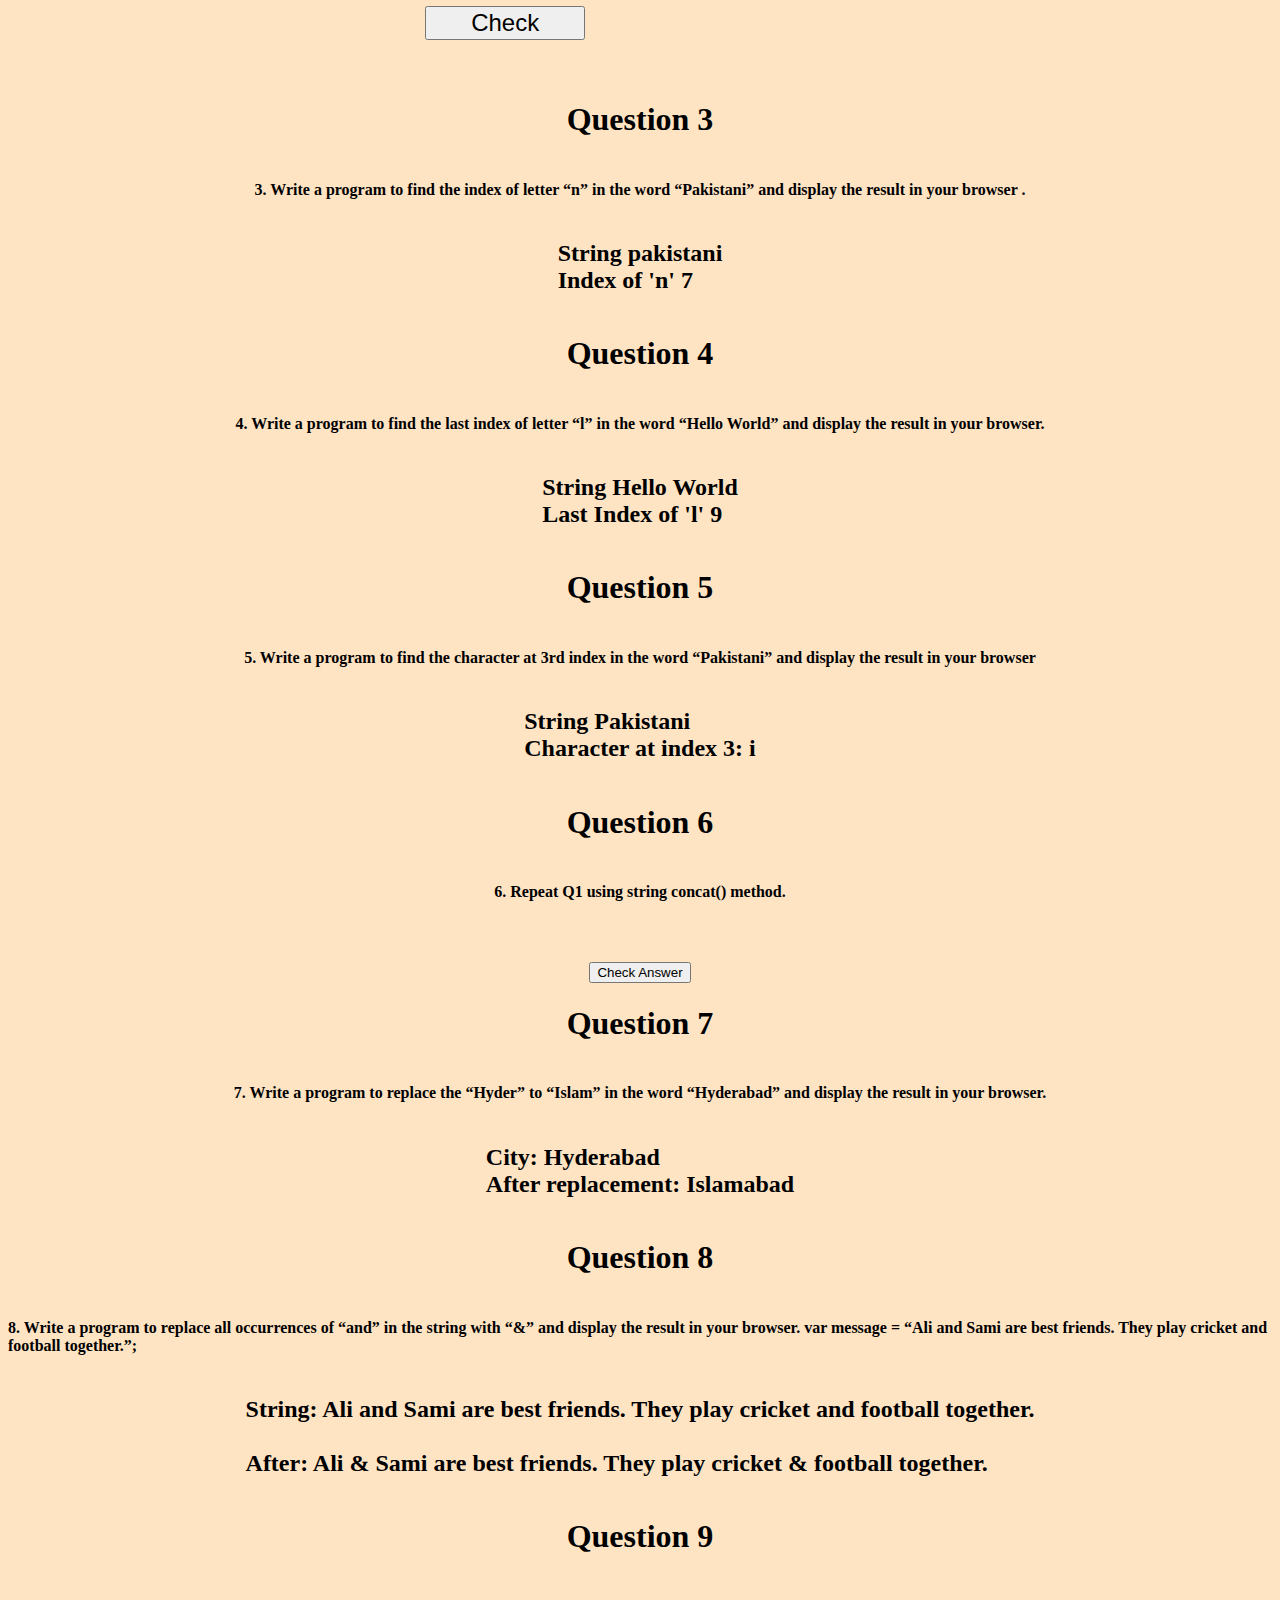
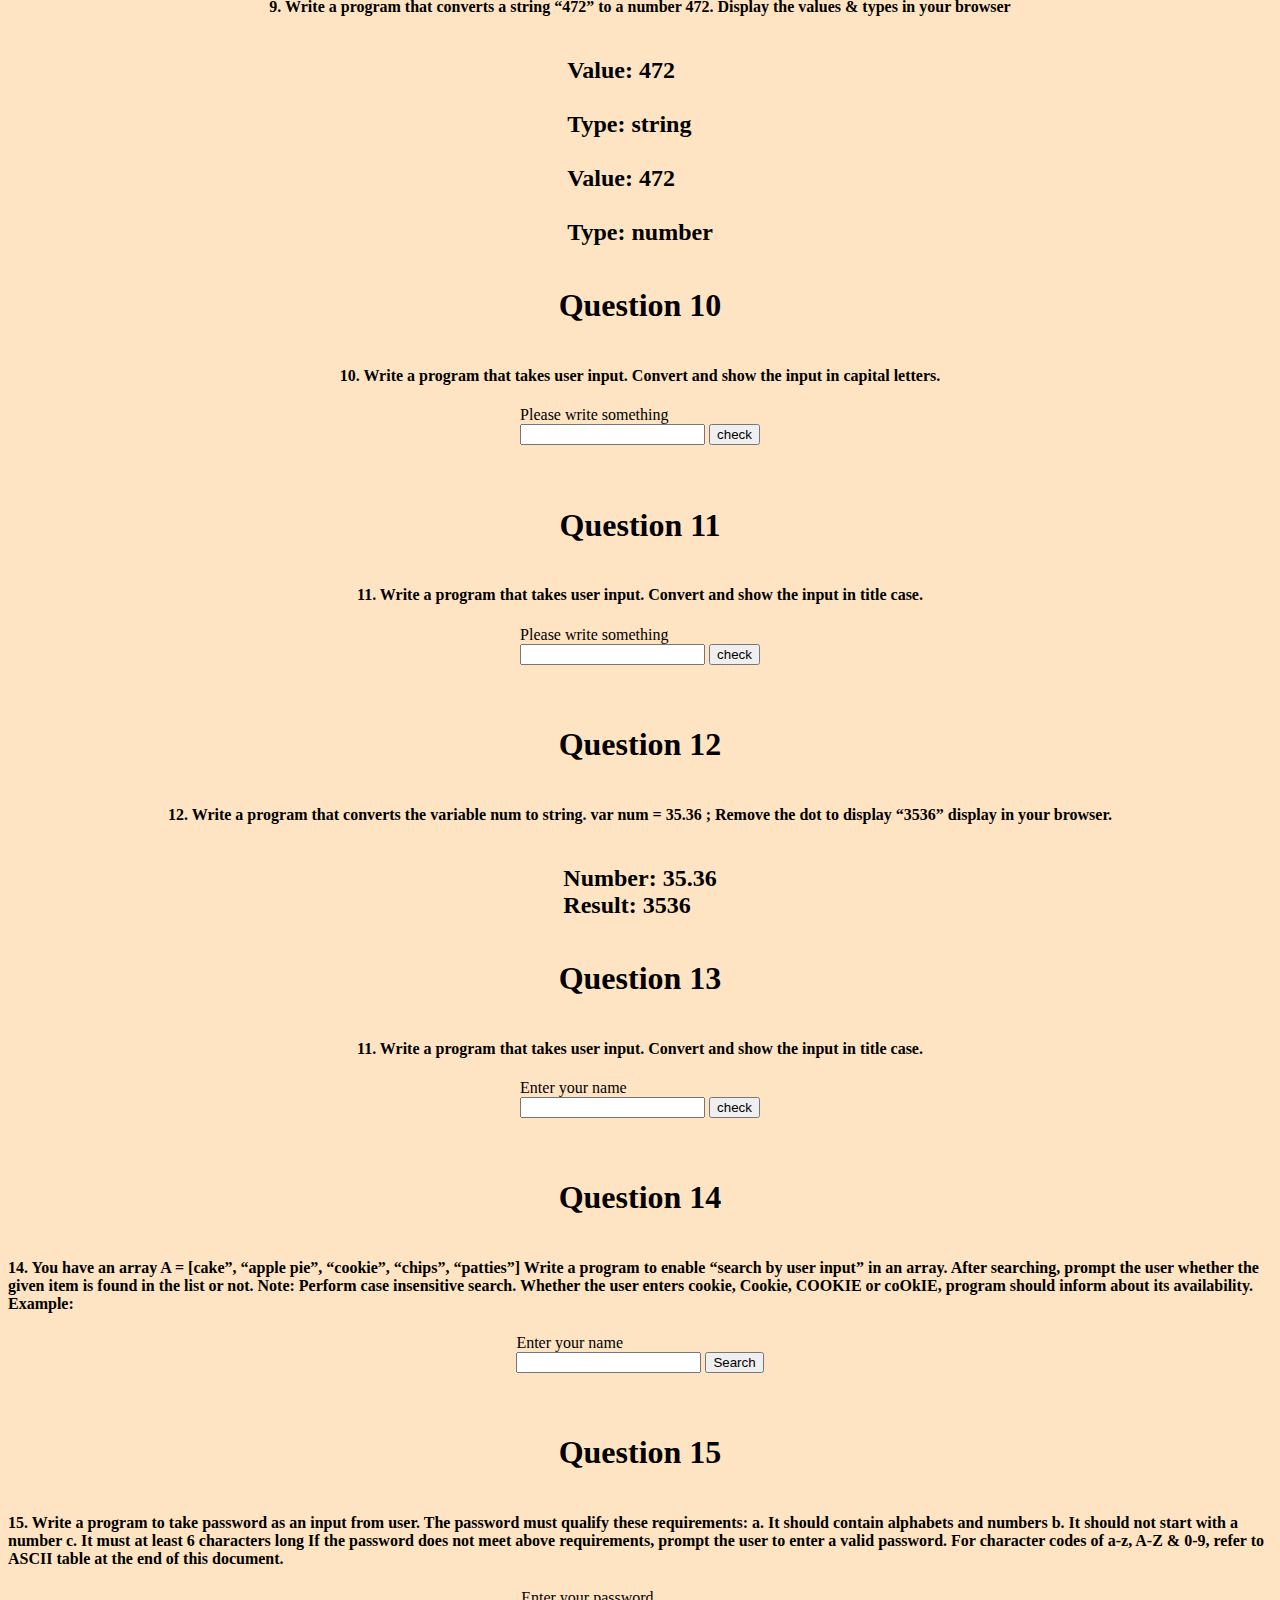
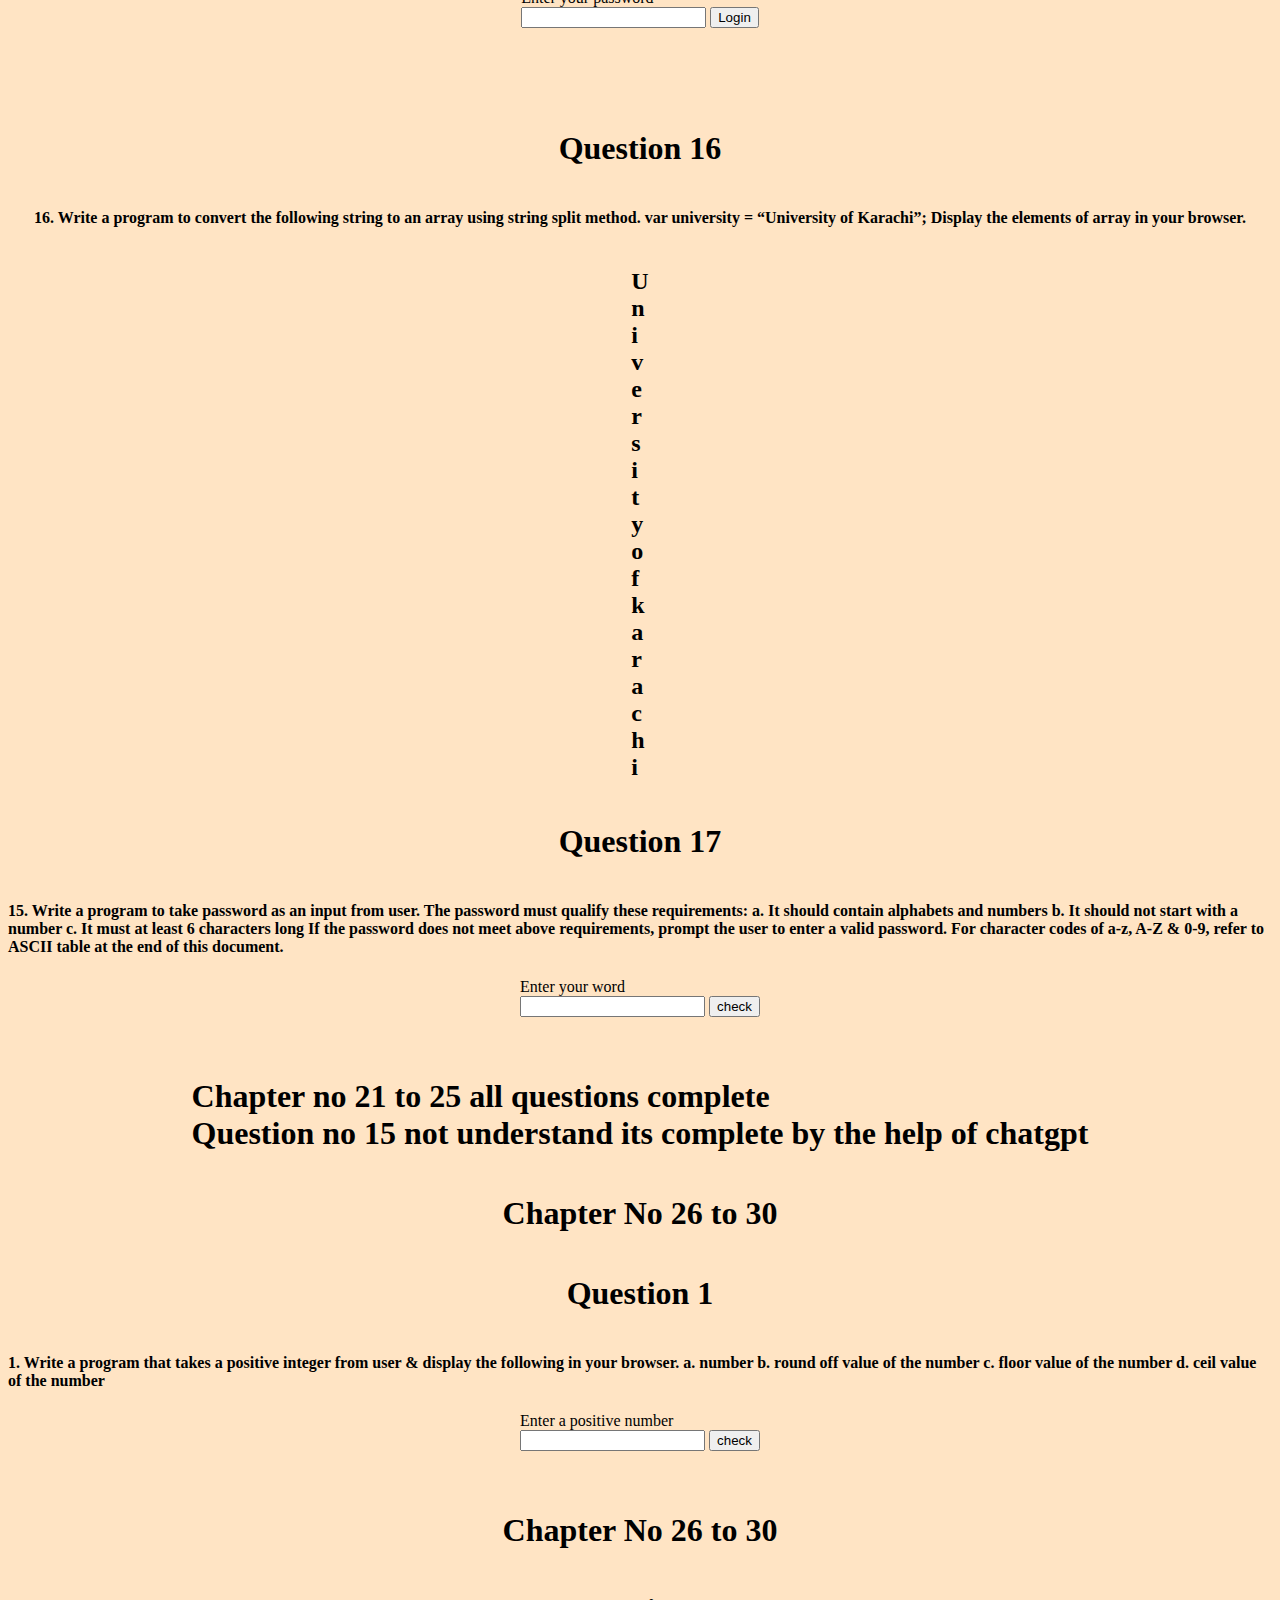
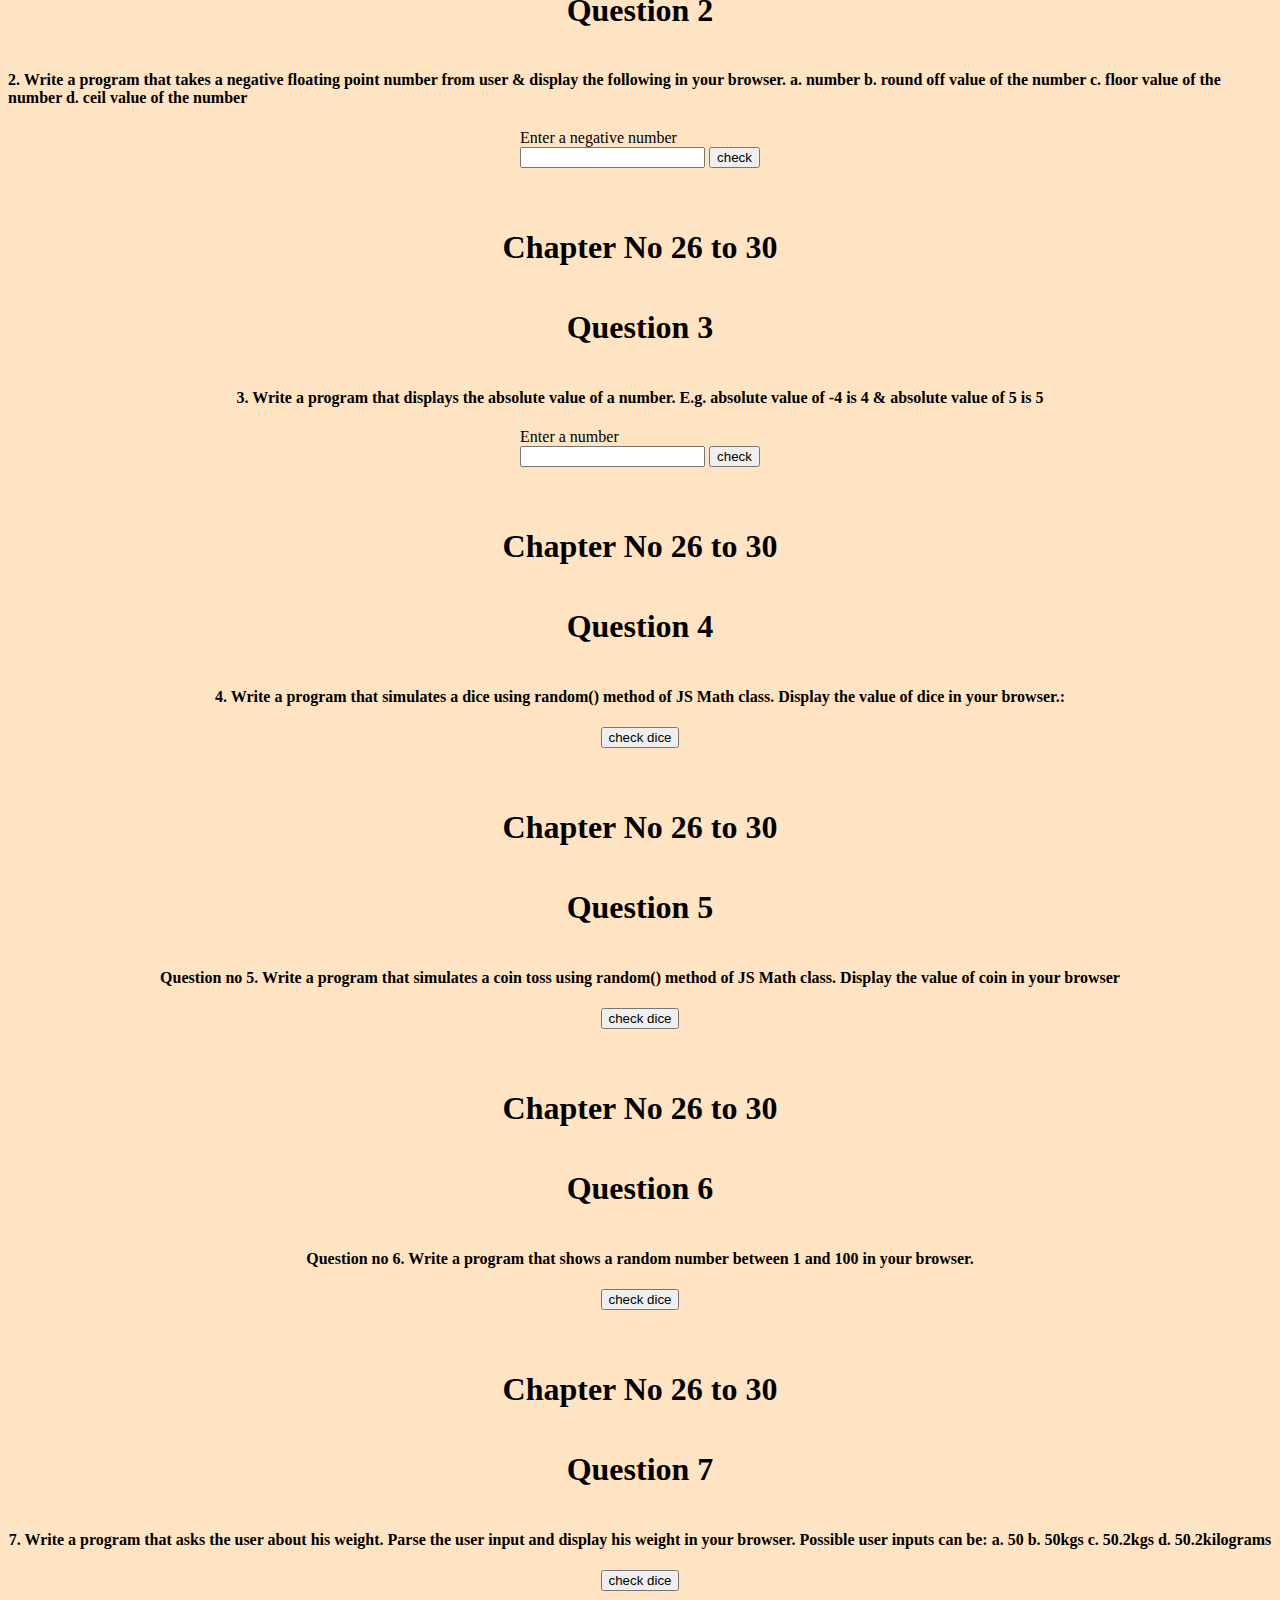
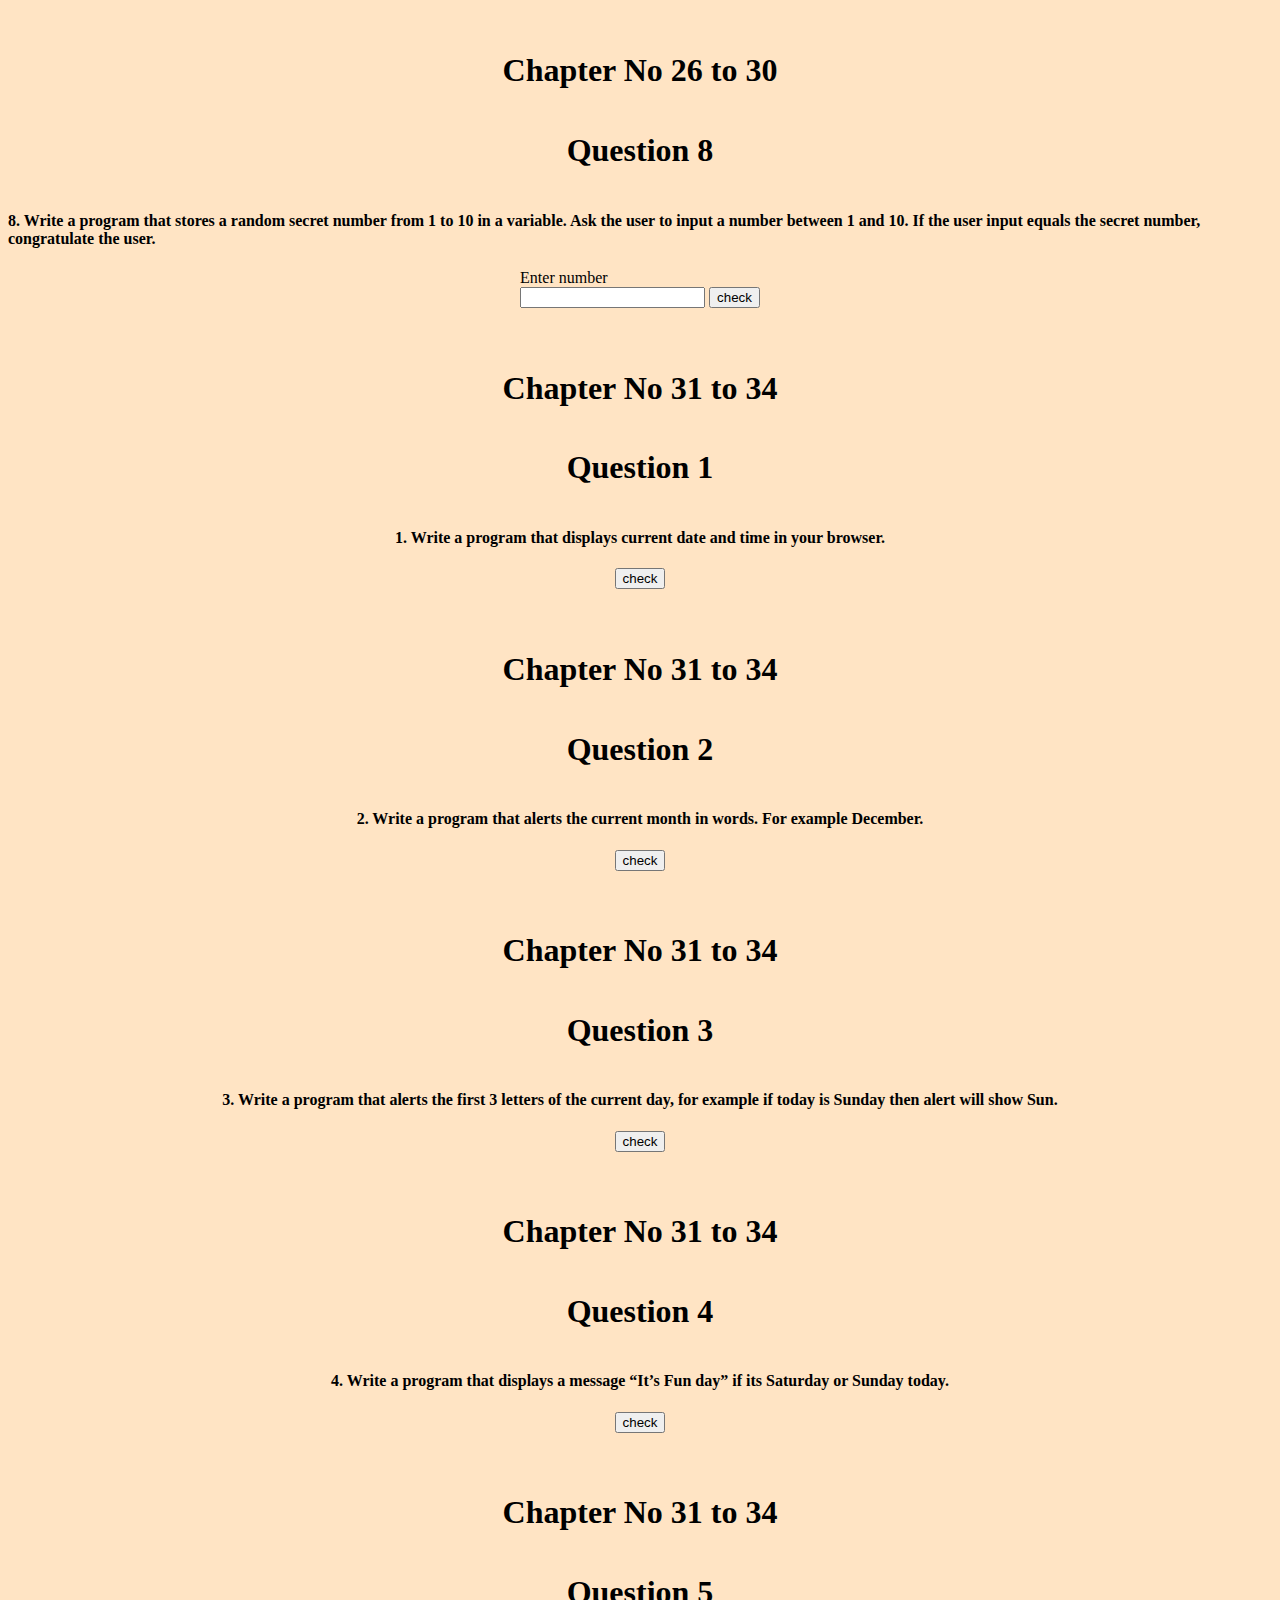
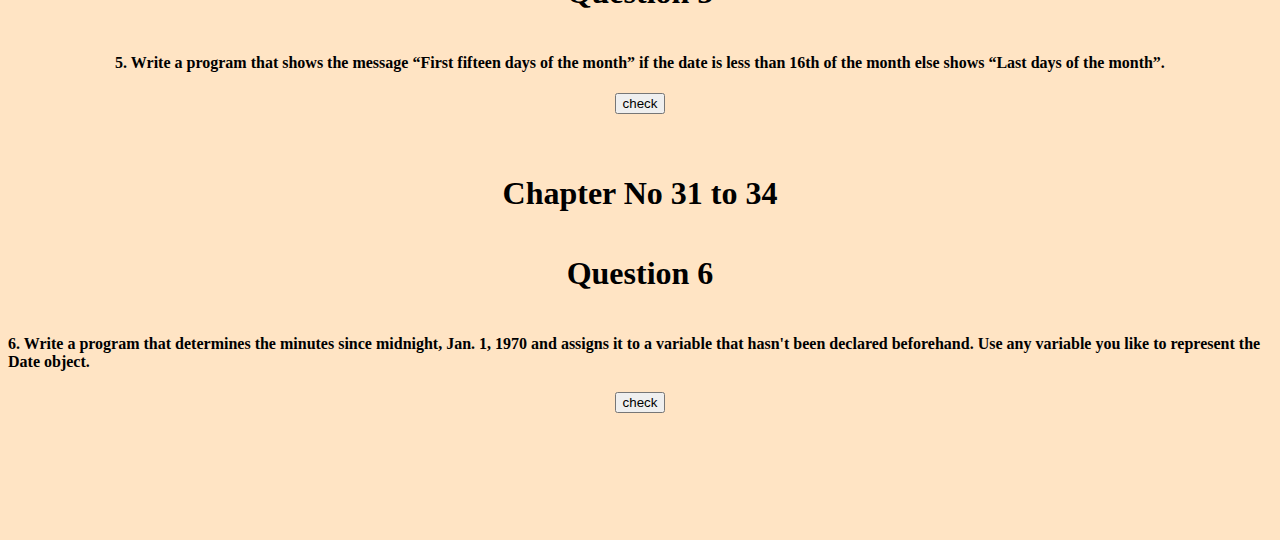
==== commit b3b90c8c: "chapter 30" ====
--- a/assignment4/index.html
+++ b/assignment4/index.html
@@ -569,6 +569,173 @@
   </div>
 
 
+  
+  <div id="question1Chapter20" class="assignment4">
+    <h1>Chapter No 26 to 30</h1>
+
+    <h1 id="assing-questin">Question 7</h1>
+    <h4>
+      7. Write a program that asks the user about his weight. Parse 
+the user input and display his weight in your browser. 
+Possible user inputs can be:
+a. 50
+b. 50kgs
+c. 50.2kgs
+d. 50.2kilograms
+    </h4>
+    <div>
+      
+      <button type="submit" onclick="getUserWeight()">check dice</button>
+    </div>
+    <h2 class="answer7Chapter26"></h2>
+    
+  </div>
+
+  <div id="question1Chapter20" class="assignment4">
+    <h1>Chapter No 26 to 30</h1>
+
+    <h1 id="assing-questin">Question 8</h1>
+    <h4>8. Write a program that stores a random secret number from 
+      1 to 10 in a variable. Ask the user to input a number 
+      between 1 and 10. If the user input equals the secret 
+      number, congratulate the user.
+    </h4>
+    <div>
+      <label for="randomSecretNumber">Enter number </label> <br>
+      <input type="text" id="randomSecretNumber">
+
+      <button type="submit" onclick="randomSecretNumber()">check</button>
+    </div>
+    <h2 class="answer8Chapter26"></h2>
+    
+  </div>
+
+
+  <!--Chapter 26 to 30 complete-->
+
+
+
+  <!--Chapter 31 to 34 started -->
+
+  <div id="question1Chapter20" class="assignment4">
+    <h1>Chapter No 31 to 34</h1>
+
+    <h1 id="assing-questin">Question 1</h1>
+    <h4>1. Write a program that displays current date and time in 
+      your browser.
+    </h4>
+    <div>
+      
+
+      <button type="submit" onclick="getCurrentDate()">check</button>
+    </div>
+    <h2 class="answer1Chapter31"></h2>
+    
+  </div>
+
+
+  <div id="question1Chapter20" class="assignment4">
+    <h1>Chapter No 31 to 34</h1>
+
+    <h1 id="assing-questin">Question 2</h1>
+    <h4>2. Write a program that alerts the current month in words. 
+      For example December.
+    </h4>
+    <div>
+      
+
+      <button type="submit" onclick="getMonthInWord()">check</button>
+    </div>
+    <h2 class="answer2Chapter31"></h2>
+    
+  </div>
+
+
+  <div id="question1Chapter20" class="assignment4">
+    <h1>Chapter No 31 to 34</h1>
+
+    <h1 id="assing-questin">Question 3</h1>
+    <h4>3. Write a program that alerts the first 3 letters of the current
+      day, for example if today is Sunday then alert will show 
+      Sun.
+    </h4>
+    <div>
+      
+
+      <button type="submit" onclick="getDayInWord()">check</button>
+    </div>
+    <h2 class="answer3Chapter31"></h2>
+    
+  </div>
+
+
+  <div id="question1Chapter20" class="assignment4">
+    <h1>Chapter No 31 to 34</h1>
+
+  <h1 id="assing-questin">Question 4</h1>
+    <h4>4. Write a program that displays a message “It’s Fun day” if 
+      its Saturday or Sunday today.
+    </h4>
+    <div>
+      
+
+      <button type="submit" onclick="funDay()">check</button>
+    </div>
+    <h2 class="answer4Chapter31"></h2>
+    
+  </div>
+
+
+
+  <div id="question1Chapter20" class="assignment4">
+    <h1>Chapter No 31 to 34</h1>
+
+  <h1 id="assing-questin">Question 5</h1>
+    <h4>5. Write a program that shows the message “First fifteen 
+      days of the month” if the date is less than 16th of the month 
+      else shows “Last days of the month”.
+    </h4>
+    <div>
+      
+
+      <button type="submit" onclick="firstFifteenDays()">check</button>
+    </div>
+    <h2 class="answer5Chapter31"></h2>
+    
+  </div>
+
+
+  <div id="question1Chapter20" class="assignment4">
+    <h1>Chapter No 31 to 34</h1>
+
+  <h1 id="assing-questin">Question 6</h1>
+    <h4> 6. Write a program that determines the minutes since 
+      midnight, Jan. 1, 1970 and assigns it to a variable that 
+      hasn't been declared beforehand. Use any variable you like 
+      to represent the Date object.
+    </h4>
+    <div>
+      
+
+      <button type="submit" onclick="dateConvertInMinutes()">check</button>
+    </div>
+    <h2 class="answer6Chapter31"></h2>
+    <h2 class="answer6_1Chapter31"></h2>
+    <h2 class="answer6_2Chapter31"></h2>
+    
+  </div>
+
+
+
+
+
+
+
+
+
+
+
+
 
   <div class="bottom">
     <h1>
